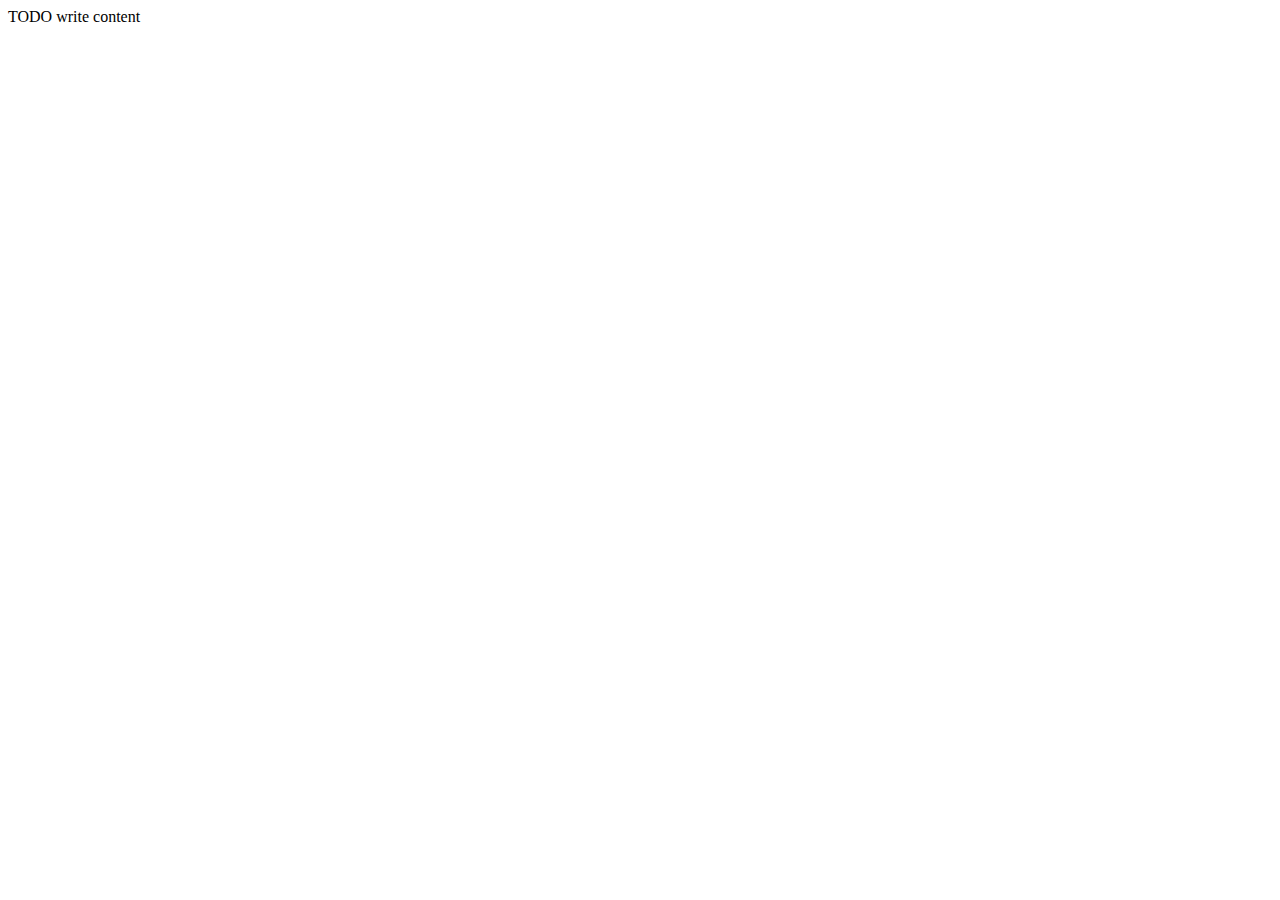
==== RankHacker/web/index.html @ cf40bd7f "Created NetBeans project from GitHub" ====
<!DOCTYPE html>
<!--
To change this license header, choose License Headers in Project Properties.
To change this template file, choose Tools | Templates
and open the template in the editor.
-->
<html>
    <head>
        <title>TODO supply a title</title>
        <meta charset="UTF-8">
        <meta name="viewport" content="width=device-width, initial-scale=1.0">
    </head>
    <body>
        <div>TODO write content</div>
    </body>
</html>
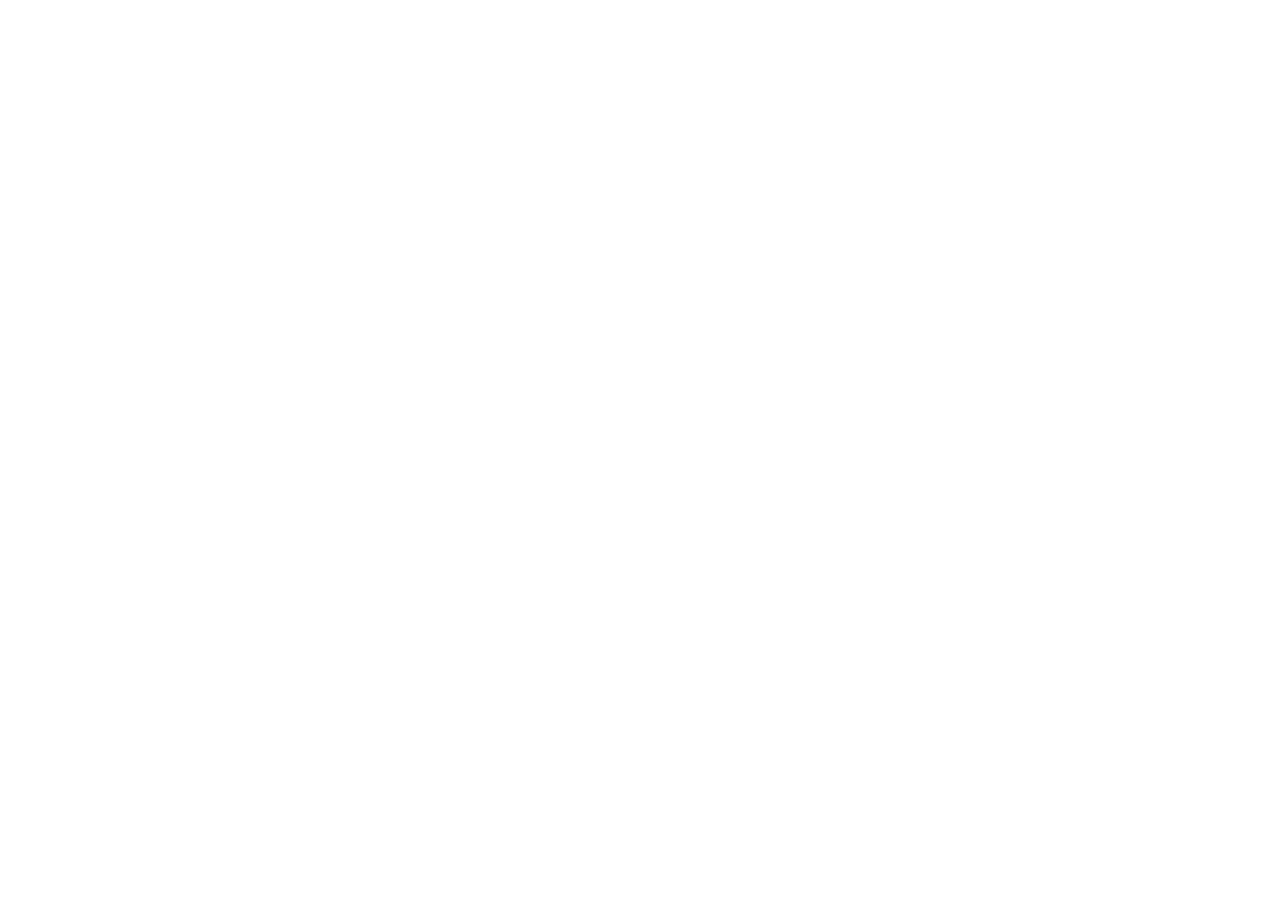
==== commit 691fa38d: "Added redirect from HTML to JSP" ====
--- a/RankHacker/web/index.html
+++ b/RankHacker/web/index.html
@@ -1,16 +1,185 @@
-<!DOCTYPE html>
-<!--
-To change this license header, choose License Headers in Project Properties.
-To change this template file, choose Tools | Templates
-and open the template in the editor.
--->
-<html>
-    <head>
-        <title>TODO supply a title</title>
-        <meta charset="UTF-8">
-        <meta name="viewport" content="width=device-width, initial-scale=1.0">
-    </head>
-    <body>
-        <div>TODO write content</div>
-    </body>
-</html>
+<!doctype html>
+<html lang="en">
+<head>
+    <meta charset="UTF-8">
+    <meta name="viewport" content="width=device-width, initial-scale=1, maximum-scale=1">
+
+    <!-- =========================
+          BASIC PAGE INFORMATION
+    ============================== -->
+    <!-- PAGE TITLE -->
+    <title>RankHacker - The intelligent content strategy platform!</title>
+
+    <!-- WHAT'S YOUR PAGE ABOUT? -->
+    <meta name="description" content="Intelligently generate an actionable content strategy complete with publication calendar to beat your competition.">
+
+    <!-- KEYWORDS THAT DESCRIBES YOUR PAGE -->
+    <meta name="keywords" content="content strategy, content roadmap, content calendar">
+
+    <!-- HELP US SPREAD THE LOVE :-) -->
+    <meta name="author" content="fairmarketing.com">
+
+    <!-- ALLOW GOOGLE TO INDEX YOUR PAGE -->
+    <meta name="robots" content="noindex, nofollow">
+
+    <!-- =========================
+          FAV & TOUCH ICONS
+    ============================== -->
+    <!-- FAVICON FOR DESKTOPS
+        <link rel="icon" href="img/favicon/favicon.ico">
+        -->
+    <!-- SET OF FAVICONS FOR APPLE PRODUCTS
+        <link rel="apple-touch-icon" href="img/favicon/apple-touch-icon.png">
+        <link rel="apple-touch-icon" sizes="72x72" href="img/favicon/apple-touch-icon-72x72.png">
+        <link rel="apple-touch-icon" sizes="114x114" href="img/favicon/apple-touch-icon-114x114.png">
+        -->
+
+    <!-- =========================
+         FONTS
+    ============================== -->
+    <!-- RALEWAY FONT FROM GOOGLE FONTS -->
+    <link href='http://fonts.googleapis.com/css?family=Rationale' rel='stylesheet' type='text/css'>
+    <link href='http://fonts.googleapis.com/css?family=Oswald:400,300,700' rel='stylesheet' type='text/css'>
+    <link href='http://fonts.googleapis.com/css?family=Ubuntu:300,400,500,700' rel='stylesheet' type='text/css'>
+    <link href='http://fonts.googleapis.com/css?family=Raleway:400,100,200,300,500,600,700,800,900' rel='stylesheet' type='text/css'>
+    <link href="http://fonts.googleapis.com/css?family=Cousine:400,700,400italic,700italic" rel="stylesheet" type="text/css">
+    <link href='http://fonts.googleapis.com/css?family=Anonymous+Pro:400,700' rel='stylesheet' type='text/css'>
+    <link href='http://fonts.googleapis.com/css?family=Source+Sans+Pro:200,300,400,600,700,900' rel='stylesheet' type='text/css'>
+
+    <!-- ELEGANT ICON PACK -->
+    <link href="fonts/elegant/css/elegant.css" rel='stylesheet' type='text/css'>
+
+    <!-- ENTYPO ICON PACK -->
+    <link href="fonts/entypo/css/entypo.css" rel='stylesheet' type='text/css'>
+
+    <!-- =========================
+         STYLESHEETS
+    ============================== -->
+    <!-- BOOTSTRAP -->
+    <link href="https://maxcdn.bootstrapcdn.com/bootstrap/3.3.4/css/bootstrap.min.css" rel="stylesheet">
+
+    <!-- POPOVERS -->
+    <link href="css/popovers.less" rel="stylesheet">
+
+    <!-- RANKHACKER! THEME -->
+    <link href="css/rankhacker.css" rel="stylesheet" id="theme-change">
+
+    <!-- ADDITIONAL STYLES -->
+    <link href="css/tiles.css" rel="stylesheet">
+    <!-- This is a comment -->
+
+    <!-- ANIMATIONS BASED ON ANIMATE.CSS -->
+    <link href="css/animations.css" rel="stylesheet" type="text/css">
+
+    <!-- =========================
+         INTERNET EXPLORER FIXES
+    ============================== -->
+    <!-- HTML5 shim and Respond.js for IE8 support of HTML5 elements and media queries -->
+    <!--[if lt IE 9]>
+    <script src="https://oss.maxcdn.com/html5shiv/3.7.2/html5shiv.min.js"></script>
+    <script src="https://oss.maxcdn.com/respond/1.4.2/respond.min.js"></script>
+    <![endif]-->
+
+    <!-- =========================
+         GOOGLE PLACES API
+    ============================== -->
+    <script type="text/javascript" src="https://maps.googleapis.com/maps/api/js?v=3.exp&sensor=false&libraries=places,drawing,geometry"></script>
+
+    <script language="JavaScript" type="text/javascript" type="text/javascript">
+        function redirect(){
+            window.location = "index.jsp";
+        }
+    </script>
+    
+    <!--Load the AJAX API-->
+    <script type="text/javascript" src="https://www.google.com/jsapi"></script>
+
+    <script type="text/javascript">
+
+        // Load the Visualization API and the piechart package.
+        google.load('visualization', '1.0', {'packages': ['corechart']});
+
+        // Set a callback to run when the Google Visualization API is loaded.
+        google.setOnLoadCallback(drawChart1);
+        google.setOnLoadCallback(drawChart2);
+
+        function drawChart1() {
+            // Some raw data (not necessarily accurate)
+            var data = google.visualization.arrayToDataTable([
+                ['Month', 'You', 'Competitors'],
+                ['Jun 14', 233, 1222],
+                ['Jul 14', 444, 1234],
+                ['Aug 14', 117, 876],
+                ['Sep 14', 43, 976],
+                ['Oct 14', 136, 1053],
+                ['Nov 14', 122, 1210],
+                ['Dec 14', 212, 938],
+                ['Jan 15', 135, 1120],
+                ['Feb 15', 157, 1167],
+                ['Mar 15', 139, 1110],
+                ['Apr 15', 136, 691],
+                ['May 15', 110, 345]
+            ]);
+            var options = {
+                vAxis: {title: "Pieces of Content"},
+                hAxis: {title: "Month"},
+                width: '1050',
+                height: '300',
+                colors: ['#a94442', '#3c763d'],
+                backgroundColor: {fill: 'transparent'},
+                seriesType: "area",
+                series: {
+                    0: {type: "area"},
+                    1: {type: "area"}
+                }
+            };
+
+            var chart1 = new google.visualization.ComboChart(document.getElementById('chart_div1'));
+
+            chart1.draw(data, options);
+
+        }
+
+        function drawChart2() {
+            // Some raw data (not necessarily accurate)
+            var data = google.visualization.arrayToDataTable([
+                ['Month', 'You', 'Competitors'],
+                ['Jun 14', 23, 45],
+                ['Jul 14', 45, 43],
+                ['Aug 14', 23, 41],
+                ['Sep 14', 32, 48],
+                ['Oct 14', 32, 38],
+                ['Nov 14', 34, 36],
+                ['Dec 14', 45, 32],
+                ['Jan 15', 67, 38],
+                ['Feb 15', 58, 42],
+                ['Mar 15', 89, 47],
+                ['Apr 15', 92, 45],
+                ['May 15', 110, 53]
+            ]);
+            var options = {
+                vAxis: {title: "Pieces of Content"},
+                hAxis: {title: "Month"},
+                width: '1050',
+                height: '300',
+                colors: ['#a94442', '#3c763d'],
+                backgroundColor: {fill: 'transparent'},
+                seriesType: "area",
+                series: {
+                    0: {type: "area"},
+                    1: {type: "area"}
+                }
+            };
+
+            var chart2 = new google.visualization.ComboChart(document.getElementById('chart_div2'));
+
+            chart2.draw(data, options);
+
+        }
+
+    </script>
+
+
+</head>
+<body onload="redirect()"></body>
+</html>--- a/RankHacker/web/fonts/elegant/css/elegant.css
+++ b/RankHacker/web/fonts/elegant/css/elegant.css
@@ -0,0 +1,1159 @@
+@font-face {
+	font-family: 'ElegantIcons';
+	src:url('../fonts/ElegantIcons.eot');
+	src:url('../fonts/ElegantIcons.eot?#iefix') format('embedded-opentype'),
+		url('../fonts/ElegantIcons.woff') format('woff'),
+		url('../fonts/ElegantIcons.ttf') format('truetype'),
+		url('../fonts/ElegantIcons.svg#ElegantIcons') format('svg');
+	font-weight: normal;
+	font-style: normal;
+}
+
+/* Use the following CSS code if you want to use data attributes for inserting your icons */
+[data-icon]:before {
+	font-family: 'ElegantIcons';
+	content: attr(data-icon);
+	speak: none;
+	font-weight: normal;
+	font-variant: normal;
+	text-transform: none;
+	line-height: 1;
+	-webkit-font-smoothing: antialiased;
+	-moz-osx-font-smoothing: grayscale;
+}
+
+/* Use the following CSS code if you want to have a class per icon */
+/*
+Instead of a list of all class selectors,
+you can use the generic selector below, but it's slower:
+[class*="your-class-prefix"] {
+*/
+.arrow_up, .arrow_down, .arrow_left, .arrow_right, .arrow_left-up, .arrow_right-up, .arrow_right-down, .arrow_left-down, .arrow-up-down, .arrow_up-down_alt, .arrow_left-right_alt, .arrow_left-right, .arrow_expand_alt2, .arrow_expand_alt, .arrow_condense, .arrow_expand, .arrow_move, .arrow_carrot-up, .arrow_carrot-down, .arrow_carrot-left, .arrow_carrot-right, .arrow_carrot-2up, .arrow_carrot-2down, .arrow_carrot-2left, .arrow_carrot-2right, .arrow_carrot-up_alt2, .arrow_carrot-down_alt2, .arrow_carrot-left_alt2, .arrow_carrot-right_alt2, .arrow_carrot-2up_alt2, .arrow_carrot-2down_alt2, .arrow_carrot-2left_alt2, .arrow_carrot-2right_alt2, .arrow_triangle-up, .arrow_triangle-down, .arrow_triangle-left, .arrow_triangle-right, .arrow_triangle-up_alt2, .arrow_triangle-down_alt2, .arrow_triangle-left_alt2, .arrow_triangle-right_alt2, .arrow_back, .icon_minus-06, .icon_plus, .icon_close, .icon_check, .icon_minus_alt2, .icon_plus_alt2, .icon_close_alt2, .icon_check_alt2, .icon_zoom-out_alt, .icon_zoom-in_alt, .icon_search, .icon_box-empty, .icon_box-selected, .icon_minus-box, .icon_plus-box, .icon_box-checked, .icon_circle-empty, .icon_circle-slelected, .icon_stop_alt2, .icon_stop, .icon_pause_alt2, .icon_pause, .icon_menu, .icon_menu-square_alt2, .icon_menu-circle_alt2, .icon_ul, .icon_ol, .icon_adjust-horiz, .icon_adjust-vert, .icon_document_alt, .icon_documents_alt, .icon_pencil, .icon_pencil-edit_alt, .icon_pencil-edit, .icon_folder-alt, .icon_folder-open_alt, .icon_folder-add_alt, .icon_info_alt, .icon_error-oct_alt, .icon_error-circle_alt, .icon_error-triangle_alt, .icon_question_alt2, .icon_question, .icon_comment_alt, .icon_chat_alt, .icon_vol-mute_alt, .icon_volume-low_alt, .icon_volume-high_alt, .icon_quotations, .icon_quotations_alt2, .icon_clock_alt, .icon_lock_alt, .icon_lock-open_alt, .icon_key_alt, .icon_cloud_alt, .icon_cloud-upload_alt, .icon_cloud-download_alt, .icon_image, .icon_images, .icon_lightbulb_alt, .icon_gift_alt, .icon_house_alt, .icon_genius, .icon_mobile, .icon_tablet, .icon_laptop, .icon_desktop, .icon_camera_alt, .icon_mail_alt, .icon_cone_alt, .icon_ribbon_alt, .icon_bag_alt, .icon_creditcard, .icon_cart_alt, .icon_paperclip, .icon_tag_alt, .icon_tags_alt, .icon_trash_alt, .icon_cursor_alt, .icon_mic_alt, .icon_compass_alt, .icon_pin_alt, .icon_pushpin_alt, .icon_map_alt, .icon_drawer_alt, .icon_toolbox_alt, .icon_book_alt, .icon_calendar, .icon_film, .icon_table, .icon_contacts_alt, .icon_headphones, .icon_lifesaver, .icon_piechart, .icon_refresh, .icon_link_alt, .icon_link, .icon_loading, .icon_blocked, .icon_archive_alt, .icon_heart_alt, .icon_star_alt, .icon_star-half_alt, .icon_star, .icon_star-half, .icon_tools, .icon_tool, .icon_cog, .icon_cogs, .arrow_up_alt, .arrow_down_alt, .arrow_left_alt, .arrow_right_alt, .arrow_left-up_alt, .arrow_right-up_alt, .arrow_right-down_alt, .arrow_left-down_alt, .arrow_condense_alt, .arrow_expand_alt3, .arrow_carrot_up_alt, .arrow_carrot-down_alt, .arrow_carrot-left_alt, .arrow_carrot-right_alt, .arrow_carrot-2up_alt, .arrow_carrot-2dwnn_alt, .arrow_carrot-2left_alt, .arrow_carrot-2right_alt, .arrow_triangle-up_alt, .arrow_triangle-down_alt, .arrow_triangle-left_alt, .arrow_triangle-right_alt, .icon_minus_alt, .icon_plus_alt, .icon_close_alt, .icon_check_alt, .icon_zoom-out, .icon_zoom-in, .icon_stop_alt, .icon_menu-square_alt, .icon_menu-circle_alt, .icon_document, .icon_documents, .icon_pencil_alt, .icon_folder, .icon_folder-open, .icon_folder-add, .icon_folder_upload, .icon_folder_download, .icon_info, .icon_error-circle, .icon_error-oct, .icon_error-triangle, .icon_question_alt, .icon_comment, .icon_chat, .icon_vol-mute, .icon_volume-low, .icon_volume-high, .icon_quotations_alt, .icon_clock, .icon_lock, .icon_lock-open, .icon_key, .icon_cloud, .icon_cloud-upload, .icon_cloud-download, .icon_lightbulb, .icon_gift, .icon_house, .icon_camera, .icon_mail, .icon_cone, .icon_ribbon, .icon_bag, .icon_cart, .icon_tag, .icon_tags, .icon_trash, .icon_cursor, .icon_mic, .icon_compass, .icon_pin, .icon_pushpin, .icon_map, .icon_drawer, .icon_toolbox, .icon_book, .icon_contacts, .icon_archive, .icon_heart, .icon_profile, .icon_group, .icon_grid-2x2, .icon_grid-3x3, .icon_music, .icon_pause_alt, .icon_phone, .icon_upload, .icon_download, .social_facebook, .social_twitter, .social_pinterest, .social_googleplus, .social_tumblr, .social_tumbleupon, .social_wordpress, .social_instagram, .social_dribbble, .social_vimeo, .social_linkedin, .social_rss, .social_deviantart, .social_share, .social_myspace, .social_skype, .social_youtube, .social_picassa, .social_googledrive, .social_flickr, .social_blogger, .social_spotify, .social_delicious, .social_facebook_circle, .social_twitter_circle, .social_pinterest_circle, .social_googleplus_circle, .social_tumblr_circle, .social_stumbleupon_circle, .social_wordpress_circle, .social_instagram_circle, .social_dribbble_circle, .social_vimeo_circle, .social_linkedin_circle, .social_rss_circle, .social_deviantart_circle, .social_share_circle, .social_myspace_circle, .social_skype_circle, .social_youtube_circle, .social_picassa_circle, .social_googledrive_alt2, .social_flickr_circle, .social_blogger_circle, .social_spotify_circle, .social_delicious_circle, .social_facebook_square, .social_twitter_square, .social_pinterest_square, .social_googleplus_square, .social_tumblr_square, .social_stumbleupon_square, .social_wordpress_square, .social_instagram_square, .social_dribbble_square, .social_vimeo_square, .social_linkedin_square, .social_rss_square, .social_deviantart_square, .social_share_square, .social_myspace_square, .social_skype_square, .social_youtube_square, .social_picassa_square, .social_googledrive_square, .social_flickr_square, .social_blogger_square, .social_spotify_square, .social_delicious_square, .icon_printer, .icon_calulator, .icon_building, .icon_floppy, .icon_drive, .icon_search-2, .icon_id, .icon_id-2, .icon_puzzle, .icon_like, .icon_dislike, .icon_mug, .icon_currency, .icon_wallet, .icon_pens, .icon_easel, .icon_flowchart, .icon_datareport, .icon_briefcase, .icon_shield, .icon_percent, .icon_globe, .icon_globe-2, .icon_target, .icon_hourglass, .icon_balance, .icon_rook, .icon_printer-alt, .icon_calculator_alt, .icon_building_alt, .icon_floppy_alt, .icon_drive_alt, .icon_search_alt, .icon_id_alt, .icon_id-2_alt, .icon_puzzle_alt, .icon_like_alt, .icon_dislike_alt, .icon_mug_alt, .icon_currency_alt, .icon_wallet_alt, .icon_pens_alt, .icon_easel_alt, .icon_flowchart_alt, .icon_datareport_alt, .icon_briefcase_alt, .icon_shield_alt, .icon_percent_alt, .icon_globe_alt, .icon_clipboard {
+	font-family: 'ElegantIcons';
+	speak: none;
+	font-style: normal;
+	font-weight: normal;
+	font-variant: normal;
+	text-transform: none;
+	line-height: 1;
+	-webkit-font-smoothing: antialiased;
+}
+.arrow_up:before {
+	content: "\21";
+}
+.arrow_down:before {
+	content: "\22";
+}
+.arrow_left:before {
+	content: "\23";
+}
+.arrow_right:before {
+	content: "\24";
+}
+.arrow_left-up:before {
+	content: "\25";
+}
+.arrow_right-up:before {
+	content: "\26";
+}
+.arrow_right-down:before {
+	content: "\27";
+}
+.arrow_left-down:before {
+	content: "\28";
+}
+.arrow-up-down:before {
+	content: "\29";
+}
+.arrow_up-down_alt:before {
+	content: "\2a";
+}
+.arrow_left-right_alt:before {
+	content: "\2b";
+}
+.arrow_left-right:before {
+	content: "\2c";
+}
+.arrow_expand_alt2:before {
+	content: "\2d";
+}
+.arrow_expand_alt:before {
+	content: "\2e";
+}
+.arrow_condense:before {
+	content: "\2f";
+}
+.arrow_expand:before {
+	content: "\30";
+}
+.arrow_move:before {
+	content: "\31";
+}
+.arrow_carrot-up:before {
+	content: "\32";
+}
+.arrow_carrot-down:before {
+	content: "\33";
+}
+.arrow_carrot-left:before {
+	content: "\34";
+}
+.arrow_carrot-right:before {
+	content: "\35";
+}
+.arrow_carrot-2up:before {
+	content: "\36";
+}
+.arrow_carrot-2down:before {
+	content: "\37";
+}
+.arrow_carrot-2left:before {
+	content: "\38";
+}
+.arrow_carrot-2right:before {
+	content: "\39";
+}
+.arrow_carrot-up_alt2:before {
+	content: "\3a";
+}
+.arrow_carrot-down_alt2:before {
+	content: "\3b";
+}
+.arrow_carrot-left_alt2:before {
+	content: "\3c";
+}
+.arrow_carrot-right_alt2:before {
+	content: "\3d";
+}
+.arrow_carrot-2up_alt2:before {
+	content: "\3e";
+}
+.arrow_carrot-2down_alt2:before {
+	content: "\3f";
+}
+.arrow_carrot-2left_alt2:before {
+	content: "\40";
+}
+.arrow_carrot-2right_alt2:before {
+	content: "\41";
+}
+.arrow_triangle-up:before {
+	content: "\42";
+}
+.arrow_triangle-down:before {
+	content: "\43";
+}
+.arrow_triangle-left:before {
+	content: "\44";
+}
+.arrow_triangle-right:before {
+	content: "\45";
+}
+.arrow_triangle-up_alt2:before {
+	content: "\46";
+}
+.arrow_triangle-down_alt2:before {
+	content: "\47";
+}
+.arrow_triangle-left_alt2:before {
+	content: "\48";
+}
+.arrow_triangle-right_alt2:before {
+	content: "\49";
+}
+.arrow_back:before {
+	content: "\4a";
+}
+.icon_minus-06:before {
+	content: "\4b";
+}
+.icon_plus:before {
+	content: "\4c";
+}
+.icon_close:before {
+	content: "\4d";
+}
+.icon_check:before {
+	content: "\4e";
+}
+.icon_minus_alt2:before {
+	content: "\4f";
+}
+.icon_plus_alt2:before {
+	content: "\50";
+}
+.icon_close_alt2:before {
+	content: "\51";
+}
+.icon_check_alt2:before {
+	content: "\52";
+}
+.icon_zoom-out_alt:before {
+	content: "\53";
+}
+.icon_zoom-in_alt:before {
+	content: "\54";
+}
+.icon_search:before {
+	content: "\55";
+}
+.icon_box-empty:before {
+	content: "\56";
+}
+.icon_box-selected:before {
+	content: "\57";
+}
+.icon_minus-box:before {
+	content: "\58";
+}
+.icon_plus-box:before {
+	content: "\59";
+}
+.icon_box-checked:before {
+	content: "\5a";
+}
+.icon_circle-empty:before {
+	content: "\5b";
+}
+.icon_circle-slelected:before {
+	content: "\5c";
+}
+.icon_stop_alt2:before {
+	content: "\5d";
+}
+.icon_stop:before {
+	content: "\5e";
+}
+.icon_pause_alt2:before {
+	content: "\5f";
+}
+.icon_pause:before {
+	content: "\60";
+}
+.icon_menu:before {
+	content: "\61";
+}
+.icon_menu-square_alt2:before {
+	content: "\62";
+}
+.icon_menu-circle_alt2:before {
+	content: "\63";
+}
+.icon_ul:before {
+	content: "\64";
+}
+.icon_ol:before {
+	content: "\65";
+}
+.icon_adjust-horiz:before {
+	content: "\66";
+}
+.icon_adjust-vert:before {
+	content: "\67";
+}
+.icon_document_alt:before {
+	content: "\68";
+}
+.icon_documents_alt:before {
+	content: "\69";
+}
+.icon_pencil:before {
+	content: "\6a";
+}
+.icon_pencil-edit_alt:before {
+	content: "\6b";
+}
+.icon_pencil-edit:before {
+	content: "\6c";
+}
+.icon_folder-alt:before {
+	content: "\6d";
+}
+.icon_folder-open_alt:before {
+	content: "\6e";
+}
+.icon_folder-add_alt:before {
+	content: "\6f";
+}
+.icon_info_alt:before {
+	content: "\70";
+}
+.icon_error-oct_alt:before {
+	content: "\71";
+}
+.icon_error-circle_alt:before {
+	content: "\72";
+}
+.icon_error-triangle_alt:before {
+	content: "\73";
+}
+.icon_question_alt2:before {
+	content: "\74";
+}
+.icon_question:before {
+	content: "\75";
+}
+.icon_comment_alt:before {
+	content: "\76";
+}
+.icon_chat_alt:before {
+	content: "\77";
+}
+.icon_vol-mute_alt:before {
+	content: "\78";
+}
+.icon_volume-low_alt:before {
+	content: "\79";
+}
+.icon_volume-high_alt:before {
+	content: "\7a";
+}
+.icon_quotations:before {
+	content: "\7b";
+}
+.icon_quotations_alt2:before {
+	content: "\7c";
+}
+.icon_clock_alt:before {
+	content: "\7d";
+}
+.icon_lock_alt:before {
+	content: "\7e";
+}
+.icon_lock-open_alt:before {
+	content: "\e000";
+}
+.icon_key_alt:before {
+	content: "\e001";
+}
+.icon_cloud_alt:before {
+	content: "\e002";
+}
+.icon_cloud-upload_alt:before {
+	content: "\e003";
+}
+.icon_cloud-download_alt:before {
+	content: "\e004";
+}
+.icon_image:before {
+	content: "\e005";
+}
+.icon_images:before {
+	content: "\e006";
+}
+.icon_lightbulb_alt:before {
+	content: "\e007";
+}
+.icon_gift_alt:before {
+	content: "\e008";
+}
+.icon_house_alt:before {
+	content: "\e009";
+}
+.icon_genius:before {
+	content: "\e00a";
+}
+.icon_mobile:before {
+	content: "\e00b";
+}
+.icon_tablet:before {
+	content: "\e00c";
+}
+.icon_laptop:before {
+	content: "\e00d";
+}
+.icon_desktop:before {
+	content: "\e00e";
+}
+.icon_camera_alt:before {
+	content: "\e00f";
+}
+.icon_mail_alt:before {
+	content: "\e010";
+}
+.icon_cone_alt:before {
+	content: "\e011";
+}
+.icon_ribbon_alt:before {
+	content: "\e012";
+}
+.icon_bag_alt:before {
+	content: "\e013";
+}
+.icon_creditcard:before {
+	content: "\e014";
+}
+.icon_cart_alt:before {
+	content: "\e015";
+}
+.icon_paperclip:before {
+	content: "\e016";
+}
+.icon_tag_alt:before {
+	content: "\e017";
+}
+.icon_tags_alt:before {
+	content: "\e018";
+}
+.icon_trash_alt:before {
+	content: "\e019";
+}
+.icon_cursor_alt:before {
+	content: "\e01a";
+}
+.icon_mic_alt:before {
+	content: "\e01b";
+}
+.icon_compass_alt:before {
+	content: "\e01c";
+}
+.icon_pin_alt:before {
+	content: "\e01d";
+}
+.icon_pushpin_alt:before {
+	content: "\e01e";
+}
+.icon_map_alt:before {
+	content: "\e01f";
+}
+.icon_drawer_alt:before {
+	content: "\e020";
+}
+.icon_toolbox_alt:before {
+	content: "\e021";
+}
+.icon_book_alt:before {
+	content: "\e022";
+}
+.icon_calendar:before {
+	content: "\e023";
+}
+.icon_film:before {
+	content: "\e024";
+}
+.icon_table:before {
+	content: "\e025";
+}
+.icon_contacts_alt:before {
+	content: "\e026";
+}
+.icon_headphones:before {
+	content: "\e027";
+}
+.icon_lifesaver:before {
+	content: "\e028";
+}
+.icon_piechart:before {
+	content: "\e029";
+}
+.icon_refresh:before {
+	content: "\e02a";
+}
+.icon_link_alt:before {
+	content: "\e02b";
+}
+.icon_link:before {
+	content: "\e02c";
+}
+.icon_loading:before {
+	content: "\e02d";
+}
+.icon_blocked:before {
+	content: "\e02e";
+}
+.icon_archive_alt:before {
+	content: "\e02f";
+}
+.icon_heart_alt:before {
+	content: "\e030";
+}
+.icon_star_alt:before {
+	content: "\e031";
+}
+.icon_star-half_alt:before {
+	content: "\e032";
+}
+.icon_star:before {
+	content: "\e033";
+}
+.icon_star-half:before {
+	content: "\e034";
+}
+.icon_tools:before {
+	content: "\e035";
+}
+.icon_tool:before {
+	content: "\e036";
+}
+.icon_cog:before {
+	content: "\e037";
+}
+.icon_cogs:before {
+	content: "\e038";
+}
+.arrow_up_alt:before {
+	content: "\e039";
+}
+.arrow_down_alt:before {
+	content: "\e03a";
+}
+.arrow_left_alt:before {
+	content: "\e03b";
+}
+.arrow_right_alt:before {
+	content: "\e03c";
+}
+.arrow_left-up_alt:before {
+	content: "\e03d";
+}
+.arrow_right-up_alt:before {
+	content: "\e03e";
+}
+.arrow_right-down_alt:before {
+	content: "\e03f";
+}
+.arrow_left-down_alt:before {
+	content: "\e040";
+}
+.arrow_condense_alt:before {
+	content: "\e041";
+}
+.arrow_expand_alt3:before {
+	content: "\e042";
+}
+.arrow_carrot_up_alt:before {
+	content: "\e043";
+}
+.arrow_carrot-down_alt:before {
+	content: "\e044";
+}
+.arrow_carrot-left_alt:before {
+	content: "\e045";
+}
+.arrow_carrot-right_alt:before {
+	content: "\e046";
+}
+.arrow_carrot-2up_alt:before {
+	content: "\e047";
+}
+.arrow_carrot-2dwnn_alt:before {
+	content: "\e048";
+}
+.arrow_carrot-2left_alt:before {
+	content: "\e049";
+}
+.arrow_carrot-2right_alt:before {
+	content: "\e04a";
+}
+.arrow_triangle-up_alt:before {
+	content: "\e04b";
+}
+.arrow_triangle-down_alt:before {
+	content: "\e04c";
+}
+.arrow_triangle-left_alt:before {
+	content: "\e04d";
+}
+.arrow_triangle-right_alt:before {
+	content: "\e04e";
+}
+.icon_minus_alt:before {
+	content: "\e04f";
+}
+.icon_plus_alt:before {
+	content: "\e050";
+}
+.icon_close_alt:before {
+	content: "\e051";
+}
+.icon_check_alt:before {
+	content: "\e052";
+}
+.icon_zoom-out:before {
+	content: "\e053";
+}
+.icon_zoom-in:before {
+	content: "\e054";
+}
+.icon_stop_alt:before {
+	content: "\e055";
+}
+.icon_menu-square_alt:before {
+	content: "\e056";
+}
+.icon_menu-circle_alt:before {
+	content: "\e057";
+}
+.icon_document:before {
+	content: "\e058";
+}
+.icon_documents:before {
+	content: "\e059";
+}
+.icon_pencil_alt:before {
+	content: "\e05a";
+}
+.icon_folder:before {
+	content: "\e05b";
+}
+.icon_folder-open:before {
+	content: "\e05c";
+}
+.icon_folder-add:before {
+	content: "\e05d";
+}
+.icon_folder_upload:before {
+	content: "\e05e";
+}
+.icon_folder_download:before {
+	content: "\e05f";
+}
+.icon_info:before {
+	content: "\e060";
+}
+.icon_error-circle:before {
+	content: "\e061";
+}
+.icon_error-oct:before {
+	content: "\e062";
+}
+.icon_error-triangle:before {
+	content: "\e063";
+}
+.icon_question_alt:before {
+	content: "\e064";
+}
+.icon_comment:before {
+	content: "\e065";
+}
+.icon_chat:before {
+	content: "\e066";
+}
+.icon_vol-mute:before {
+	content: "\e067";
+}
+.icon_volume-low:before {
+	content: "\e068";
+}
+.icon_volume-high:before {
+	content: "\e069";
+}
+.icon_quotations_alt:before {
+	content: "\e06a";
+}
+.icon_clock:before {
+	content: "\e06b";
+}
+.icon_lock:before {
+	content: "\e06c";
+}
+.icon_lock-open:before {
+	content: "\e06d";
+}
+.icon_key:before {
+	content: "\e06e";
+}
+.icon_cloud:before {
+	content: "\e06f";
+}
+.icon_cloud-upload:before {
+	content: "\e070";
+}
+.icon_cloud-download:before {
+	content: "\e071";
+}
+.icon_lightbulb:before {
+	content: "\e072";
+}
+.icon_gift:before {
+	content: "\e073";
+}
+.icon_house:before {
+	content: "\e074";
+}
+.icon_camera:before {
+	content: "\e075";
+}
+.icon_mail:before {
+	content: "\e076";
+}
+.icon_cone:before {
+	content: "\e077";
+}
+.icon_ribbon:before {
+	content: "\e078";
+}
+.icon_bag:before {
+	content: "\e079";
+}
+.icon_cart:before {
+	content: "\e07a";
+}
+.icon_tag:before {
+	content: "\e07b";
+}
+.icon_tags:before {
+	content: "\e07c";
+}
+.icon_trash:before {
+	content: "\e07d";
+}
+.icon_cursor:before {
+	content: "\e07e";
+}
+.icon_mic:before {
+	content: "\e07f";
+}
+.icon_compass:before {
+	content: "\e080";
+}
+.icon_pin:before {
+	content: "\e081";
+}
+.icon_pushpin:before {
+	content: "\e082";
+}
+.icon_map:before {
+	content: "\e083";
+}
+.icon_drawer:before {
+	content: "\e084";
+}
+.icon_toolbox:before {
+	content: "\e085";
+}
+.icon_book:before {
+	content: "\e086";
+}
+.icon_contacts:before {
+	content: "\e087";
+}
+.icon_archive:before {
+	content: "\e088";
+}
+.icon_heart:before {
+	content: "\e089";
+}
+.icon_profile:before {
+	content: "\e08a";
+}
+.icon_group:before {
+	content: "\e08b";
+}
+.icon_grid-2x2:before {
+	content: "\e08c";
+}
+.icon_grid-3x3:before {
+	content: "\e08d";
+}
+.icon_music:before {
+	content: "\e08e";
+}
+.icon_pause_alt:before {
+	content: "\e08f";
+}
+.icon_phone:before {
+	content: "\e090";
+}
+.icon_upload:before {
+	content: "\e091";
+}
+.icon_download:before {
+	content: "\e092";
+}
+.social_facebook:before {
+	content: "\e093";
+}
+.social_twitter:before {
+	content: "\e094";
+}
+.social_pinterest:before {
+	content: "\e095";
+}
+.social_googleplus:before {
+	content: "\e096";
+}
+.social_tumblr:before {
+	content: "\e097";
+}
+.social_tumbleupon:before {
+	content: "\e098";
+}
+.social_wordpress:before {
+	content: "\e099";
+}
+.social_instagram:before {
+	content: "\e09a";
+}
+.social_dribbble:before {
+	content: "\e09b";
+}
+.social_vimeo:before {
+	content: "\e09c";
+}
+.social_linkedin:before {
+	content: "\e09d";
+}
+.social_rss:before {
+	content: "\e09e";
+}
+.social_deviantart:before {
+	content: "\e09f";
+}
+.social_share:before {
+	content: "\e0a0";
+}
+.social_myspace:before {
+	content: "\e0a1";
+}
+.social_skype:before {
+	content: "\e0a2";
+}
+.social_youtube:before {
+	content: "\e0a3";
+}
+.social_picassa:before {
+	content: "\e0a4";
+}
+.social_googledrive:before {
+	content: "\e0a5";
+}
+.social_flickr:before {
+	content: "\e0a6";
+}
+.social_blogger:before {
+	content: "\e0a7";
+}
+.social_spotify:before {
+	content: "\e0a8";
+}
+.social_delicious:before {
+	content: "\e0a9";
+}
+.social_facebook_circle:before {
+	content: "\e0aa";
+}
+.social_twitter_circle:before {
+	content: "\e0ab";
+}
+.social_pinterest_circle:before {
+	content: "\e0ac";
+}
+.social_googleplus_circle:before {
+	content: "\e0ad";
+}
+.social_tumblr_circle:before {
+	content: "\e0ae";
+}
+.social_stumbleupon_circle:before {
+	content: "\e0af";
+}
+.social_wordpress_circle:before {
+	content: "\e0b0";
+}
+.social_instagram_circle:before {
+	content: "\e0b1";
+}
+.social_dribbble_circle:before {
+	content: "\e0b2";
+}
+.social_vimeo_circle:before {
+	content: "\e0b3";
+}
+.social_linkedin_circle:before {
+	content: "\e0b4";
+}
+.social_rss_circle:before {
+	content: "\e0b5";
+}
+.social_deviantart_circle:before {
+	content: "\e0b6";
+}
+.social_share_circle:before {
+	content: "\e0b7";
+}
+.social_myspace_circle:before {
+	content: "\e0b8";
+}
+.social_skype_circle:before {
+	content: "\e0b9";
+}
+.social_youtube_circle:before {
+	content: "\e0ba";
+}
+.social_picassa_circle:before {
+	content: "\e0bb";
+}
+.social_googledrive_alt2:before {
+	content: "\e0bc";
+}
+.social_flickr_circle:before {
+	content: "\e0bd";
+}
+.social_blogger_circle:before {
+	content: "\e0be";
+}
+.social_spotify_circle:before {
+	content: "\e0bf";
+}
+.social_delicious_circle:before {
+	content: "\e0c0";
+}
+.social_facebook_square:before {
+	content: "\e0c1";
+}
+.social_twitter_square:before {
+	content: "\e0c2";
+}
+.social_pinterest_square:before {
+	content: "\e0c3";
+}
+.social_googleplus_square:before {
+	content: "\e0c4";
+}
+.social_tumblr_square:before {
+	content: "\e0c5";
+}
+.social_stumbleupon_square:before {
+	content: "\e0c6";
+}
+.social_wordpress_square:before {
+	content: "\e0c7";
+}
+.social_instagram_square:before {
+	content: "\e0c8";
+}
+.social_dribbble_square:before {
+	content: "\e0c9";
+}
+.social_vimeo_square:before {
+	content: "\e0ca";
+}
+.social_linkedin_square:before {
+	content: "\e0cb";
+}
+.social_rss_square:before {
+	content: "\e0cc";
+}
+.social_deviantart_square:before {
+	content: "\e0cd";
+}
+.social_share_square:before {
+	content: "\e0ce";
+}
+.social_myspace_square:before {
+	content: "\e0cf";
+}
+.social_skype_square:before {
+	content: "\e0d0";
+}
+.social_youtube_square:before {
+	content: "\e0d1";
+}
+.social_picassa_square:before {
+	content: "\e0d2";
+}
+.social_googledrive_square:before {
+	content: "\e0d3";
+}
+.social_flickr_square:before {
+	content: "\e0d4";
+}
+.social_blogger_square:before {
+	content: "\e0d5";
+}
+.social_spotify_square:before {
+	content: "\e0d6";
+}
+.social_delicious_square:before {
+	content: "\e0d7";
+}
+.icon_printer:before {
+	content: "\e103";
+}
+.icon_calulator:before {
+	content: "\e0ee";
+}
+.icon_building:before {
+	content: "\e0ef";
+}
+.icon_floppy:before {
+	content: "\e0e8";
+}
+.icon_drive:before {
+	content: "\e0ea";
+}
+.icon_search-2:before {
+	content: "\e101";
+}
+.icon_id:before {
+	content: "\e107";
+}
+.icon_id-2:before {
+	content: "\e108";
+}
+.icon_puzzle:before {
+	content: "\e102";
+}
+.icon_like:before {
+	content: "\e106";
+}
+.icon_dislike:before {
+	content: "\e0eb";
+}
+.icon_mug:before {
+	content: "\e105";
+}
+.icon_currency:before {
+	content: "\e0ed";
+}
+.icon_wallet:before {
+	content: "\e100";
+}
+.icon_pens:before {
+	content: "\e104";
+}
+.icon_easel:before {
+	content: "\e0e9";
+}
+.icon_flowchart:before {
+	content: "\e109";
+}
+.icon_datareport:before {
+	content: "\e0ec";
+}
+.icon_briefcase:before {
+	content: "\e0fe";
+}
+.icon_shield:before {
+	content: "\e0f6";
+}
+.icon_percent:before {
+	content: "\e0fb";
+}
+.icon_globe:before {
+	content: "\e0e2";
+}
+.icon_globe-2:before {
+	content: "\e0e3";
+}
+.icon_target:before {
+	content: "\e0f5";
+}
+.icon_hourglass:before {
+	content: "\e0e1";
+}
+.icon_balance:before {
+	content: "\e0ff";
+}
+.icon_rook:before {
+	content: "\e0f8";
+}
+.icon_printer-alt:before {
+	content: "\e0fa";
+}
+.icon_calculator_alt:before {
+	content: "\e0e7";
+}
+.icon_building_alt:before {
+	content: "\e0fd";
+}
+.icon_floppy_alt:before {
+	content: "\e0e4";
+}
+.icon_drive_alt:before {
+	content: "\e0e5";
+}
+.icon_search_alt:before {
+	content: "\e0f7";
+}
+.icon_id_alt:before {
+	content: "\e0e0";
+}
+.icon_id-2_alt:before {
+	content: "\e0fc";
+}
+.icon_puzzle_alt:before {
+	content: "\e0f9";
+}
+.icon_like_alt:before {
+	content: "\e0dd";
+}
+.icon_dislike_alt:before {
+	content: "\e0f1";
+}
+.icon_mug_alt:before {
+	content: "\e0dc";
+}
+.icon_currency_alt:before {
+	content: "\e0f3";
+}
+.icon_wallet_alt:before {
+	content: "\e0d8";
+}
+.icon_pens_alt:before {
+	content: "\e0db";
+}
+.icon_easel_alt:before {
+	content: "\e0f0";
+}
+.icon_flowchart_alt:before {
+	content: "\e0df";
+}
+.icon_datareport_alt:before {
+	content: "\e0f2";
+}
+.icon_briefcase_alt:before {
+	content: "\e0f4";
+}
+.icon_shield_alt:before {
+	content: "\e0d9";
+}
+.icon_percent_alt:before {
+	content: "\e0da";
+}
+.icon_globe_alt:before {
+	content: "\e0de";
+}
+.icon_clipboard:before {
+	content: "\e0e6";
+}
+
+
+	.glyph {
+		float: left;
+		text-align: center;
+		padding: .75em;
+		margin: .4em 1.5em .75em 0;
+		width: 6em;
+text-shadow: none;
+	}
+        .glyph_big {
+        font-size: 128px;
+        color: #59c5dc;
+        float: left;
+        margin-right: 20px;
+        }
+
+        .glyph div { padding-bottom: 10px;}
+
+	.glyph input {
+		font-family: consolas, monospace;
+		font-size: 12px;
+		width: 100%;
+		text-align: center;
+		border: 0;
+		box-shadow: 0 0 0 1px #ccc;
+		padding: .2em;
+                -moz-border-radius: 5px;
+                -webkit-border-radius: 5px;
+	}
+	.centered {
+		margin-left: auto;
+		margin-right: auto;
+	}
+	.glyph .fs1 {
+		font-size: 2em;
+	}
+
+	
--- a/RankHacker/web/fonts/entypo/css/entypo.css
+++ b/RankHacker/web/fonts/entypo/css/entypo.css
@@ -0,0 +1,336 @@
+@font-face {
+  font-family: 'entypo';
+  src: url('../font/entypo.eot?71205724');
+  src: url('../font/entypo.eot?71205724#iefix') format('embedded-opentype'),
+url('../font/entypo.woff?71205724') format('woff'),
+url('../font/entypo.ttf?71205724') format('truetype'),
+url('../font/entypo.svg?71205724#entypo') format('svg');
+  font-weight: normal;
+  font-style: normal;
+}
+/* Chrome hack: SVG is rendered more smooth in Windozze. 100% magic, uncomment if you need it. */
+/* Note, that will break hinting! In other OS-es font will be not as sharp as it could be */
+/*
+@media screen and (-webkit-min-device-pixel-ratio:0) {
+  @font-face {
+    font-family: 'entypo';
+    src: url('../font/entypo.svg?71205724#entypo') format('svg');
+  }
+}
+*/
+ 
+ [class^="entypo-"]:before, [class*=" entypo-"]:before {
+  font-family: "entypo";
+  font-style: normal;
+  font-weight: normal;
+  speak: none;
+ 
+  display: inline-block;
+  text-decoration: inherit;
+  width: 1em;
+  margin-right: .2em;
+  text-align: center;
+  /* opacity: .8; */
+ 
+  /* For safety - reset parent styles, that can break glyph codes*/
+  font-variant: normal;
+  text-transform: none;
+     
+  /* fix buttons height, for twitter bootstrap */
+  line-height: 1em;
+ 
+  /* Animation center compensation - margins should be symmetric */
+  /* remove if not needed */
+  margin-left: .2em;
+ 
+  /* you can be more comfortable with increased icons size */
+  /* font-size: 120%; */
+ 
+  /* Uncomment for 3D effect */
+  /* text-shadow: 1px 1px 1px rgba(127, 127, 127, 0.3); */
+}
+ 
+.entypo-note:before { content: '\e800'; } /* '' */
+.entypo-logo-db:before { content: '\e91b'; } /* '' */
+.entypo-music:before { content: '\e802'; } /* '' */
+.entypo-search:before { content: '\e803'; } /* '' */
+.entypo-flashlight:before { content: '\e804'; } /* '' */
+.entypo-mail:before { content: '\e805'; } /* '' */
+.entypo-heart:before { content: '\e806'; } /* '' */
+.entypo-heart-empty:before { content: '\e807'; } /* '' */
+.entypo-star:before { content: '\e808'; } /* '' */
+.entypo-star-empty:before { content: '\e809'; } /* '' */
+.entypo-user:before { content: '\e80a'; } /* '' */
+.entypo-users:before { content: '\e80b'; } /* '' */
+.entypo-user-add:before { content: '\e80c'; } /* '' */
+.entypo-video:before { content: '\e80d'; } /* '' */
+.entypo-picture:before { content: '\e80e'; } /* '' */
+.entypo-camera:before { content: '\e80f'; } /* '' */
+.entypo-layout:before { content: '\e810'; } /* '' */
+.entypo-menu:before { content: '\e811'; } /* '' */
+.entypo-check:before { content: '\e812'; } /* '' */
+.entypo-cancel:before { content: '\e813'; } /* '' */
+.entypo-cancel-circled:before { content: '\e814'; } /* '' */
+.entypo-cancel-squared:before { content: '\e815'; } /* '' */
+.entypo-plus:before { content: '\e816'; } /* '' */
+.entypo-plus-circled:before { content: '\e817'; } /* '' */
+.entypo-plus-squared:before { content: '\e818'; } /* '' */
+.entypo-minus:before { content: '\e819'; } /* '' */
+.entypo-minus-circled:before { content: '\e81a'; } /* '' */
+.entypo-minus-squared:before { content: '\e81b'; } /* '' */
+.entypo-help:before { content: '\e81c'; } /* '' */
+.entypo-help-circled:before { content: '\e81d'; } /* '' */
+.entypo-info:before { content: '\e81e'; } /* '' */
+.entypo-info-circled:before { content: '\e81f'; } /* '' */
+.entypo-back:before { content: '\e820'; } /* '' */
+.entypo-home:before { content: '\e821'; } /* '' */
+.entypo-link:before { content: '\e822'; } /* '' */
+.entypo-attach:before { content: '\e823'; } /* '' */
+.entypo-lock:before { content: '\e824'; } /* '' */
+.entypo-lock-open:before { content: '\e825'; } /* '' */
+.entypo-eye:before { content: '\e826'; } /* '' */
+.entypo-tag:before { content: '\e827'; } /* '' */
+.entypo-bookmark:before { content: '\e828'; } /* '' */
+.entypo-bookmarks:before { content: '\e829'; } /* '' */
+.entypo-flag:before { content: '\e82a'; } /* '' */
+.entypo-thumbs-up:before { content: '\e82b'; } /* '' */
+.entypo-thumbs-down:before { content: '\e82c'; } /* '' */
+.entypo-download:before { content: '\e82d'; } /* '' */
+.entypo-upload:before { content: '\e82e'; } /* '' */
+.entypo-upload-cloud:before { content: '\e82f'; } /* '' */
+.entypo-reply:before { content: '\e830'; } /* '' */
+.entypo-reply-all:before { content: '\e831'; } /* '' */
+.entypo-forward:before { content: '\e832'; } /* '' */
+.entypo-quote:before { content: '\e833'; } /* '' */
+.entypo-code:before { content: '\e834'; } /* '' */
+.entypo-export:before { content: '\e835'; } /* '' */
+.entypo-pencil:before { content: '\e836'; } /* '' */
+.entypo-feather:before { content: '\e837'; } /* '' */
+.entypo-print:before { content: '\e838'; } /* '' */
+.entypo-retweet:before { content: '\e839'; } /* '' */
+.entypo-keyboard:before { content: '\e83a'; } /* '' */
+.entypo-comment:before { content: '\e83b'; } /* '' */
+.entypo-chat:before { content: '\e83c'; } /* '' */
+.entypo-bell:before { content: '\e83d'; } /* '' */
+.entypo-attention:before { content: '\e83e'; } /* '' */
+.entypo-alert:before { content: '\e83f'; } /* '' */
+.entypo-vcard:before { content: '\e840'; } /* '' */
+.entypo-address:before { content: '\e841'; } /* '' */
+.entypo-location:before { content: '\e842'; } /* '' */
+.entypo-map:before { content: '\e843'; } /* '' */
+.entypo-direction:before { content: '\e844'; } /* '' */
+.entypo-compass:before { content: '\e845'; } /* '' */
+.entypo-cup:before { content: '\e846'; } /* '' */
+.entypo-trash:before { content: '\e847'; } /* '' */
+.entypo-doc:before { content: '\e848'; } /* '' */
+.entypo-docs:before { content: '\e849'; } /* '' */
+.entypo-doc-landscape:before { content: '\e84a'; } /* '' */
+.entypo-doc-text:before { content: '\e84b'; } /* '' */
+.entypo-doc-text-inv:before { content: '\e84c'; } /* '' */
+.entypo-newspaper:before { content: '\e84d'; } /* '' */
+.entypo-book-open:before { content: '\e84e'; } /* '' */
+.entypo-book:before { content: '\e84f'; } /* '' */
+.entypo-folder:before { content: '\e850'; } /* '' */
+.entypo-archive:before { content: '\e851'; } /* '' */
+.entypo-box:before { content: '\e852'; } /* '' */
+.entypo-rss:before { content: '\e853'; } /* '' */
+.entypo-phone:before { content: '\e854'; } /* '' */
+.entypo-cog:before { content: '\e855'; } /* '' */
+.entypo-tools:before { content: '\e856'; } /* '' */
+.entypo-share:before { content: '\e857'; } /* '' */
+.entypo-shareable:before { content: '\e858'; } /* '' */
+.entypo-basket:before { content: '\e859'; } /* '' */
+.entypo-bag:before { content: '\e85a'; } /* '' */
+.entypo-calendar:before { content: '\e85b'; } /* '' */
+.entypo-login:before { content: '\e85c'; } /* '' */
+.entypo-logout:before { content: '\e85d'; } /* '' */
+.entypo-mic:before { content: '\e85e'; } /* '' */
+.entypo-mute:before { content: '\e85f'; } /* '' */
+.entypo-sound:before { content: '\e860'; } /* '' */
+.entypo-volume:before { content: '\e861'; } /* '' */
+.entypo-clock:before { content: '\e862'; } /* '' */
+.entypo-hourglass:before { content: '\e863'; } /* '' */
+.entypo-lamp:before { content: '\e864'; } /* '' */
+.entypo-light-down:before { content: '\e865'; } /* '' */
+.entypo-light-up:before { content: '\e866'; } /* '' */
+.entypo-adjust:before { content: '\e867'; } /* '' */
+.entypo-block:before { content: '\e868'; } /* '' */
+.entypo-resize-full:before { content: '\e869'; } /* '' */
+.entypo-resize-small:before { content: '\e86a'; } /* '' */
+.entypo-popup:before { content: '\e86b'; } /* '' */
+.entypo-publish:before { content: '\e86c'; } /* '' */
+.entypo-window:before { content: '\e86d'; } /* '' */
+.entypo-arrow-combo:before { content: '\e86e'; } /* '' */
+.entypo-down-circled:before { content: '\e86f'; } /* '' */
+.entypo-left-circled:before { content: '\e870'; } /* '' */
+.entypo-right-circled:before { content: '\e871'; } /* '' */
+.entypo-up-circled:before { content: '\e872'; } /* '' */
+.entypo-down-open:before { content: '\e873'; } /* '' */
+.entypo-left-open:before { content: '\e874'; } /* '' */
+.entypo-right-open:before { content: '\e875'; } /* '' */
+.entypo-up-open:before { content: '\e876'; } /* '' */
+.entypo-down-open-mini:before { content: '\e877'; } /* '' */
+.entypo-left-open-mini:before { content: '\e878'; } /* '' */
+.entypo-right-open-mini:before { content: '\e879'; } /* '' */
+.entypo-up-open-mini:before { content: '\e87a'; } /* '' */
+.entypo-down-open-big:before { content: '\e87b'; } /* '' */
+.entypo-left-open-big:before { content: '\e87c'; } /* '' */
+.entypo-right-open-big:before { content: '\e87d'; } /* '' */
+.entypo-up-open-big:before { content: '\e87e'; } /* '' */
+.entypo-down:before { content: '\e87f'; } /* '' */
+.entypo-left:before { content: '\e880'; } /* '' */
+.entypo-right:before { content: '\e881'; } /* '' */
+.entypo-up:before { content: '\e882'; } /* '' */
+.entypo-down-dir:before { content: '\e883'; } /* '' */
+.entypo-left-dir:before { content: '\e884'; } /* '' */
+.entypo-right-dir:before { content: '\e885'; } /* '' */
+.entypo-up-dir:before { content: '\e886'; } /* '' */
+.entypo-down-bold:before { content: '\e887'; } /* '' */
+.entypo-left-bold:before { content: '\e888'; } /* '' */
+.entypo-right-bold:before { content: '\e889'; } /* '' */
+.entypo-up-bold:before { content: '\e88a'; } /* '' */
+.entypo-down-thin:before { content: '\e88b'; } /* '' */
+.entypo-left-thin:before { content: '\e88c'; } /* '' */
+.entypo-right-thin:before { content: '\e88d'; } /* '' */
+.entypo-note-beamed:before { content: '\e801'; } /* '' */
+.entypo-ccw:before { content: '\e88f'; } /* '' */
+.entypo-cw:before { content: '\e890'; } /* '' */
+.entypo-arrows-ccw:before { content: '\e891'; } /* '' */
+.entypo-level-down:before { content: '\e892'; } /* '' */
+.entypo-level-up:before { content: '\e893'; } /* '' */
+.entypo-shuffle:before { content: '\e894'; } /* '' */
+.entypo-loop:before { content: '\e895'; } /* '' */
+.entypo-switch:before { content: '\e896'; } /* '' */
+.entypo-play:before { content: '\e897'; } /* '' */
+.entypo-stop:before { content: '\e898'; } /* '' */
+.entypo-pause:before { content: '\e899'; } /* '' */
+.entypo-record:before { content: '\e89a'; } /* '' */
+.entypo-to-end:before { content: '\e89b'; } /* '' */
+.entypo-to-start:before { content: '\e89c'; } /* '' */
+.entypo-fast-forward:before { content: '\e89d'; } /* '' */
+.entypo-fast-backward:before { content: '\e89e'; } /* '' */
+.entypo-progress-0:before { content: '\e89f'; } /* '' */
+.entypo-progress-1:before { content: '\e8a0'; } /* '' */
+.entypo-progress-2:before { content: '\e8a1'; } /* '' */
+.entypo-progress-3:before { content: '\e8a2'; } /* '' */
+.entypo-target:before { content: '\e8a3'; } /* '' */
+.entypo-palette:before { content: '\e8a4'; } /* '' */
+.entypo-list:before { content: '\e8a5'; } /* '' */
+.entypo-list-add:before { content: '\e8a6'; } /* '' */
+.entypo-signal:before { content: '\e8a7'; } /* '' */
+.entypo-trophy:before { content: '\e8a8'; } /* '' */
+.entypo-battery:before { content: '\e8a9'; } /* '' */
+.entypo-back-in-time:before { content: '\e8aa'; } /* '' */
+.entypo-monitor:before { content: '\e8ab'; } /* '' */
+.entypo-mobile:before { content: '\e8ac'; } /* '' */
+.entypo-network:before { content: '\e8ad'; } /* '' */
+.entypo-cd:before { content: '\e8ae'; } /* '' */
+.entypo-inbox:before { content: '\e8af'; } /* '' */
+.entypo-install:before { content: '\e8b0'; } /* '' */
+.entypo-globe:before { content: '\e8b1'; } /* '' */
+.entypo-cloud:before { content: '\e8b2'; } /* '' */
+.entypo-cloud-thunder:before { content: '\e8b3'; } /* '' */
+.entypo-flash:before { content: '\e8b4'; } /* '' */
+.entypo-moon:before { content: '\e8b5'; } /* '' */
+.entypo-flight:before { content: '\e8b6'; } /* '' */
+.entypo-paper-plane:before { content: '\e8b7'; } /* '' */
+.entypo-leaf:before { content: '\e8b8'; } /* '' */
+.entypo-lifebuoy:before { content: '\e8b9'; } /* '' */
+.entypo-mouse:before { content: '\e8ba'; } /* '' */
+.entypo-briefcase:before { content: '\e8bb'; } /* '' */
+.entypo-suitcase:before { content: '\e8bc'; } /* '' */
+.entypo-dot:before { content: '\e8bd'; } /* '' */
+.entypo-dot-2:before { content: '\e8be'; } /* '' */
+.entypo-dot-3:before { content: '\e8bf'; } /* '' */
+.entypo-brush:before { content: '\e8c0'; } /* '' */
+.entypo-magnet:before { content: '\e8c1'; } /* '' */
+.entypo-infinity:before { content: '\e8c2'; } /* '' */
+.entypo-erase:before { content: '\e8c3'; } /* '' */
+.entypo-chart-pie:before { content: '\e8c4'; } /* '' */
+.entypo-chart-line:before { content: '\e8c5'; } /* '' */
+.entypo-chart-bar:before { content: '\e8c6'; } /* '' */
+.entypo-chart-area:before { content: '\e8c7'; } /* '' */
+.entypo-tape:before { content: '\e8c8'; } /* '' */
+.entypo-graduation-cap:before { content: '\e8c9'; } /* '' */
+.entypo-language:before { content: '\e8ca'; } /* '' */
+.entypo-ticket:before { content: '\e8cb'; } /* '' */
+.entypo-water:before { content: '\e8cc'; } /* '' */
+.entypo-droplet:before { content: '\e8cd'; } /* '' */
+.entypo-air:before { content: '\e8ce'; } /* '' */
+.entypo-credit-card:before { content: '\e8cf'; } /* '' */
+.entypo-floppy:before { content: '\e8d0'; } /* '' */
+.entypo-clipboard:before { content: '\e8d1'; } /* '' */
+.entypo-megaphone:before { content: '\e8d2'; } /* '' */
+.entypo-database:before { content: '\e8d3'; } /* '' */
+.entypo-drive:before { content: '\e8d4'; } /* '' */
+.entypo-bucket:before { content: '\e8d5'; } /* '' */
+.entypo-thermometer:before { content: '\e8d6'; } /* '' */
+.entypo-key:before { content: '\e8d7'; } /* '' */
+.entypo-flow-cascade:before { content: '\e8d8'; } /* '' */
+.entypo-flow-branch:before { content: '\e8d9'; } /* '' */
+.entypo-flow-tree:before { content: '\e8da'; } /* '' */
+.entypo-flow-line:before { content: '\e8db'; } /* '' */
+.entypo-flow-parallel:before { content: '\e8dc'; } /* '' */
+.entypo-rocket:before { content: '\e8dd'; } /* '' */
+.entypo-gauge:before { content: '\e8de'; } /* '' */
+.entypo-traffic-cone:before { content: '\e8df'; } /* '' */
+.entypo-cc:before { content: '\e8e0'; } /* '' */
+.entypo-cc-by:before { content: '\e8e1'; } /* '' */
+.entypo-cc-nc:before { content: '\e8e2'; } /* '' */
+.entypo-cc-nc-eu:before { content: '\e8e3'; } /* '' */
+.entypo-cc-nc-jp:before { content: '\e8e4'; } /* '' */
+.entypo-cc-sa:before { content: '\e8e5'; } /* '' */
+.entypo-cc-nd:before { content: '\e8e6'; } /* '' */
+.entypo-cc-pd:before { content: '\e8e7'; } /* '' */
+.entypo-cc-zero:before { content: '\e8e8'; } /* '' */
+.entypo-cc-share:before { content: '\e8e9'; } /* '' */
+.entypo-cc-remix:before { content: '\e8ea'; } /* '' */
+.entypo-github:before { content: '\e8eb'; } /* '' */
+.entypo-github-circled:before { content: '\e8ec'; } /* '' */
+.entypo-flickr:before { content: '\e8ed'; } /* '' */
+.entypo-flickr-circled:before { content: '\e8ee'; } /* '' */
+.entypo-vimeo:before { content: '\e8ef'; } /* '' */
+.entypo-vimeo-circled:before { content: '\e8f0'; } /* '' */
+.entypo-twitter:before { content: '\e8f1'; } /* '' */
+.entypo-twitter-circled:before { content: '\e8f2'; } /* '' */
+.entypo-facebook:before { content: '\e8f3'; } /* '' */
+.entypo-facebook-circled:before { content: '\e8f4'; } /* '' */
+.entypo-facebook-squared:before { content: '\e8f5'; } /* '' */
+.entypo-gplus:before { content: '\e8f6'; } /* '' */
+.entypo-gplus-circled:before { content: '\e8f7'; } /* '' */
+.entypo-pinterest:before { content: '\e8f8'; } /* '' */
+.entypo-pinterest-circled:before { content: '\e8f9'; } /* '' */
+.entypo-tumblr:before { content: '\e8fa'; } /* '' */
+.entypo-tumblr-circled:before { content: '\e8fb'; } /* '' */
+.entypo-linkedin:before { content: '\e8fc'; } /* '' */
+.entypo-linkedin-circled:before { content: '\e8fd'; } /* '' */
+.entypo-dribbble:before { content: '\e8fe'; } /* '' */
+.entypo-dribbble-circled:before { content: '\e8ff'; } /* '' */
+.entypo-stumbleupon:before { content: '\e900'; } /* '' */
+.entypo-stumbleupon-circled:before { content: '\e901'; } /* '' */
+.entypo-lastfm:before { content: '\e902'; } /* '' */
+.entypo-lastfm-circled:before { content: '\e903'; } /* '' */
+.entypo-rdio:before { content: '\e904'; } /* '' */
+.entypo-rdio-circled:before { content: '\e905'; } /* '' */
+.entypo-spotify:before { content: '\e906'; } /* '' */
+.entypo-spotify-circled:before { content: '\e907'; } /* '' */
+.entypo-qq:before { content: '\e908'; } /* '' */
+.entypo-instagram:before { content: '\e909'; } /* '' */
+.entypo-dropbox:before { content: '\e90a'; } /* '' */
+.entypo-evernote:before { content: '\e90b'; } /* '' */
+.entypo-flattr:before { content: '\e90c'; } /* '' */
+.entypo-skype:before { content: '\e90d'; } /* '' */
+.entypo-skype-circled:before { content: '\e90e'; } /* '' */
+.entypo-renren:before { content: '\e90f'; } /* '' */
+.entypo-sina-weibo:before { content: '\e910'; } /* '' */
+.entypo-paypal:before { content: '\e911'; } /* '' */
+.entypo-picasa:before { content: '\e912'; } /* '' */
+.entypo-soundcloud:before { content: '\e913'; } /* '' */
+.entypo-mixi:before { content: '\e914'; } /* '' */
+.entypo-behance:before { content: '\e915'; } /* '' */
+.entypo-google-circles:before { content: '\e916'; } /* '' */
+.entypo-vkontakte:before { content: '\e917'; } /* '' */
+.entypo-smashing:before { content: '\e918'; } /* '' */
+.entypo-sweden:before { content: '\e919'; } /* '' */
+.entypo-db-shape:before { content: '\e91a'; } /* '' */
+.entypo-up-thin:before { content: '\e88e'; } /* '' */--- a/RankHacker/web/css/rankhacker.css
+++ b/RankHacker/web/css/rankhacker.css
@@ -0,0 +1,2621 @@
+/*------------------------------------------------------------------
+
+[Alive: Responsive Bootstrap HTML5 App Landing Page]
+
+Version:	1.01
+Project:	Vivente Themes
+URL:            http://themeforest.net/user/ViventeThemes
+Primary use:	Themeforest premium HTML template
+
+-------------------------------------------------------------------*/
+
+
+
+/*------------------------------------------------------------------
+
+[Table of contents]
+
+0. LESS variables (style.less file only)
+1. Global HTML styles
+2. Theme global styles
+3. Bootstrap components styles
+    3.1. Buttons
+    3.2. Forms
+    3.3. Form validation
+    3.4. Button icons
+    3.5. Tabs
+    3.6. Navigation bar
+    3.7. Modal windows
+4. Plugin and Extras styles
+    4.1. OWL carousels
+    4.2. Headroom.js - smart navbar scrolling
+	4.3  Loader
+5. Headers
+    5.1. Main header styles & layout-1 styles
+    5.2. Layout-2 styles
+    5.3. Layout-3 styles
+    5.4. Layout-4 styles
+6. Features section
+    6.1. General features styles
+    6.2. Load more panel
+7. About section
+8. Testimonials section
+9. Logos carousel
+10. Pricing tables
+11. Team section
+12. Content tabs
+13. Gallery section
+14. Fun facts section
+15. Contact
+    15.1. Contact form
+    15.2. Addonial contact informations
+16. Footer
+17. Responsive web design
+    17.1. Breakpoint: 1900px width and more
+    17.2. Breakpoint: 1200px width and less
+    17.3. Breakpoint: 991px width and less
+    17.4. Breakpoint: 768px width and less
+    17.5. Breakpoint: 600px width and less
+    17.6. Breakpoint: 480px width and less
+    17.7. Breakpoint: 700px width and less, landscape orientation
+
+-------------------------------------------------------------------*/
+
+
+
+
+/*------------------------------------------------------------------
+
+ [1. Global HTML styles]
+
+------------------------------------------------------------------*/
+body {
+  background: #ffffff;
+  color: #333333;
+  /*font-family: 'Oswald', sans-serif;*/
+  font-family: 'Cousine';
+  font-weight: 400;
+  font-size: 16px;
+  overflow-x: hidden;
+}
+a {
+  outline: 0 !important;
+  color: #ffffff;
+  text-decoration: none !important;
+}
+a:visited {
+  color: #ffffff;
+}
+button a:visited {
+  color: #ffffff;
+}
+a:hover {
+  color: #3d3d3d;
+}
+button a:hover {
+  color: #ffffff;
+}
+h1,
+h2,
+h3,
+h4,
+h5 {
+  font-weight: 400;
+  font-family: 'Source Sans Pro';
+}
+h2 {
+  text-align: center;
+  color: #333333;
+  text-transform: uppercase;
+  font-size: 3em;
+  line-height: .8em;
+}
+h2 span {
+  color: #37afd7;
+  font-weight: 300 !important;
+  text-transform: none !important;
+  font-size: .625em;
+}
+h3 {
+  color: #333333;
+  font-size: 2.5em;
+}
+h4 {
+  font-size: 1.5em;
+  font-weight: 700;
+}
+h5 {
+  color: #3d3d3d;
+  font-size: 1.25em;
+  font-weight: 400;
+}
+h6 {
+  color: #333333;
+  font-size: 1.125em;
+  font-weight: 700;
+}
+::selection {
+  /* webkit */
+
+  background: #37afd7;
+  color: #ffffff;
+}
+::-moz-selection {
+  /* gecko */
+
+  background: #37afd7;
+  color: #ffffff;
+}
+
+
+
+/*------------------------------------------------------------------
+
+ [2. Theme global styles]
+
+------------------------------------------------------------------*/
+.bg-grey {
+  background: #f3f3f3;
+}
+.caption-margin {
+  margin-top: 60px;
+}
+.parallax {
+  background-attachment: fixed !important;
+  /*fix for background parallax bug*/
+
+}
+.color-overlay-sec {
+  background: rgba(11, 121, 157, 0.92) !important;
+  position: relative;
+  padding: 20px 0;
+}
+.overlay-sec {
+  background: rgba(0, 0, 0, 0.3);
+  padding: 20px 0;
+}
+.overlay-sec h2 {
+  color: #ffffff;
+}
+.color-overlay-sec h2 {
+  color: #ffffff;
+}
+.color-overlay-sec h2 span {
+  color: #8cffff;
+}
+.color-overlay-sec .person span {
+  color: #cccccc !important;
+}
+.color-overlay-sec p {
+  border-bottom-color: rgba(51, 51, 51, 0.1) !important;
+}
+.icon-list {
+  list-style: none;
+  padding: 0;
+}
+.icon-list li {
+  width: 100%;
+  display: inline-block;
+  margin-bottom: .5em;
+}
+.icon-list .elegant {
+  float: left;
+  width: 10%;
+  color: #37afd7;
+  font-size: 1.3em;
+}
+.icon-list .txt {
+  float: left;
+  max-width: 90%;
+}
+.noopacity {
+  opacity: 0;
+}
+.nodisplay {
+  display: none;
+}
+.breakit {
+  word-break: break-all;
+}
+/*------------------------------------------------------------------
+
+ [3. Bootstrap components styles]
+
+------------------------------------------------------------------*/
+/*     3.1. Buttons     */
+.btn {
+  padding: 10px 18px;
+  border-radius: 5px;
+  outline: 0 !important;
+}
+.btn-primary {
+  background: transparent;
+  border-color: #ffffff;
+  color: #ffffff;
+}
+.btn-success {
+  background: transparent;
+  border-color: #ffffff;
+  font-weight: 300;
+}
+.btn-info {
+  background: #4e4e4e;
+  border-color: #4e4e4e;
+  font-weight: 300;
+}
+.btn-primary:hover,
+.btn-primary:active,
+.btn-primary:focus,
+.btn-success:hover,
+.btn-success:active,
+.btn-success:focus {
+  background: #000;
+  border-color: #ffffff;
+  outline: 0;
+}
+.btn-info:hover,
+.btn-info:active,
+.btn-info:focus {
+  background: #000;
+  border-color: #ffffff;
+  outline: 0;
+}
+/*     3.2. Forms     */
+input {
+  height: 64px !important;
+  border-color: #ffffff;
+  font-weight: 400;
+}
+input:focus,
+input:active {
+  outline: 0;
+  box-shadow: none;
+  -webkit-box-shadow: none;
+  border-color: #cccccc;
+}
+.form-control {
+  font-size: 20px;
+}
+.form-control:focus {
+  -webkit-box-shadow: none;
+  box-shadow: none;
+}
+.input-group-addon {
+  width: 68px !important;
+  background: #3d3d3d;
+  border-color: #3d3d3d;
+  color: #f3f3f3;
+}
+/*	   3.2.1 Forms Custom Styling	*/
+/* Hiding default checkbox and Radio button design */
+#selectCompetitor label {
+	display: block;
+	margin: 0 0 15px;
+}
+input[type=checkbox].styled,
+input[type=radio].styled {
+    opacity: 0;
+    position: absolute;
+    z-index: 12;
+    width: 100%;
+    height: 38px !important;
+	margin: 0;
+}
+/* Disable outline when clicked*/
+input[type=checkbox].styled:checked,
+input[type=radio].styled:checked,
+input[type=checkbox].styled:focus,
+input[type=radio].styled:focus {
+    outline: none !important;
+}
+input[type=checkbox].styled+.lbl,
+input[type=radio].styled+.lbl {
+    position: relative;
+    z-index: 11;
+    display: inline-block;
+    margin: 0;
+    line-height: 38px;
+    min-height: 38px;
+    min-width: 38px;
+	width: 100%;
+    font-weight: normal;
+	font-size: 28px;
+	float: right;
+}
+input[type=checkbox].styled+.lbl.padding-16::before,
+input[type=radio].styled+.lbl.padding-16::before {
+    margin-right: 16px;
+}
+ 
+input[type=checkbox].styled+.lbl.padding-12::before,
+input[type=radio].styled+.lbl.padding-12::before {
+    margin-right: 12px;
+}
+ 
+input[type=checkbox].styled+.lbl.padding-8::before,
+input[type=radio].styled+.lbl.padding-8::before {
+    margin-right: 8px;
+}
+ 
+input[type=checkbox].styled+.lbl.padding-4::before,
+input[type=radio].styled+.lbl.padding-4::before {
+    margin-right: 4px;
+}
+ 
+input[type=checkbox].styled+.lbl.padding-0::before,
+input[type=radio].styled+.lbl.padding-0::before {
+    margin-right: 0px;
+}
+/* Basic Checkbox styles */
+input[type=checkbox].styled+.lbl::before,
+input[type=radio].styled+.lbl::before {
+  font-family: ElegantIcons;
+  font-weight: normal;
+  color: #ffffff;
+  border: none;
+  display: inline-block;
+  text-align: center;
+  vertical-align: middle;
+  height: 38px;
+  line-height: 38px;
+  min-width: 38px;
+  float: right;
+}
+input[type=checkbox].styled+.lbl::before {
+  content: "\56";
+}
+input[type=radio].styled+.lbl::before {
+  content: "\5b";	
+}
+#selectCompetitor input[type=radio].styled+.lbl::before {
+  content: "\56";
+}
+/* Checked state styles */
+input[type=checkbox].styled:checked+.lbl::before,
+input[type=radio].styled:checked+.lbl::before {
+  display: inline-block;
+  /*color: #33333;
+  background-color: #F5F8FC;
+  border-color: #adb8c0;
+  box-shadow: 0 1px 2px rgba(0, 0, 0, 0.05),inset 0px -15px 10px -12px rgba(0, 0, 0, 0.05),inset 15px 10px -12px rgba(255, 255, 255, 0.1);*/
+}
+input[type=checkbox].styled:checked+.lbl::before{
+  content: '\5a';
+}
+input[type=radio].styled:checked+.lbl::before {
+  content: "\5c";
+}
+#selectCompetitor input[type=radio].styled:checked+.lbl::before {
+  content: '\5a';
+}
+/* Hover state styles */
+input[type=checkbox].styled:hover+.lbl::before,
+input[type=radio].styled:hover+.lbl::before,
+input[type=checkbox].styled+.lbl:hover::before,
+input[type=radio].styled+.lbl:hover::before {
+  border-color: #1c7aad;
+}
+
+/* Shadow when checked or Active */
+input[type=checkbox].styled:active+.lbl::before,
+input[type=radio].styled:active+.lbl::before,
+input[type=checkbox].styled:checked:active+.lbl::before,
+input[type=radio].styled:checked:active+.lbl::before {
+  /*box-shadow: 0 1px 2px rgba(0, 0, 0, 0.05),inset 0px 1px 3px rgba(0, 0, 0, 0.1);*/
+}
+/* Disabled state styles */
+input[type=checkbox].styled:disabled+.lbl::before,
+input[type=radio].styled:disabled+.lbl::before,
+input[type=checkbox].styled[disabled]+.lbl::before,
+input[type=radio].styled[disabled]+.lbl::before,
+input[type=checkbox].styled.disabled+.lbl::before,
+input[type=radio].styled.disabled+.lbl::before {
+  background-color: #DDD !important;
+  border-color: #CCC !important;
+  box-shadow: none !important;
+  color: #BBB;
+}
+/* Styles for Radio button */
+input[type=radio].styled+.lbl::before {
+  /*border-radius: 32px;*/
+  font-size: 36px;
+}
+
+/*     3.3. Form validation     */
+.has-error .help-block,
+.has-error .control-label,
+.has-error .radio,
+.has-error .checkbox,
+.has-error .radio-inline,
+.has-error .checkbox-inline,
+.has-error.radio label,
+.has-error.checkbox label,
+.has-error.radio-inline label,
+.has-error.checkbox-inline label {
+  color: #999999;
+}
+.has-error .form-control {
+  border-color: #cc2424;
+  -webkit-box-shadow: inset 0 1px 1px rgba(0, 0, 0, 0.075);
+  box-shadow: inset 0 1px 1px rgba(0, 0, 0, 0.075);
+}
+.has-error .input-group-addon {
+  color: #ffffff;
+  background-color: #cc2424;
+  border-color: #cc2424;
+}
+.has-error .form-control-feedback {
+  color: #cc2424;
+}
+.btn.disabled,
+.btn[disabled],
+fieldset[disabled] .btn {
+  background: #3d3d3d;
+  border-color: #3d3d3d;
+}
+.help-block {
+  font-size: .75em;
+  margin-bottom: 0px;
+}
+.help-block ul {
+  margin-bottom: 0px;
+}
+/*     3.4. Button icons     */
+.btn .elegant {
+  margin-right: 0px;
+}
+.btn .elegant:before {
+  margin-top: 6px;
+  margin-left: 5%;
+  float: left;
+}
+.elegant {
+  font-size: 1.75em;
+}
+/*     3.5. Tabs     */
+.nav-tabs {
+  border: none !important;
+  width: auto !important;
+  height: auto;
+  text-align: center;
+  display: table;
+  margin: 0 auto;
+}
+.nav-tabs li {
+  overflow: hidden;
+  border: 1px solid #cccccc !important;
+  border-left: 0px !important;
+}
+.nav-tabs li:first-of-type {
+  border: 1px solid #cccccc !important;
+  border-radius: 5px;
+  border-bottom-right-radius: 0px;
+  border-top-right-radius: 0px;
+}
+.nav-tabs li:last-of-type {
+  border: 1px solid #cccccc !important;
+  border-left: 0px !important;
+  border-radius: 5px;
+  border-bottom-left-radius: 0px;
+  border-top-left-radius: 0px;
+}
+.nav-tabs li a {
+  border-radius: 0px !important;
+  border: none !important;
+  margin-right: 0px !important;
+  padding: 10px 40px;
+  font-weight: 400;
+  color: #333333;
+}
+.nav-tabs li a:hover {
+  background: #666666;
+  color: #ffffff;
+}
+.nav-tabs .active a {
+  background: #37afd7 !important;
+  color: #ffffff !important;
+}
+.tab-content {
+  margin-top: 60px;
+}
+.nav-light li,
+.nav-light li:first-of-type,
+.nav-light li:last-of-type {
+  border-color: #666666 !important;
+}
+.nav-light .active a {
+  background: #f3f3f3 !important;
+  color: #333333 !important;
+}
+.nav-light li a {
+  color: #999999;
+}
+.gradient-overlay-sec .nav-light li,
+.gradient-overlay-sec .nav-light li:first-of-type,
+.gradient-overlay-sec .nav-light li:last-of-type {
+  border-color: rgba(255, 255, 255, 0.5) !important;
+}
+.gradient-overlay-sec .nav-light .active a {
+  color: #37afd7 !important;
+}
+.gradient-overlay-sec .nav-light li a:hover {
+  background: rgba(51, 51, 51, 0.5);
+}
+.gradient-overlay-sec .nav-light li a {
+  color: #ffffff;
+}
+/*     3.6. Navigation bar    */
+.navbar-brand {
+  margin-bottom: 5px;
+  opacity: .6;
+  display: table;
+  padding: 16px 0 0;
+  margin-bottom: 0px;
+  /*font-family: 'Rationale', sans-serif;*/
+  font-family: 'Cousine';
+  font-size: 46px;
+   color: #3D3D3C;
+   -webkit-text-stroke: 1px white;
+   text-shadow:
+       3px 3px 0 #3D3D3C,
+     -1px -1px 0 #3D3D3C,  
+      1px -1px 0 #3D3D3C,
+      -1px 1px 0 #3D3D3C,
+       1px 1px 0 #3D3D3C;
+}
+.navbar-brand:hover {
+  opacity: 1;
+}
+.navbar-brand span {
+   color: white;
+   -webkit-text-stroke: 1px white;
+   text-shadow:
+       3px 3px 0 #3D3D3C,
+     -1px -1px 0 #3D3D3C,  
+      1px -1px 0 #3D3D3C,
+      -1px 1px 0 #3D3D3C,
+       1px 1px 0 #3D3D3C;
+}
+.main-menu {
+  background: #000000;
+  height: auto;
+  padding: 13px 0 15px 0;
+  z-index: 10000;
+}
+.main-menu .navbar-nav {
+  padding: 8px 0 0 0;
+}
+.main-menu .navbar-nav a {
+  color: #666666;
+  border-radius: 5px;
+}
+.main-menu .navbar-collapse a {
+  padding-top: 11px;
+  padding-bottom: 11px;
+}
+.main-menu .navbar-collapse li {
+  background: #000000;
+  font-size: .875em;
+}
+.main-menu .navbar-collapse a:hover {
+  background: transparent;
+  color: #ffffff;
+}
+/*toggle menu icon*/
+.main-menu .navbar-toggle .icon-bar {
+  background: #ffffff;
+}
+.main-menu .navbar-toggle {
+  border-color: #3d3d3d;
+  background: #3d3d3d;
+  margin-top: 10px;
+}
+.main-menu .collapsed {
+  background: #ffffff;
+  border-color: #cccccc;
+}
+.main-menu .collapsed .icon-bar {
+  background: #666666;
+}
+/*Menu - page scrolled down & RWD menu*/
+.main-menu .in li {
+  background: #3d3d3d;
+}
+.main-menu .in a {
+  color: #cccccc;
+  width: 95%;
+  margin: 0 auto;
+}
+.main-menu .in li,
+.main-menu .collapsing li {
+  text-align: center;
+  border-bottom: 1px solid #4e4e4e;
+  padding: 4px 0;
+}
+.main-menu .in a:hover {
+  background: #37afd7;
+  color: #ffffff;
+}
+/*buttons in menu */
+.main-menu .buttons-cont {
+  float: right;
+}
+.main-menu .btn-primary,
+.main-menu .btn-success {
+  margin: 5px 0 0 0;
+}
+.main-menu .btn-primary {
+  margin-left: 20px;
+}
+.main-menu .btn {
+  margin-left: 10px;
+}
+.main-menu .btn-primary.gotoLogin,
+.main-menu .btn-primary.gotoRegister {
+	background: transparent;
+	color: rgba(255,255,255,.6);
+	border-color: rgba(255,255,255,.6);
+}
+.main-menu .btn-primary.gotoLogin:hover,
+.main-menu .btn-primary.gotoRegister:hover {
+	color: rgba(255,255,255,1);
+	border-color: rgba(255,255,255,1);
+}
+/*     3.7. Modal windows     */
+.modal-dialog {
+  margin-top: 20vh;
+  max-width: 500px;
+  width: auto;
+}
+.modal-content {
+  padding: 0 10px;
+}
+.modal-body {
+  padding-bottom: 0px;
+}
+.modal-header h5,
+.modal-header h6 {
+  text-align: center;
+}
+.modal-header h5 {
+  font-size: 1.5em;
+  font-weight: 700;
+  line-height: 1.125em;
+  margin-top: 10px;
+}
+.modal-header h6 {
+  font-size: 1em;
+  font-weight: 300;
+  color: #666666;
+}
+.modal-body .form-horizontal,
+.modal-body .form-group {
+  margin-left: 0px;
+  margin-right: 0px;
+}
+.modal-body .icon-password {
+  font-size: 5.625em;
+  line-height: 0px;
+  margin-top: 35px;
+  display: block;
+}
+.modal-body .icon-repeat {
+  font-size: 3.125em;
+  line-height: 0px;
+  display: block;
+  margin-top: 20px;
+}
+.modal-body button {
+  font-size: 1.125em;
+  font-weight: 300;
+  padding: 20px 0;
+}
+.modal-body input {
+  background: #ffffff;
+}
+.modal-body .other {
+  font-size: .875em;
+  font-weight: 400;
+  color: #999999;
+  width: 100%;
+  text-align: center;
+  margin-top: 10px;
+  display: inline-block;
+  cursor: pointer;
+}
+.modal-body .other:hover {
+  color: #666666;
+}
+.modal-footer p {
+  color: #333333;
+  font-weight: 400;
+  cursor: pointer;
+  width: 100%;
+  text-align: center;
+  margin-top: 7px;
+}
+.modal-footer p span {
+  color: #3d3d3d;
+  text-decoration: underline;
+}
+.modal-footer p:hover span {
+  color: #3d3d3d;
+}
+.formModal {
+  text-align: center;
+  margin-bottom: 30px;
+}
+.formModal .elegant {
+  font-size: 6em;
+  color: #cccccc;
+  display: block;
+}
+.formModal .error {
+  color: #37afd7 !important;
+}
+.formModal .desc {
+  font-size: 2em;
+  font-weight: 400;
+  color: #37afd7;
+}
+.modal .btn-ok {
+  min-width: 66%;
+  margin: 0 auto;
+  display: block;
+}
+/*------------------------------------------------------------------
+
+ [3.8 Custom Modals]
+
+------------------------------------------------------------------*/
+#selectCompetitor .form-group{
+	margin: 15px 0;
+}
+.modal.transparent .close {
+  font-size: 80px;
+}
+.modal.transparent .border-bottom {
+	border-bottom: 2px solid rgba(255,255,255,.2);
+	-webkit-box-shadow: 0 2px 2px -2px rgba(0,0,0,0.2);
+  	-moz-box-shadow: 0 2px 2px -2px rgba(0,0,0,0.2);
+  	box-shadow: 0 2px 2px -2px rgba(0,0,0,0.2);
+	padding-bottom: 30px;
+}
+.modal.transparent .border-right {
+	border-right: 2px solid rgba(255,255,255,.2);
+}
+.modal.transparent span.count {
+	font-size: 1.5em;
+	text-decoration: underline;
+	color: #a94442;
+}
+.modal.transparent .data-card {
+  border-radius: 10px;
+  background: rgba(245,245,245,.6);
+  -webkit-box-shadow: 1px 1px 2px rgba(0,0,0,0.2);
+  -moz-box-shadow: 1px 1px 2px rgba(0,0,0,0.2);
+  box-shadow: 1px 1px 2px rgba(0,0,0,0.2);
+  border-top: 67px solid #3D3D3C;
+  padding: 15px;
+  margin-bottom: 30px;
+}
+.modal.transparent .data-card-title {
+	position: relative;
+	top: -67px;
+}
+.modal.transparent .chart {
+  width: 100%;
+}
+ 
+.modal.transparent .modal-dialog {
+  max-width: 1170px;
+  margin-top: 10vh;
+}
+.modal.transparent .modal-header {
+  border-bottom: none;
+}
+.modal.transparent .modal-content,
+.modal.transparent .list-group-item {
+	background: transparent;
+	-webkit-box-shadow: none;
+    box-shadow: none;
+	border: none;
+}
+.modal.transparent .list-group-item:hover {
+  background-color: rgba(245,245,245,1);
+}
+.modal.transparent h1 {
+  font-size: 7.5em !important;
+  text-transform: uppercase;
+  font-weight: 700;
+  line-height: 0.5em;
+}
+.modal.transparent .modal-header h6 {
+  font-size: 1.75em;
+  color: #fff;
+  text-shadow: 3px 3px 0 #3D3D3C, -1px -1px 0 #3D3D3C, 1px -1px 0 #3D3D3C, -1px 1px 0 #3D3D3C, 1px 1px 0 #3D3D3C;
+}
+.modal.transparent .header-txt-small {
+  font-size: .5em !important;
+   -webkit-text-stroke: 1px #3D3D3C;
+   text-shadow:
+       3px 3px 0 #3D3D3C,
+     -1px -1px 0 #3D3D3C,  
+      1px -1px 0 #3D3D3C,
+      -1px 1px 0 #3D3D3C,
+       1px 1px 0 #3D3D3C;
+}
+.modal.transparent .header-txt-color {
+  font-size: .4em !important;
+  color: #3D3D3C;
+   -webkit-text-stroke: 1px white;
+   text-shadow:
+       3px 3px 0 #3D3D3C,
+     -1px -1px 0 #3D3D3C,  
+      1px -1px 0 #3D3D3C,
+      -1px 1px 0 #3D3D3C,
+       1px 1px 0 #3D3D3C;
+}
+.modal.transparent .header-txt-white {
+   color: #ffffff;
+}
+.modal.transparent .input-group.inline {
+	display: inline-block;
+}
+.modal.transparent .input-group[class*="col-"] {
+  float: left;
+  padding-right: 15px;
+  padding-left: 15px;
+}
+.modal.transparent .list-group-item {
+   background: rgba(245,245,245,.6);
+  -webkit-box-shadow: 1px 1px 2px rgba(0,0,0,0.2);
+  -moz-box-shadow: 1px 1px 2px rgba(0,0,0,0.2);
+  box-shadow: 1px 1px 2px rgba(0,0,0,0.2);
+  margin-bottom: 4px;
+  border-left: 67px solid #3D3D3C;
+  -webkit-transition: all 300ms ease-in-out;
+  -moz-transition: all 300ms ease-in-out;
+  -o-transition: all 300ms ease-in-out;
+  -ms-transition: all 300ms ease-in-out;
+  transition: all 300ms ease-in-out;
+}
+.modal.transparent .list-group-item:first-child {
+  border-top-left-radius: 10px;
+  border-top-right-radius: 10px;
+}
+.modal.transparent .list-group-item:last-child {
+  border-bottom-right-radius: 10px;
+  border-bottom-left-radius: 10px;
+}
+.modal.transparent .list-group-item label {
+	width: 100%;
+	padding-top: 10px;
+	margin-bottom: 0px;
+}
+.modal.transparent .list-group-item label i {
+	margin-right: 5px;
+}
+.modal.transparent input[type=checkbox].styled+.lbl.list-txt {
+  color: #3D3D3C;
+  font-size: 1.5em !important;
+  font-weight: 300;
+  -webkit-text-stroke: 1px #000000;
+}
+.modal.transparent .rank {
+	font-size: 2.5em;
+	font-weight: 700;
+	color: #ffffff;
+	display: inline-block;
+	width: 67px;
+	margin-left: -82px;
+}
+.modal.transparent .modal-footer {
+  border-top: 2px solid #fff;
+}
+/*------------------------------------------------------------------
+
+ [4. Plugins styles]
+
+------------------------------------------------------------------*/
+/*     4.1. OWL carusels     */
+.owl-nav div {
+  position: absolute;
+  top: 50%;
+  height: 50px;
+  width: 50px;
+  background: none !important;
+  font-size: 5em;
+  color: #37afd7;
+  margin-top: -40px !important;
+}
+.owl-nav div:hover {
+  color: #666666;
+}
+.owl-nav .owl-prev:hover {
+  left: -7px;
+}
+.owl-nav .owl-next:hover {
+  right: -7px;
+}
+.owl-nav .owl-prev {
+  left: 0;
+  content: ' ' !important;
+}
+.owl-nav .owl-next {
+  right: 0;
+}
+.owl-theme .owl-dots .owl-dot span {
+  background: none !important;
+  border: 1px solid #3d3d3d;
+}
+.owl-theme .owl-dots .owl-dot.active span,
+.owl-theme .owl-dots .owl-dot:hover span {
+  background: #37afd7 !important;
+  border: 1px solid #37afd7;
+}
+.parallax .owl-theme .owl-dots .owl-dot span {
+  background: none !important;
+  border: 1px solid #ffffff;
+}
+.parallax .owl-theme .owl-dots .owl-dot.active span,
+.owl-theme .owl-dots .owl-dot:hover span {
+  background: #37afd7 !important;
+  border: 1px solid #37afd7;
+}
+/*     4.2. Headroom.js - smart navbar scrolling     */
+.headroom {
+  position: fixed;
+  top: 0;
+  left: 0;
+  right: 0;
+  transition: all 0.5s ease-in-out;
+}
+.headroom--unpinned {
+  top: -100px;
+}
+.headroom--pinned {
+  top: 0;
+}
+.headroom--not-top {
+  -webkit-box-shadow: 0px 0px 10px 0px rgba(0, 0, 0, 0.1);
+  -moz-box-shadow: 0px 0px 10px 0px rgba(0, 0, 0, 0.1);
+  box-shadow: 0px 0px 10px 0px rgba(0, 0, 0, 0.1);
+}
+/*------------------------------------------------------------------
+
+ [4.3. Loaders]
+
+------------------------------------------------------------------*/
+.loader{
+  margin: 50px auto 10px;
+  width: 550px;
+  height: 45px;
+  border-radius: 14px;
+  border-bottom: 1px solid #fff;
+  border-top: 1px solid #999;
+  background: #ccc;
+  overflow: hidden;
+  position: relative;
+}
+.loader.gray{
+  background: #999;
+}
+.progress-bar{
+  height: inherit;
+  width: 0%;
+  border-radius: inherit;
+  position: relative;
+  overflow: hidden;
+}
+.progress-stripes{
+  width: inherit;
+  height: inherit;
+  font-size: 180px;
+  font-weight: bold;
+  margin-top: -50px;
+  letter-spacing: -14px;
+}
+.percentage{
+  position: absolute;
+  top: 4px;
+  right: 5px;
+  font-weight: bold;
+  font-size: 28px;
+}
+/* GRAY */
+#loading .gray .progress-bar{
+  background: #ecf0f1;
+}
+#loading .gray .progress-stripes{
+  color: #bdc3c7;
+}
+#loading .gray .percentage{
+  color: #333;
+}
+/*** LOADED ***/
+#loading span{
+  text-shadow: 0 1px 0 #fff;
+}
+#loading .loading-text .letter {
+ -webkit-animation-duration: 3s;
+  	-moz-animation-duration: 3s;
+	 -ms-animation-duration: 3s;
+  	  -o-animation-duration: 3s;
+  		 animation-duration: 3s;
+}
+#competitor-analyzer .loading-text .letter {
+ -webkit-animation-duration: 3.24s;
+  	-moz-animation-duration: 3.24s;
+	 -ms-animation-duration: 3.24s;
+  	  -o-animation-duration: 3.24s;
+  		 animation-duration: 3.24s;
+}
+#user-analyzer .loading-text .letter {
+ -webkit-animation-duration: 2.76s;
+  	-moz-animation-duration: 2.76s;
+	 -ms-animation-duration: 2.76s;
+  	  -o-animation-duration: 2.76s;
+  		 animation-duration: 2.76s;
+}
+.loading-text .letter {
+ -webkit-animation-name: loadingText;
+  	-moz-animation-name: loadingText;
+	 -ms-animation-name: loadingText;
+  	  -o-animation-name: loadingText;
+  		 animation-name: loadingText;
+ -webkit-animation-iteration-count: infinite;
+  	-moz-animation-iteration-count: infinite;
+	 -ms-animation-iteration-count: infinite;
+  	  -o-animation-iteration-count: infinite;
+  		 animation-iteration-count: infinite;
+ -webkit-animation-direction: linear;
+  	-moz-animation-direction: linear;
+	 -ms-animation-direction: linear;
+  	  -o-animation-direction: linear;
+  		 animation-direction: linear;
+}
+.l-1 {
+ -webkit-animation-delay: .48s;
+  	-moz-animation-delay: .48s;
+	 -ms-animation-delay: .48s;
+  	  -o-animation-delay: .48s;
+  		 animation-delay: .48s;
+}
+.l-2 {
+ -webkit-animation-delay: .6s;
+  	-moz-animation-delay: .6s;
+	 -ms-animation-delay: .6s;
+  	  -o-animation-delay: .6s;
+  		 animation-delay: .6s;
+}
+.l-3 {
+ -webkit-animation-delay: .72s;
+  	-moz-animation-delay: .72s;
+	 -ms-animation-delay: .72s;
+  	  -o-animation-delay: .72s;
+  		 animation-delay: .72s;
+}
+.l-4 {
+ -webkit-animation-delay: .84s;
+  	-moz-animation-delay: .84s;
+	 -ms-animation-delay: .84s;
+  	  -o-animation-delay: .84s;
+  		 animation-delay: .84s;
+}
+.l-5 {
+ -webkit-animation-delay: .96s;
+  	-moz-animation-delay: .96s;
+	 -ms-animation-delay: .96s;
+  	  -o-animation-delay: .96s;
+  		 animation-delay: .96s;
+}
+.l-6 {
+ -webkit-animation-delay: 1.08s;
+  	-moz-animation-delay: 1.08s;
+	 -ms-animation-delay: 1.08s;
+  	  -o-animation-delay: 1.08s;
+  		 animation-delay: 1.08s;
+}
+.l-7 {
+ -webkit-animation-delay: 1.2s;
+  	-moz-animation-delay: 1.2s;
+	 -ms-animation-delay: 1.2s;
+  	  -o-animation-delay: 1.2s;
+  		 animation-delay: 1.2s;
+}
+.l-8 {
+ -webkit-animation-delay: 1.32s;
+  	-moz-animation-delay: 1.32s;
+	 -ms-animation-delay: 1.32s;
+  	  -o-animation-delay: 1.32s;
+  		 animation-delay: 1.32s;
+}
+.l-9 {
+ -webkit-animation-delay: 1.44s;
+  	-moz-animation-delay: 1.44s;
+	 -ms-animation-delay: 1.44s;
+  	  -o-animation-delay: 1.44s;
+  		 animation-delay: 1.44s;
+}
+.l-10 {
+ -webkit-animation-delay: 1.56s;
+  	-moz-animation-delay: 1.56s;
+	 -ms-animation-delay: 1.56s;
+  	  -o-animation-delay: 1.56s;
+  		 animation-delay: 1.56s;
+}
+.l-11 {
+ -webkit-animation-delay: 1.68s;
+  	-moz-animation-delay: 1.68s;
+	 -ms-animation-delay: 1.68s;
+  	  -o-animation-delay: 1.68s;
+  		 animation-delay: 1.68s;
+}
+.l-12 {
+ -webkit-animation-delay: 1.8s;
+  	-moz-animation-delay: 1.8s;
+	 -ms-animation-delay: 1.8s;
+  	  -o-animation-delay: 1.8s;
+  		 animation-delay: 1.8s;
+}
+.l-13 {
+ -webkit-animation-delay: 1.92s;
+  	-moz-animation-delay: 1.92s;
+	 -ms-animation-delay: 1.92s;
+  	  -o-animation-delay: 1.92s;
+  		 animation-delay: 1.92s;
+}
+.l-14 {
+ -webkit-animation-delay: 2.04s;
+  	-moz-animation-delay: 2.04s;
+	 -ms-animation-delay: 2.04s;
+  	  -o-animation-delay: 2.04s;
+  		 animation-delay: 2.04s;
+} 
+.l-15 {
+ -webkit-animation-delay: 2.16s;
+  	-moz-animation-delay: 2.16s;
+	 -ms-animation-delay: 2.16s;
+  	  -o-animation-delay: 2.16s;
+  		 animation-delay: 2.16s;
+}
+.l-16 {
+ -webkit-animation-delay: 2.28s;
+  	-moz-animation-delay: 2.28s;
+	 -ms-animation-delay: 2.28s;
+  	  -o-animation-delay: 2.28s;
+  		 animation-delay: 2.28s;
+}
+.l-17 {
+ -webkit-animation-delay: 2.4s;
+  	-moz-animation-delay: 2.4s;
+	 -ms-animation-delay: 2.4s;
+  	  -o-animation-delay: 2.4s;
+  		 animation-delay: 2.4s;
+}
+.l-18 {
+ -webkit-animation-delay: 2.52s;
+  	-moz-animation-delay: 2.52s;
+	 -ms-animation-delay: 2.52s;
+  	  -o-animation-delay: 2.52s;
+  		 animation-delay: 2.52s;
+}
+.l-19 {
+ -webkit-animation-delay: 2.64s;
+  	-moz-animation-delay: 2.64s;
+	 -ms-animation-delay: 2.64s;
+  	  -o-animation-delay: 2.64s;
+  		 animation-delay: 2.64s;
+}
+.l-20 {
+ -webkit-animation-delay: 2.76s;
+  	-moz-animation-delay: 2.76s;
+	 -ms-animation-delay: 2.76s;
+  	  -o-animation-delay: 2.76s;
+  		 animation-delay: 2.76s;
+}
+.l-21 {
+ -webkit-animation-delay: 2.88s;
+  	-moz-animation-delay: 2.88s;
+	 -ms-animation-delay: 2.88s;
+  	  -o-animation-delay: 2.88s;
+  		 animation-delay: 2.88s;
+}
+.l-22 {
+ -webkit-animation-delay: 3s;
+  	-moz-animation-delay: 3s;
+	 -ms-animation-delay: 3s;
+  	  -o-animation-delay: 3s;
+  		 animation-delay: 3s;
+}
+.l-23 {
+ -webkit-animation-delay: 3.12s;
+  	-moz-animation-delay: 3.12s;
+	 -ms-animation-delay: 3.12s;
+  	  -o-animation-delay: 3.12s;
+  		 animation-delay: 3.12s;
+}
+.l-24 {
+ -webkit-animation-delay: 3.24s;
+  	-moz-animation-delay: 3.24s;
+	 -ms-animation-delay: 3.24s;
+  	  -o-animation-delay: 3.24s;
+  		 animation-delay: 3.24s;
+}
+@-webkit-keyframes loadingText {
+    0% {opacity: 0;}
+    100% {opacity: 1;}
+}
+@-moz-keyframes loadingText {
+    0% {opacity: 0;}
+    100% {opacity: 1;}
+}
+@-ms-keyframes loadingText{
+    0% {opacity: 0;}
+    100% {opacity: 1;}
+}
+@-o-keyframes loadingText{
+    0% {opacity: 0;}
+    100% {opacity: 1;}
+}
+@keyframes loadingText {
+    0% {opacity: 0;}
+    100% {opacity: 1;}
+}
+.loading-analyze {
+	height: 120px;
+	overflow: hidden;
+}
+.line {
+    display: inline-block;
+    width: 30px;
+	height: 15px;
+    border-radius: 15px;
+    background-color: #ecf0f1;
+	border-left: 1px solid #fff;
+  	border-right: 1px solid #999;
+}
+.loading-analyze .line:nth-last-child(1) {
+ -webkit-animation: loadingAnalyze 1.5s 2s infinite;
+  	-moz-animation: loadingAnalyze 1.5s 2s infinite;
+	 -ms-animation: loadingAnalyze 1.5s 2s infinite;
+  	  -o-animation: loadingAnalyze 1.5s 2s infinite;
+  		 animation: loadingAnalyze 1.5s 2s infinite;
+}
+.loading-analyze .line:nth-last-child(2) {
+ -webkit-animation: loadingAnalyze 1.5s 1.5s infinite;
+  	-moz-animation: loadingAnalyze 1.5s 1.5s infinite;
+	 -ms-animation: loadingAnalyze 1.5s 1.5s infinite;
+  	  -o-animation: loadingAnalyze 1.5s 1.5s infinite;
+  		 animation: loadingAnalyze 1.5s 1.5s infinite;	
+}
+.loading-analyze .line:nth-last-child(3) {
+ -webkit-animation: loadingAnalyze 1.5s 1s infinite;
+  	-moz-animation: loadingAnalyze 1.5s 1s infinite;
+	 -ms-animation: loadingAnalyze 1.5s 1s infinite;
+  	  -o-animation: loadingAnalyze 1.5s 1s infinite;
+  		 animation: loadingAnalyze 1.5s 1s infinite;	
+}
+.loading-analyze .line:nth-last-child(4) {
+ -webkit-animation: loadingAnalyze 1.5s .5s infinite;
+  	-moz-animation: loadingAnalyze 1.5s .5s infinite;
+	 -ms-animation: loadingAnalyze 1.5s .5s infinite;
+  	  -o-animation: loadingAnalyze 1.5s .5s infinite;
+  		 animation: loadingAnalyze 1.5s .5s infinite;	
+}
+.loading-analyze .line:nth-last-child(5) {
+ -webkit-animation: loadingAnalyze 1.5s 0s infinite;
+  	-moz-animation: loadingAnalyze 1.5s 0s infinite;
+	 -ms-animation: loadingAnalyze 1.5s 0s infinite;
+  	  -o-animation: loadingAnalyze 1.5s 0s infinite;
+  		 animation: loadingAnalyze 1.5s 0s infinite;	
+}
+@-webkit-keyframes loadingAnalyze {
+    0 {height: 15px;}
+    50% {height: 120px;}
+    100% {height: 30px;}
+}
+@-moz-keyframes loadingAnalyze {
+    0 {height: 15px;}
+    50% {height: 120px;}
+    100% {height: 30px;}
+}
+@-ms-keyframes loadingAnalyze{
+    0 {height: 15px;}
+    50% {height: 120px;}
+    100% {height: 30px;}
+}
+@-o-keyframes loadingAnalyze{
+    0 {height: 15px;}
+    50% {height: 120px;}
+    100% {height: 30px;}
+}
+@keyframes loadingAnalyze {
+    0 {height: 15px;}
+    50% {height: 120px;}
+    100% {height: 30px;}
+}
+
+/*------------------------------------------------------------------
+
+ [5. Headers]
+
+------------------------------------------------------------------*/
+/*     5.1. Main header styles & layout-1 styles     */
+#header {
+  height: 100vh;
+  min-height: 100vh;
+  /*margin-bottom: 50px;*/
+  margin-bottom: 0px;
+  z-index: 0;
+}
+#header #googlemaps {
+  height: 100vh;
+  min-height: 100vh;
+  /*margin-bottom: 50px;*/
+  margin-bottom: 0px;
+  position: relative;
+  top:0;
+  left:0; 
+  z-index: 1;
+}
+#header .overlay {
+
+  height: 100%;
+  z-index: 2;
+  position: relative;
+  top: -100vh;
+}
+#header .color-overlay {
+  background: rgba(79, 202, 243, 0.9);
+  height: 100%;
+}
+#header .color-overlay .header-txt-color {
+  color: #ffffff;
+}
+#header .color-overlay .btn-success {
+  border-color: transparent;
+  background: rgba(11, 121, 157, 0.7);
+}
+#header .color-overlay .btn-success:hover {
+  background: #3d3d3d;
+  border-color: #3d3d3d;
+}
+#header .container {
+  height: 100%;
+}
+#header .row {
+  height: 100%;
+  border-bottom: 5px solid #000000;
+}
+#header .header-cont {
+  height: 100%;
+}
+#header .header-image-right {
+  margin-top: -100px;
+}
+/* captions for header only */
+#header header {
+  margin-bottom: 30px;
+}
+#header h1,
+#header h2,
+#header h3,
+#header h4,
+#header h5 {
+  color: #ffffff;
+}
+.interior #header h1,
+.interior #header h2,
+.interior #header h3,
+.interior #header h4,
+.interior #header h5 {
+  color: #333333;
+}
+#header h1 {
+  font-size: 6.25em;
+  text-transform: uppercase;
+  font-weight: 700;
+  line-height: 0.75em;
+}
+#header h3 {
+  font-size: 2.25em;
+  font-weight: 300;
+}
+#header h3:after {
+  display: none;
+}
+#header .header-txt-small {
+  font-size: .3em;
+  font-weight: 400;
+   -webkit-text-stroke: 1px #3D3D3C;
+   text-shadow:
+       3px 3px 0 #3D3D3C,
+     -1px -1px 0 #3D3D3C,  
+      1px -1px 0 #3D3D3C,
+      -1px 1px 0 #3D3D3C,
+       1px 1px 0 #3D3D3C;
+}
+#header .header-txt-color {
+  font-size: .5em;
+  color: #3D3D3C;
+   -webkit-text-stroke: 1px white;
+   text-shadow:
+       3px 3px 0 #3D3D3C,
+     -1px -1px 0 #3D3D3C,  
+      1px -1px 0 #3D3D3C,
+      -1px 1px 0 #3D3D3C,
+       1px 1px 0 #3D3D3C;
+}
+#header .header-addonial-bg {
+  border-radius: 5px;
+  background: rgba(0, 0, 0, 0.35);
+}
+/* buttons in header */
+.home #header .btn {
+  width: 100%;
+  /*margin-left: 30px;*/
+  padding: 5px 0px;
+  font-size: 1.125em;
+}
+.interior #header .btn {
+  width: 100%;
+  margin-left: 30px;
+  padding: 20px 0;
+  font-size: 1.125em;
+  font-weight: 300;
+}
+#header .btn a {
+  color: inherit;
+  width: 100%;
+  height: 100%;
+  display: block;
+  padding: 14px 20px;
+}
+.interior #header .btn a {
+  padding: 0;
+}
+#header .btn-subscribe {
+  display: block;
+  width: 100% !important;
+  padding: 20px 0;
+  max-width: none !important;
+}
+/* margins before content in the header */
+#header .header-margin-much-less {
+  width: 100%;
+  height: 3%;
+}
+#header .header-margin-less {
+  width: 100%;
+  height: 12%;
+}
+
+#header .header-margin {
+  width: 100%;
+  height: 26%;
+}
+#header .header-margin-more {
+  width: 100%;
+  height: 35%;
+}
+#header .header-margin-much-more {
+  width: 100%;
+  height: 70%;
+}
+#header .buttons-cont .btn:last-of-type {
+  margin-right: 0px;
+}
+/*     5.2. Layout-2 styles     */
+.header-centred {
+  text-align: center;
+}
+.header-centred h1 {
+  font-size: 3.9em !important;
+}
+.results .header-centred h1,
+.compare .header-centred h1 {
+  font-size: 5.5em !important;
+}
+.header-centred .header-txt-small {
+  font-size: 2.8em !important;
+}
+.header-centred .header-margin-more {
+  height: 25% !important;
+}
+.results .header-centred .header-margin-more,
+.compare .header-centred .header-margin-more {
+  height: 15% !important;
+}
+/*
+     5.3. Layout-3 styles     */
+.header-submit {
+  text-align: center;
+}
+.header-submit .header-txt-small {
+  font-size: .55em !important;
+  line-height: 0.9em;
+}
+.header-form form {
+  width: 100%;
+  padding: 20px 0;
+  display: table;
+}
+.header-form form .btn {
+  width: 90% !important;
+}
+.header-more {
+  text-align: center;
+  width: 100%;
+  position: absolute;
+  left: 0;
+  bottom: 40px;
+}
+.header-more p {
+  color: #fff;
+  opacity: 0;
+  line-height: 1em;
+  margin-bottom: 20px;
+}
+.header-more:hover p {
+  opacity: 0.5;
+}
+.header-more .elegant {
+  color: #4fcaf3;
+  font-size: 2.85em;
+}
+.header-more .elegant:hover {
+  margin-top: 0px;
+  color: #37afd7;
+  cursor: pointer !important;
+}
+/*     5.4. Layout-4 styles     */
+.header-countdown {
+  text-align: center;
+}
+.header-countdown .header-txt-small {
+  line-height: .9em;
+}
+.header-countdown h3 {
+  line-height: .3em;
+}
+.header-countdown #countdown {
+  color: #ffffff;
+}
+.header-countdown #countdown div {
+  float: left;
+  text-align: center;
+  width: 25%;
+  font-size: 1.125em;
+  font-weight: 300;
+  margin-bottom: 20px;
+}
+.header-countdown #countdown div p {
+  font-size: 3.33em;
+  font-weight: 700;
+  margin-bottom: -10px;
+}
+.pricing #header {
+  height: 20vh;
+  max-height: 250px;
+  min-height: 200px;
+}
+.interior #header {
+  background: none;
+  background-color: #f3f3f3;
+}
+
+/*------------------------------------------------------------------
+
+ [6. Features section]
+
+------------------------------------------------------------------*/
+/*     6.1. General features styles     */
+#features .feature {
+  text-align: center;
+  color: #666666;
+  margin-bottom: 60px;
+  padding-top: 20px;
+  padding-bottom: 10px;
+  box-shadow: inset 0px 0px 0px 1px transparent;
+}
+#features .feature .elegant {
+  color: #333333;
+  font-size: 5.5em;
+}
+#features .feature h5 {
+  margin-top: 32px;
+}
+#features .feature:hover {
+  box-shadow: inset 0px 0px 0px 1px #e2e2e2;
+  border-radius: 5px;
+}
+/*     6.2. Load more panel     */
+#features .load-more {
+  position: relative;
+  z-index: 1;
+  margin-bottom: 50px;
+}
+#features .load-more:before {
+  border-top: 2px solid #f3f3f3;
+  content: "";
+  margin: 0 auto;
+  /* this centers the line to the full width specified */
+
+  position: absolute;
+  /* positioning must be absolute here, and relative positioning must be applied to the parent */
+
+  top: 50%;
+  left: 0;
+  right: 0;
+  bottom: 0;
+  width: 95%;
+  z-index: -1;
+}
+#features .load-more .btn {
+  margin: 0 auto;
+  display: block;
+  font-weight: 300;
+  font-size: 1em;
+  padding: 15px 5%;
+}
+/*------------------------------------------------------------------
+
+ [7. About section]
+
+------------------------------------------------------------------*/
+#about {
+  margin: 45px 0;
+}
+#about h2 {
+  margin-bottom: 60px;
+}
+#about .about-cont {
+  padding: 70px 0;
+}
+#about p {
+  width: 100%;
+  display: inline-block;
+  margin-bottom: 20px;
+}
+.about-to-right h3,
+.about-to-right p {
+  text-align: right;
+}
+.about-to-right h3:after {
+  float: right;
+}
+.about-to-right .about-img {
+  text-align: right;
+}
+/*------------------------------------------------------------------
+
+ [8. Testimonials section]
+
+------------------------------------------------------------------*/
+#testimonials {
+  background: url(../img/parallax_bg/01-blue.jpg);
+  background-size: cover;
+}
+.carousel-element {
+  padding: 50px 0;
+}
+#testimonials .avatar {
+  border-radius: 50%;
+  border: 4px solid #ffffff;
+  width: 100%;
+  max-width: 100px;
+  margin: 0 auto;
+}
+#testimonials p {
+  color: #ffffff;
+  font-size: 2.25em;
+  line-height: 1.2em;
+  font-weight: 400;
+  padding-bottom: 10px;
+  border-bottom: 2px solid rgba(51, 51, 51, 0.5);
+}
+#testimonials .person {
+  font-size: 1em;
+  border-bottom: none;
+  font-weight: 400;
+}
+#testimonials .person span {
+  color: #999999;
+  margin-left: 15px;
+}
+/*------------------------------------------------------------------
+
+ [9. Logos carousel]
+
+------------------------------------------------------------------*/
+#logos {
+  padding: 30px 0 25px;
+  margin-bottom: 80px;
+}
+#logos img {
+  filter: url("data:image/svg+xml;utf8,<svg xmlns=\'http://www.w3.org/2000/svg\'><filter id=\'grayscale\'><feColorMatrix type=\'matrix\' values=\'0.3333 0.3333 0.3333 0 0 0.3333 0.3333 0.3333 0 0 0.3333 0.3333 0.3333 0 0 0 0 0 1 0\'/></filter></svg>#grayscale");
+  /* Firefox 10+ */
+
+  filter: gray;
+  /* IE6-9 */
+
+  -webkit-filter: grayscale(100%);
+  -moz-filter: grayscale(100%);
+  -o-filter: grayscale(100%);
+  -ms-filter: grayscale(100%);
+  filter: grayscale(100%);
+  opacity: 0.5;
+}
+#logos img:hover {
+  filter: url("data:image/svg+xml;utf8,<svg xmlns=\'http://www.w3.org/2000/svg\'><filter id=\'grayscale\'><feColorMatrix type=\'matrix\' values=\'1 0 0 0 0, 0 1 0 0 0, 0 0 1 0 0, 0 0 0 1 0\'/></filter></svg>#grayscale");
+  -webkit-filter: grayscale(0%);
+  -moz-filter: grayscale(0%);
+  -o-filter: grayscale(0%);
+  -ms-filter: grayscale(0%);
+  filter: grayscale(0%);
+  opacity: 1;
+}
+#logos .owl-prev,
+#logos .owl-next {
+  display: none !important;
+}
+/*------------------------------------------------------------------
+
+ [10. Pricing tables]
+
+------------------------------------------------------------------*/
+#pricing {
+  background: url(../img/grey_bg/01.jpg) center bottom no-repeat;
+  min-height: 840px;
+}
+#pricing .container {
+  margin-top: 45px;
+}
+#pricing .offer {
+  background: #ffffff;
+  border-radius: 5px;
+  overflow: hidden;
+  text-align: center;
+  padding: 0 0 !important;
+  margin-top: 23px;
+}
+#pricing .offer:hover {
+  -webkit-box-shadow: 0px 0px 10px 0px rgba(0, 0, 0, 0.2);
+  -moz-box-shadow: 0px 0px 10px 0px rgba(0, 0, 0, 0.2);
+  box-shadow: 0px 0px 10px 0px rgba(0, 0, 0, 0.2);
+}
+#pricing .offer .offer-name {
+  color: #f3f3f3;
+  background: #3d3d3d;
+  font-size: 1.125em;
+  padding: 12px 0;
+  width: 100%;
+}
+#pricing .offer .offer-price {
+  background: #f3f3f3;
+  font-size: 1.25em;
+  padding-bottom: 16px;
+}
+#pricing .offer .offer-price span:nth-child(1) {
+  color: #37afd7;
+  font-size: 1.5em;
+}
+#pricing .offer .offer-price span:nth-child(2) {
+  color: #37afd7;
+  font-size: 3em;
+  font-weight: 700;
+}
+#pricing .offer .offer-features p {
+  width: 90%;
+  margin: 0 5%;
+  padding: 15px 0;
+  border-bottom: 1px solid #f3f3f3;
+  font-weight: 400;
+}
+#pricing .offer .offer-features p:last-of-type {
+  border-bottom: 0px;
+}
+#pricing .offer .offer-features .unactive {
+  color: #999999;
+}
+#pricing .offer .offer-buy {
+  background: #f3f3f3;
+  padding: 16px 0;
+}
+#pricing .offer .offer-buy button {
+  width: 75%;
+}
+#pricing .offer .offer-buy .btn-info:hover {
+  background: #37afd7 !important;
+  border-color: #37afd7 !important;
+}
+#pricing .offer .offer-buy .btn-info:active {
+  background: #047ca4 !important;
+}
+#pricing .offer-best {
+  margin-top: 0px;
+  -webkit-box-shadow: 0px 0px 20px 0px rgba(0, 0, 0, 0.2);
+  -moz-box-shadow: 0px 0px 20px 0px rgba(0, 0, 0, 0.2);
+  box-shadow: 0px 0px 20px 0px rgba(0, 0, 0, 0.2);
+}
+#pricing .offer-best:hover {
+  -webkit-box-shadow: 0px 0px 25px 0px rgba(0, 0, 0, 0.3);
+  -moz-box-shadow: 0px 0px 25px 0px rgba(0, 0, 0, 0.3);
+  box-shadow: 0px 0px 25px 0px rgba(0, 0, 0, 0.3);
+}
+#pricing .offer-best:before {
+  content: 'Most popular!';
+  text-transform: uppercase;
+  font-size: .875em;
+  position: absolute;
+  width: 100%;
+  margin-top: -25px;
+  left: 0;
+}
+#pricing .offer-best .offer-name {
+  background: #37afd7;
+  padding: 19px 0;
+  font-size: 1.5em;
+}
+#pricing .offer-best .offer-buy {
+  padding: 24px 0;
+}
+#pricing .offer-best .offer-buy button {
+  background: #37afd7;
+  border-color: #37afd7;
+}
+#pricing .offer-best .offer-buy .btn-info:hover {
+  background: #047ca4 !important;
+  border-color: #37afd7 !important;
+}
+#pricing .offer-best .offer-buy .btn-info:active {
+  background: #0a0a0a !important;
+  border-color: #3d3d3d !important;
+}
+/*------------------------------------------------------------------
+
+ [11. Team section]
+
+------------------------------------------------------------------*/
+#team {
+  margin-bottom: 90px;
+}
+#team .container {
+  margin-top: 50px;
+}
+#team .carousel-team {
+  text-align: center;
+}
+#team .team-member:hover .avatar {
+  border-color: #37afd7;
+}
+#team .avatar {
+  border-radius: 50%;
+  max-width: 100px;
+  border: 4px solid #666666;
+  margin: 0 auto 20px;
+}
+#team .socialmedia {
+  margin-bottom: 15px;
+}
+#team .socialmedia a {
+  font-size: 1.25em;
+  color: #cccccc;
+  margin-right: 5px;
+}
+#team .socialmedia a:last-of-type {
+  margin-right: 0px;
+}
+#team .socialmedia a:hover {
+  color: #666666;
+}
+#team .personal {
+  line-height: 1em;
+}
+#team .personal span {
+  width: 100%;
+  display: block;
+  color: #999999;
+}
+#team .owl-prev,
+#team .owl-next {
+  display: none !important;
+}
+/*------------------------------------------------------------------
+
+ [12. Content tabs]
+
+------------------------------------------------------------------*/
+#tabs {
+  background: url(../img/parallax_bg/01-blue.jpg);
+  background-size: cover;
+  margin-bottom: 80px;
+}
+#tabs h3 {
+  text-align: center;
+  color: #ffffff;
+  font-weight: 300;
+}
+#tabs h3:after {
+  margin-left: auto;
+  margin-right: auto;
+  margin-bottom: 40px;
+}
+#tabs .tab-content {
+  color: #cccccc;
+  display: table;
+  padding-bottom: 50px !important;
+}
+#tabs h4 {
+  color: #ffffff;
+  margin-bottom: 20px;
+}
+#tabs p {
+  line-height: 1.6em;
+}
+#tabs .icon-list {
+  margin-bottom: 35px;
+}
+#tabs b {
+  color: #ffffff;
+}
+#tabs .color-overlay-sec h3:after {
+  border-color: rgba(255, 255, 255, 0.25);
+}
+#tabs .color-overlay-sec .tab-content {
+  color: rgba(255, 255, 255, 0.75);
+}
+#tabs .color-overlay-sec .icon-list .elegant {
+  color: #ffffff;
+}
+#tabs .color-overlay-sec .nav-light li,
+#tabs .color-overlay-sec .nav-light li .nav-light li:first-of-type,
+#tabs .color-overlay-sec .nav-light li .nav-light li:last-of-type {
+  border-color: #ffffff !important;
+}
+/*------------------------------------------------------------------
+
+ [13. Gallery section]
+
+------------------------------------------------------------------*/
+#gallery {
+  margin-bottom: 80px;
+}
+#gallery h2 {
+  margin-bottom: 60px;
+}
+#gallery .carousel-gallery .image {
+  width: 97%;
+  padding: 0 1.5%;
+  text-align: center;
+}
+#gallery .carousel-gallery .image span {
+  display: inline-block;
+  background: #4fcaf3 url(../img/02zoomin.png) center no-repeat;
+  cursor: pointer;
+  border-radius: 5px;
+}
+#gallery .carousel-gallery .image span:hover img {
+  opacity: 0.1;
+}
+#gallery .carousel-gallery .image img {
+  width: 100%;
+  border-radius: 5px;
+}
+#gallery .owl-dots {
+  margin-top: 40px;
+}
+#gallery .owl-prev,
+#gallery .owl-next {
+  display: none !important;
+}
+/*------------------------------------------------------------------
+
+ [14. Fun facts section]
+
+------------------------------------------------------------------*/
+#funfacts {
+  background: #f3f3f3 url(../img/03pattern.png);
+  text-align: center;
+  margin-bottom: 50px;
+}
+#funfacts .carousel-funfacts {
+  max-width: 75%;
+  margin: 0 auto;
+}
+#funfacts .owl-prev {
+  left: -15%;
+}
+#funfacts .owl-prev:hover {
+  left: -16.5%;
+}
+#funfacts .owl-next {
+  right: -10.5%;
+}
+#funfacts .owl-next:hover {
+  right: -12%;
+}
+#funfacts .elegant {
+  font-size: 4.5em;
+}
+#funfacts .count {
+  font-size: 3.75em;
+  font-weight: 700;
+  color: #37afd7;
+  margin-bottom: 0px;
+}
+#funfacts .desc {
+  font-weight: 1.125em;
+  color: #333333;
+  font-weight: 700;
+}
+/*------------------------------------------------------------------
+
+ [15. Contact]
+
+------------------------------------------------------------------*/
+/*     15.1. Contact form     */
+#contact {
+  background: url(../img/grey_bg/02.jpg) center bottom no-repeat;
+  min-height: 650px;
+}
+#contact h2 {
+  margin-bottom: 60px;
+}
+#contact input,
+#contact textarea {
+  font-size: 1em !important;
+}
+#contact .inline-input {
+  margin-right: 1.3%;
+}
+#contact .col-inline input {
+  width: 93%;
+}
+#contact .col-inline:last-of-type input {
+  width: 100%;
+}
+#contact textarea {
+  resize: none;
+  padding: 20px 15px;
+}
+#contact input,
+#contact textarea {
+  background-color: #f3f3f3;
+}
+#contact input:focus,
+#contact textarea:focus {
+  background-color: #ffffff;
+}
+#contact .form-group {
+  margin-bottom: 30px;
+}
+#contact button {
+  font-size: 1.125em;
+  font-weight: 300;
+  padding: 15px 0 20px;
+  float: right;
+}
+#contact button span {
+  font-size: 1.5em;
+  margin-bottom: -20px;
+}
+/*     15.2. Addonial contact informations     */
+#contact-more {
+  /*background: rgba(61, 61, 61, 0.08);*/
+  background: rgba(255, 255, 255, 0.08);
+  /*margin: 40px 0 0;*/
+  margin: 0;
+  padding: 25px 0 30px;
+  color: #666666;
+  font-size: .875em;
+  line-height: 1.5em;
+}
+.home #contact-more {
+  margin: 0;
+}
+#contact-more h6 {
+  margin-bottom: .33em;
+}
+#contact-more a {
+  color: rgba(61,61,60,.6) !important;
+}
+#contact-more a:hover {
+  color: #000000 !important;
+}
+#contact-more ul {
+  list-style: none;
+  padding-left: 0px;
+}
+#contact-more ul li span {
+  width: 12%;
+  margin: 5px 0;
+  float: left;
+}
+/*------------------------------------------------------------------
+
+ [15.3 Results section]
+
+------------------------------------------------------------------*/
+#results {
+  background: #ffffff;
+  min-height: 100px;
+  border: solid 1px rgb(51, 51, 51);
+  border-radius: 5px;
+}
+
+
+
+
+/*------------------------------------------------------------------
+
+ [16. Footer]
+
+------------------------------------------------------------------*/
+footer {
+  padding: 25px 0 15px;
+  background: #3d3d3d;
+  color: #999999;
+  font-size: .875em;
+  overflow: hidden;
+}
+footer a {
+  color: inherit !important;
+}
+footer .container div:nth-child(1),
+footer .container div:nth-child(3) {
+  padding-top: 15px;
+}
+footer .container div:nth-child(2) {
+  text-align: center;
+}
+footer .container div:nth-child(3) {
+  text-align: right;
+}
+footer .sm {
+  color: #cccccc;
+  width: 50px;
+  height: 50px;
+  border-radius: 50%;
+  background: #3d3d3d;
+  position: relative;
+  display: inline-block;
+  margin-right: 10px;
+}
+footer .sm:hover {
+  background: #999999;
+  color: #fff;
+}
+footer .sm span {
+  top: 0;
+  bottom: 0;
+  left: 0;
+  right: 0;
+  display: inline-table;
+  margin: auto;
+  width: 100%;
+  text-align: center;
+  line-height: 1em;
+}
+/*------------------------------------------------------------------
+
+ [16. UI Widgets & Autocomplete]
+
+------------------------------------------------------------------*/
+body.modal-open {
+	position: fixed;
+	width: 100%;
+}
+.pac-container{
+	z-index: 10000;
+}
+/*------------------------------------------------------------------
+
+ [16.2 Badges ]
+
+------------------------------------------------------------------*/
+.badge {
+  min-width: 10px;
+  padding: 3px 7px;
+  font-size: 12px;
+  font-weight: 700;
+  line-height: 1;
+  color: #fff;
+  text-align: center;
+  background-color: #777;
+  border-radius: 10px;
+}
+  
+.badge-error {
+  background-color: #b94a48;
+}
+.badge-warning {
+  background-color: #f89406;
+}
+.badge-success {
+  background-color: #468847;
+}
+.badge-info {
+  background-color: #37AFD7;
+}
+.badge-inverse {
+  background-color: #333333;
+}
+/*------------------------------------------------------------------
+
+ [16.2 List Group ]
+
+------------------------------------------------------------------*/
+.list-group-item:hover {
+  color: #555;
+  background-color: #f5f5f5;
+}
+/*------------------------------------------------------------------
+
+ [16.2 Extras ]
+
+------------------------------------------------------------------*/
+.blur {
+    -webkit-filter: blur(6px) grayscale(100%);
+}
+
+.versus {
+	margin-top: 18%;
+}
+.breath-above {
+	margin-top: 30px;
+}
+.breath-below {
+	margin-bottom: 30px;
+}
+.breath-left {
+	margin-left: 30px;
+}
+.breath-right {
+	margin-right: 30px;
+}
+.breath-vertical {
+	margin: 30px 0;
+}
+.breath-horizontal {
+	margin: 0 30px;
+}
+.btn-black-outline {
+	background: transparent;
+	color: #3d3d3d;
+	border: 1px #3d3d3d;
+}
+.btn-black {
+	background: #3d3d3d;
+	color: #ffffff;
+    box-shadow:
+	   3px 3px 0 #3D3D3C,
+	 -1px -1px 0 #3D3D3C,  
+	  1px -1px 0 #3D3D3C,
+	  -1px 1px 0 #3D3D3C,
+	   1px 1px 0 #3D3D3C;
+}
+.btn-white {
+	background: transparent;
+	color: #3d3d3d;
+	border-color: #3d3d3d;
+}
+/*------------------------------------------------------------------
+
+ [17. Responsive web design]
+
+------------------------------------------------------------------*/
+/*     17.1. Breakpoint: 1900px width and more     */
+@media all and (min-width: 1900px) {
+  #header {
+    background-size: 100%;
+  }
+}
+/*     17.2. Breakpoint: 1200px width and less     */
+@media all and (max-width: 1200px) {
+  #about .row div img {
+    width: 100%;
+  }
+}
+/*     17.3. Breakpoint: 991px width and less     */
+@media all and (max-width: 991px) {
+  #mainmenu .btn {
+    padding-left: 8px;
+    padding-right: 8px;
+  }
+  #mainmenu .nav li a {
+    padding-left: 8px;
+    padding-right: 8px;
+  }
+  #header {
+    min-height: 650px;
+  }
+  .header-centred .header-margin-more {
+    height: 20% !important;
+  }
+  #about {
+    padding-top: 40px;
+    padding-bottom: 40px;
+    margin-top: 0px;
+    margin-bottom: 0px;
+  }
+  .about-to-right h3,
+  .about-to-right p {
+    text-align: left;
+  }
+  h3:after {
+    max-width: 100%;
+  }
+  h3 {
+    font-size: 1.75em;
+  }
+  h2 {
+    font-size: 2em;
+  }
+  #about h2 {
+    margin-bottom: 30px;
+  }
+  #about .about-cont {
+    padding: 20px 0 70px;
+  }
+  #testimonials p {
+    font-size: 1.25em;
+    text-align: center;
+    margin-top: 10px;
+  }
+  #testimonials .carousel-element {
+    padding: 35px 0;
+  }
+  #testimonials .owl-prev,
+  #testimonials .owl-next {
+    display: none !important;
+  }
+  #testimonials h2 {
+    margin-top: 20px !important;
+  }
+  #pricing {
+    margin-bottom: 60px;
+  }
+  #pricing .offer-best:before {
+    display: none;
+  }
+  #pricing .offer .offer-features p {
+    padding: 10px 0;
+  }
+  #pricing .offer-best {
+    margin-top: 23px;
+  }
+  #pricing .offer-best .offer-name {
+    font-size: 1.125em;
+    padding: 12px 0;
+  }
+  #pricing .offer-best .offer-buy {
+    padding: 16px 0;
+  }
+  #contact .inline-input,
+  .form-textarea {
+    margin-right: auto;
+    margin-left: auto;
+    margin-bottom: 10px;
+    width: 100%;
+  }
+  .form-horizontal .form-group {
+    margin-left: 0px;
+  }
+  .caption-margin {
+    margin-top: 0px;
+  }
+  footer .sm {
+    width: 40px;
+    height: 40px;
+    margin-right: 5px;
+  }
+  footer .sm span {
+    line-height: .5em;
+  }
+  .anim-from-right,
+  .anim-from-left {
+    margin-left: inherit !important;
+    opacity: 1 !important;
+  }
+  .anim-fade,
+  .anim-fade-out,
+  .anim-fade-down {
+    opacity: 1 !important;
+  }
+  .anim-fade-down {
+    margin-top: inherit !important;
+  }
+  .anim-from-right,
+  .anim-from-left,
+  .anim-fade,
+  .anim-fade-out,
+  .anim-fade-down {
+    -moz-transition-property: none;
+    -webkit-transition-property: none;
+    -o-transition-property: none;
+    transition-property: none;
+  }
+}
+/*     17.4. Breakpoint: 768px width and less     */
+@media all and (max-width: 768px) {
+  .main-menu li {
+    background: #3d3d3d !important;
+    font-size: 1.125em !important;
+  }
+  .modal-dialog {
+    max-width: none;
+  }
+  #header header {
+    text-align: center;
+  }
+  #header h1 {
+    font-size: 5em !important;
+  }
+  #header .buttons-cont {
+    text-align: center;
+  }
+  #header .btn {
+    font-size: 1em;
+  }
+  #header form button {
+    width: 100% !important;
+    max-width: none !important;
+  }
+  #header .header-more p {
+    display: none;
+  }
+  #header .header-margin-more {
+    height: 20% !important;
+  }
+  .modal-header h5 {
+    font-size: 1.25em;
+  }
+  .modal-header h6 {
+    font-size: .875em;
+  }
+  #tabs .nav-tabs li {
+    width: 100% !important;
+    border-left: 1px solid #666666 !important;
+    border-radius: 0px;
+  }
+  #tabs .nav-tabs li:first-of-type {
+    border-top-left-radius: 5px;
+    border-top-right-radius: 5px;
+  }
+  #tabs .nav-tabs li:last-of-type {
+    border-bottom-left-radius: 5px;
+    border-bottom-right-radius: 5px;
+  }
+  #tabs .nav-tabs li a {
+    padding: 15px 40px;
+  }
+  #gallery .container {
+    margin: 0 !important;
+  }
+  #gallery .row {
+    margin-left: 0px;
+  }
+  #funfacts .count {
+    font-size: 3em;
+  }
+  #contact-more .col-xs-12 {
+    text-align: center;
+  }
+  #contact-more ul li span {
+    float: none;
+  }
+  footer {
+    padding-top: 20px;
+  }
+  footer .container div:nth-child(1),
+  footer .container div:nth-child(3) {
+    text-align: center;
+  }
+  .anim-from-right,
+  .anim-from-left,
+  .anim-fade-down,
+  .anim-fade-up,
+  .anim-fade,
+  .anim-fade-out,
+  .anim-bounce,
+  .anim-bounce-left,
+  .anim-bounce-right,
+  .anim-bounce-down,
+  .anim-bounce-up,
+  .anim-zoom-up,
+  .anim-zoom-down {
+    opacity: 1 !important;
+  }
+}
+/*     17.5. Breakpoint: 600px width and less     */
+@media all and (max-width: 600px) {
+  #header {
+    min-height: 500px;
+  }
+  #header .btn {
+    width: 100%;
+    margin-bottom: 10px;
+    margin-right: 0px;
+  }
+  #header h1 {
+    font-size: 4em !important;
+  }
+  #header h3 {
+    font-size: 1.75em;
+  }
+  #header .header-margin {
+    height: 20%;
+  }
+  .header-countdown #countdown div p {
+    font-size: 2em;
+  }
+  .header-more .elegant {
+    font-size: 2.5em;
+  }
+}
+/*     17.6. Breakpoint: 480px width and less     */
+@media all and (max-width: 480px) {
+  #header {
+    min-height: 550px;
+  }
+  #header .header-margin {
+    height: 18%;
+  }
+  .logo-cont {
+    width: 30%;
+  }
+  .logo-cont a img {
+    width: 100%;
+  }
+  #mainmenu .btn {
+    font-size: .75em;
+  }
+  .navbar-toggle {
+    padding: 12px 5px;
+  }
+  .main-menu .btn {
+    margin-left: 4px;
+  }
+  .header-countdown #countdown div {
+    font-size: .875em;
+    padding-top: 10px;
+  }
+  #contact-more ul li span {
+    width: 100%;
+  }
+  #header .header-txt-small {
+    font-size: .5em;
+  }
+  #header h1 {
+    font-size: 3.5em;
+  }
+  #header h3 {
+    font-size: 1.5em;
+    margin-top: 10px;
+  }
+  #pricing {
+    background: none;
+  }
+  footer .elegant {
+    font-size: 1.5em;
+  }
+  footer .sm {
+    width: 35px;
+    height: 35px;
+  }
+  footer .container div:nth-child(1),
+  footer .container div:nth-child(3) {
+    padding-top: 12px !important;
+  }
+}
+/*     17.7. Breakpoint: 700px width and less, landscape orientation    */
+@media all and (orientation: landscape) and (max-width: 700px) {
+  .navbar-fixed-top {
+    position: absolute;
+  }
+}
+
+/* This beautiful CSS-File has been crafted with LESS (lesscss.org) and compiled by simpLESS (wearekiss.com/simpless) */--- a/RankHacker/web/css/tiles.css
+++ b/RankHacker/web/css/tiles.css
@@ -0,0 +1,1785 @@
+.tile-stats.stat-tile {
+  padding: 0px;
+  height: 155px;
+  border: none !important;
+  box-shadow: 0px 1px 1px rgba(0, 0, 0, 0.1);
+}
+.tile-stats.tile-neon-red {
+  background: #ff4e50;
+}
+.tile-stats.stat-tile h3 {
+  padding: 20px 20px 0px 20px;
+}
+.tile-stats.stat-tile p {
+  padding: 0px 20px 20px 20px;
+  margin-bottom: 20px;
+}
+.pie-chart {
+  position: absolute;
+  right: 20px;
+  top: 35px;
+}
+.tile-group-2 {
+  background: #FFF !important;
+  box-shadow: 0px 1px 1px rgba(0, 0, 0, 0.1);
+}
+.tile-group-2 .tile-white {
+  background: #FFF !important;
+  border: none !important;
+  color: #000000 !important;
+}
+.tile-group-2 .tile-entry {
+  background: none !important;
+  border: none !important;
+  color: #000000 !important;
+}
+.tile-group-2 .tile-white .tile-entry h3 {
+  color: #2b303a;
+}
+.tile-group-2 .tile-white .tile-entry span {
+  color: rgba(0, 0, 0, 0.4);
+}
+.tile-group-2 .tile-right .map {
+  margin: 0px !important;
+}
+@-moz-document url-prefix() {
+  .page-container .tile-group .tile-left .map,
+  .page-container .tile-group .tile-right .map {
+    left: 40%;
+    right: 16px;
+  }
+  .page-container .tile-stats .icon {
+    bottom: 35px;
+  }
+}
+.tile-stats {
+  position: relative;
+  display: block;
+  background: #000000;
+  padding: 20px;
+  margin-bottom: 10px;
+  overflow: hidden;
+  -webkit-border-radius: 5px;
+  -webkit-background-clip: padding-box;
+  -moz-border-radius: 5px;
+  -moz-background-clip: padding;
+  border-radius: 5px;
+  background-clip: padding-box;
+  -moz-transition: all 300ms ease-in-out;
+  -o-transition: all 300ms ease-in-out;
+  -webkit-transition: all 300ms ease-in-out;
+  transition: all 300ms ease-in-out;
+}
+.tile-stats:hover {
+  background: #252a32;
+}
+.tile-stats .icon {
+  color: rgba(0, 0, 0, 0.1);
+  position: absolute;
+  right: 5px;
+  bottom: 5px;
+  z-index: 1;
+}
+.tile-stats .icon i {
+  font-size: 100px;
+  line-height: 0;
+  margin: 0;
+  padding: 0;
+  vertical-align: bottom;
+}
+.tile-stats .icon i:before {
+  margin: 0;
+  padding: 0;
+  line-height: 0;
+}
+.tile-stats .icon-flip i:before,
+.icon-flip i:before {
+	transform: scaleX(-1);
+	-moz-transform: scaleX(-1);
+	-webkit-transform: scaleX(-1);
+	-ms-transform: scaleX(-1);
+}
+.tile-stats .num,
+.tile-stats h3,
+.tile-stats p {
+  position: relative;
+  color: #ffffff;
+  z-index: 5;
+  margin: 0;
+  padding: 0;
+}
+.tile-stats .num {
+  font-size: 38px;
+  font-weight: bold;
+}
+.tile-stats h3 {
+  font-size: 1.5em;
+  margin-top: 5px;
+}
+.tile-stats p {
+  font-size: .9em;
+  margin-top: 5px;
+}
+.tile-stats.tile-red {
+  background: #a94442;
+}
+.tile-stats.tile-red:hover {
+  background: #872623;
+}
+.tile-stats.tile-red .icon {
+  color: rgba(0, 0, 0, 0.1);
+}
+.tile-stats.tile-red .num,
+.tile-stats.tile-red h3,
+.tile-stats.tile-red p {
+  color: #ffffff;
+}
+.tile-stats.tile-green {
+  background: #3c763d;
+}
+.tile-stats.tile-green:hover {
+  background: #236023;
+}
+.tile-stats.tile-green .icon {
+  color: rgba(0, 0, 0, 0.1);
+}
+.tile-stats.tile-green .num,
+.tile-stats.tile-green h3,
+.tile-stats.tile-green p {
+  color: #ffffff;
+}
+.tile-stats.tile-blue {
+  background: #0073b7;
+}
+.tile-stats.tile-blue:hover {
+  background: #00639e;
+}
+.tile-stats.tile-blue .icon {
+  color: rgba(0, 0, 0, 0.1);
+}
+.tile-stats.tile-blue .num,
+.tile-stats.tile-blue h3,
+.tile-stats.tile-blue p {
+  color: #ffffff;
+}
+.tile-stats.tile-aqua {
+  background: #00c0ef;
+}
+.tile-stats.tile-aqua:hover {
+  background: #00acd6;
+}
+.tile-stats.tile-aqua .icon {
+  color: rgba(0, 0, 0, 0.1);
+}
+.tile-stats.tile-aqua .num,
+.tile-stats.tile-aqua h3,
+.tile-stats.tile-aqua p {
+  color: #ffffff;
+}
+.tile-stats.tile-cyan {
+  background: #00b29e;
+}
+.tile-stats.tile-cyan:hover {
+  background: #009987;
+}
+.tile-stats.tile-cyan .icon {
+  color: rgba(0, 0, 0, 0.1);
+}
+.tile-stats.tile-cyan .num,
+.tile-stats.tile-cyan h3,
+.tile-stats.tile-cyan p {
+  color: #ffffff;
+}
+.tile-stats.tile-purple {
+  background: #ba79cb;
+}
+.tile-stats.tile-purple:hover {
+  background: #b167c4;
+}
+.tile-stats.tile-purple .icon {
+  color: rgba(0, 0, 0, 0.1);
+}
+.tile-stats.tile-purple .num,
+.tile-stats.tile-purple h3,
+.tile-stats.tile-purple p {
+  color: #ffffff;
+}
+.tile-stats.tile-pink {
+  background: #ec3b83;
+}
+.tile-stats.tile-pink:hover {
+  background: #ea2474;
+}
+.tile-stats.tile-pink .icon {
+  color: rgba(0, 0, 0, 0.1);
+}
+.tile-stats.tile-pink .num,
+.tile-stats.tile-pink h3,
+.tile-stats.tile-pink p {
+  color: #ffffff;
+}
+.tile-stats.tile-orange {
+  background: #ffa812;
+}
+.tile-stats.tile-orange:hover {
+  background: #f89d00;
+}
+.tile-stats.tile-orange .icon {
+  color: rgba(0, 0, 0, 0.1);
+}
+.tile-stats.tile-orange .num,
+.tile-stats.tile-orange h3,
+.tile-stats.tile-orange p {
+  color: #ffffff;
+}
+.tile-stats.tile-brown {
+  background: #6c541e;
+}
+.tile-stats.tile-brown:hover {
+  background: #584418;
+}
+.tile-stats.tile-brown .icon {
+  color: rgba(0, 0, 0, 0.1);
+}
+.tile-stats.tile-brown .num,
+.tile-stats.tile-brown h3,
+.tile-stats.tile-brown p {
+  color: #ffffff;
+}
+.tile-stats.tile-plum {
+  background: #701c1c;
+}
+.tile-stats.tile-plum:hover {
+  background: #5c1717;
+}
+.tile-stats.tile-plum .icon {
+  color: rgba(0, 0, 0, 0.1);
+}
+.tile-stats.tile-plum .num,
+.tile-stats.tile-plum h3,
+.tile-stats.tile-plum p {
+  color: #ffffff;
+}
+.tile-stats.tile-gray {
+  background: #f5f5f5;
+}
+.tile-stats.tile-gray:hover {
+  background: #e8e8e8;
+}
+.tile-stats.tile-gray .icon {
+  color: rgba(0, 0, 0, 0.1);
+}
+.tile-stats.tile-gray .num,
+.tile-stats.tile-gray h3,
+.tile-stats.tile-gray p {
+  color: #8f8f8f;
+}
+.tile-stats.tile-white {
+  background: #ffffff;
+  border: 1px solid #ebebeb;
+}
+.tile-stats.tile-white:hover {
+  background: #f2f2f2;
+}
+.tile-stats.tile-white .icon {
+  color: #f2f2f2;
+}
+.tile-stats.tile-white .num,
+.tile-stats.tile-white h3,
+.tile-stats.tile-white p {
+  color: #000000;
+}
+.tile-stats.tile-white:hover {
+  background-color: #fafafa;
+}
+.tile-stats.tile-white-red {
+  background: #ffffff;
+  border: 1px solid #ebebeb;
+}
+.tile-stats.tile-white-red:hover {
+  background: #f2f2f2;
+}
+.tile-stats.tile-white-red .icon {
+  color: #f2f2f2;
+}
+.tile-stats.tile-white-red .num,
+.tile-stats.tile-white-red h3,
+.tile-stats.tile-white-red p {
+  color: #a94442;
+}
+.tile-stats.tile-white-red:hover {
+  background-color: #fafafa;
+}
+.tile-stats.tile-white-green {
+  background: #ffffff;
+  border: 1px solid #ebebeb;
+}
+.tile-stats.tile-white-green:hover {
+  background: #f2f2f2;
+}
+.tile-stats.tile-white-green .icon {
+  color: #f2f2f2;
+}
+.tile-stats.tile-white-green .num,
+.tile-stats.tile-white-green h3,
+.tile-stats.tile-white-green p {
+  color: #3c763d;
+}
+.tile-stats.tile-white-green:hover {
+  background-color: #fafafa;
+}
+.tile-stats.tile-white-blue {
+  background: #ffffff;
+  border: 1px solid #ebebeb;
+}
+.tile-stats.tile-white-blue:hover {
+  background: #f2f2f2;
+}
+.tile-stats.tile-white-blue .icon {
+  color: #f2f2f2;
+}
+.tile-stats.tile-white-blue .num,
+.tile-stats.tile-white-blue h3,
+.tile-stats.tile-white-blue p {
+  color: #0073b7;
+}
+.tile-stats.tile-white-blue:hover {
+  background-color: #fafafa;
+}
+.tile-stats.tile-white-aqua {
+  background: #ffffff;
+  border: 1px solid #ebebeb;
+}
+.tile-stats.tile-white-aqua:hover {
+  background: #f2f2f2;
+}
+.tile-stats.tile-white-aqua .icon {
+  color: #f2f2f2;
+}
+.tile-stats.tile-white-aqua .num,
+.tile-stats.tile-white-aqua h3,
+.tile-stats.tile-white-aqua p {
+  color: #00c0ef;
+}
+.tile-stats.tile-white-aqua:hover {
+  background-color: #fafafa;
+}
+.tile-stats.tile-white-cyan {
+  background: #ffffff;
+  border: 1px solid #ebebeb;
+}
+.tile-stats.tile-white-cyan:hover {
+  background: #f2f2f2;
+}
+.tile-stats.tile-white-cyan .icon {
+  color: #f2f2f2;
+}
+.tile-stats.tile-white-cyan .num,
+.tile-stats.tile-white-cyan h3,
+.tile-stats.tile-white-cyan p {
+  color: #00b29e;
+}
+.tile-stats.tile-white-cyan:hover {
+  background-color: #fafafa;
+}
+.tile-stats.tile-white-purple {
+  background: #ffffff;
+  border: 1px solid #ebebeb;
+}
+.tile-stats.tile-white-purple:hover {
+  background: #f2f2f2;
+}
+.tile-stats.tile-white-purple .icon {
+  color: #f2f2f2;
+}
+.tile-stats.tile-white-purple .num,
+.tile-stats.tile-white-purple h3,
+.tile-stats.tile-white-purple p {
+  color: #ba79cb;
+}
+.tile-stats.tile-white-purple:hover {
+  background-color: #fafafa;
+}
+.tile-stats.tile-white-pink {
+  background: #ffffff;
+  border: 1px solid #ebebeb;
+}
+.tile-stats.tile-white-pink:hover {
+  background: #f2f2f2;
+}
+.tile-stats.tile-white-pink .icon {
+  color: #f2f2f2;
+}
+.tile-stats.tile-white-pink .num,
+.tile-stats.tile-white-pink h3,
+.tile-stats.tile-white-pink p {
+  color: #ec3b83;
+}
+.tile-stats.tile-white-pink:hover {
+  background-color: #fafafa;
+}
+.tile-stats.tile-white-orange {
+  background: #ffffff;
+  border: 1px solid #ebebeb;
+}
+.tile-stats.tile-white-orange:hover {
+  background: #f2f2f2;
+}
+.tile-stats.tile-white-orange .icon {
+  color: #f2f2f2;
+}
+.tile-stats.tile-white-orange .num,
+.tile-stats.tile-white-orange h3,
+.tile-stats.tile-white-orange p {
+  color: #ffa812;
+}
+.tile-stats.tile-white-orange:hover {
+  background-color: #fafafa;
+}
+.tile-stats.tile-white-brown {
+  background: #ffffff;
+  border: 1px solid #ebebeb;
+}
+.tile-stats.tile-white-brown:hover {
+  background: #f2f2f2;
+}
+.tile-stats.tile-white-brown .icon {
+  color: #f2f2f2;
+}
+.tile-stats.tile-white-brown .num,
+.tile-stats.tile-white-brown h3,
+.tile-stats.tile-white-brown p {
+  color: #6c541e;
+}
+.tile-stats.tile-white-brown:hover {
+  background-color: #fafafa;
+}
+.tile-stats.tile-white-plum {
+  background: #ffffff;
+  border: 1px solid #ebebeb;
+}
+.tile-stats.tile-white-plum:hover {
+  background: #f2f2f2;
+}
+.tile-stats.tile-white-plum .icon {
+  color: #f2f2f2;
+}
+.tile-stats.tile-white-plum .num,
+.tile-stats.tile-white-plum h3,
+.tile-stats.tile-white-plum p {
+  color: #701c1c;
+}
+.tile-stats.tile-white-plum:hover {
+  background-color: #fafafa;
+}
+.tile-stats.tile-white-gray {
+  background: #ffffff;
+  border: 1px solid #ebebeb;
+}
+.tile-stats.tile-white-gray:hover {
+  background: #f2f2f2;
+}
+.tile-stats.tile-white-gray .icon {
+  color: #f2f2f2;
+}
+.tile-stats.tile-white-gray .num,
+.tile-stats.tile-white-gray h3,
+.tile-stats.tile-white-gray p {
+  color: #8f8f8f;
+}
+.tile-stats.tile-white-gray:hover {
+  background-color: #fafafa;
+}
+.tile-title {
+  position: relative;
+  display: block;
+  background: #000000;
+  margin-bottom: 10px;
+  -webkit-border-radius: 5px;
+  -webkit-background-clip: padding-box;
+  -moz-border-radius: 5px;
+  -moz-background-clip: padding;
+  border-radius: 5px;
+  background-clip: padding-box;
+  -moz-transition: all 300ms ease-in-out;
+  -o-transition: all 300ms ease-in-out;
+  -webkit-transition: all 300ms ease-in-out;
+  transition: all 300ms ease-in-out;
+}
+.tile-title:hover {
+  background-color: #252a32;
+}
+.tile-title .icon {
+  text-align: center;
+  padding: 20px;
+}
+.tile-title .icon i {
+  font-size: 60px;
+  line-height: 1;
+  margin: 0;
+  padding: 0;
+  vertical-align: middle;
+}
+.tile-title .icon i:before {
+  margin: 0;
+  padding: 0;
+  line-height: 1;
+}
+.tile-title .icon i,
+.tile-title h3,
+.tile-title p {
+  color: #ffffff;
+}
+.tile-title .title {
+  background: #252a32;
+  text-align: center;
+}
+.tile-title .title h3,
+.tile-title .title p {
+  margin: 0;
+  padding: 0 20px;
+}
+.tile-title .title h3 {
+  padding-top: 20px;
+  font-size: 16px;
+  font-weight: bold;
+}
+.tile-title .title p {
+  padding-bottom: 20px;
+  font-size: 11px;
+  color: rgba(255, 255, 255, 0.85);
+}
+.tile-title.tile-red {
+  background: #f56954;
+}
+.tile-title.tile-red:hover {
+  background-color: #f4543c;
+}
+.tile-title.tile-red .icon i,
+.tile-title.tile-red h3,
+.tile-title.tile-red p {
+  color: #ffffff;
+}
+.tile-title.tile-red .icon i {
+  color: #ffffff;
+}
+.tile-title.tile-red .title {
+  background: rgba(0, 0, 0, 0.1);
+}
+.tile-title.tile-red .title p {
+  color: rgba(255, 255, 255, 0.85);
+}
+.tile-title.tile-green {
+  background: #00a65a;
+}
+.tile-title.tile-green:hover {
+  background-color: #008d4c;
+}
+.tile-title.tile-green .icon i,
+.tile-title.tile-green h3,
+.tile-title.tile-green p {
+  color: #ffffff;
+}
+.tile-title.tile-green .icon i {
+  color: #ffffff;
+}
+.tile-title.tile-green .title {
+  background: rgba(0, 0, 0, 0.1);
+}
+.tile-title.tile-green .title p {
+  color: rgba(255, 255, 255, 0.85);
+}
+.tile-title.tile-blue {
+  background: #0073b7;
+}
+.tile-title.tile-blue:hover {
+  background-color: #00639e;
+}
+.tile-title.tile-blue .icon i,
+.tile-title.tile-blue h3,
+.tile-title.tile-blue p {
+  color: #ffffff;
+}
+.tile-title.tile-blue .icon i {
+  color: #ffffff;
+}
+.tile-title.tile-blue .title {
+  background: rgba(0, 0, 0, 0.1);
+}
+.tile-title.tile-blue .title p {
+  color: rgba(255, 255, 255, 0.85);
+}
+.tile-title.tile-aqua {
+  background: #00c0ef;
+}
+.tile-title.tile-aqua:hover {
+  background-color: #00acd6;
+}
+.tile-title.tile-aqua .icon i,
+.tile-title.tile-aqua h3,
+.tile-title.tile-aqua p {
+  color: #ffffff;
+}
+.tile-title.tile-aqua .icon i {
+  color: #ffffff;
+}
+.tile-title.tile-aqua .title {
+  background: rgba(0, 0, 0, 0.1);
+}
+.tile-title.tile-aqua .title p {
+  color: rgba(255, 255, 255, 0.85);
+}
+.tile-title.tile-cyan {
+  background: #00b29e;
+}
+.tile-title.tile-cyan:hover {
+  background-color: #009987;
+}
+.tile-title.tile-cyan .icon i,
+.tile-title.tile-cyan h3,
+.tile-title.tile-cyan p {
+  color: #ffffff;
+}
+.tile-title.tile-cyan .icon i {
+  color: #ffffff;
+}
+.tile-title.tile-cyan .title {
+  background: rgba(0, 0, 0, 0.1);
+}
+.tile-title.tile-cyan .title p {
+  color: rgba(255, 255, 255, 0.85);
+}
+.tile-title.tile-purple {
+  background: #ba79cb;
+}
+.tile-title.tile-purple:hover {
+  background-color: #b167c4;
+}
+.tile-title.tile-purple .icon i,
+.tile-title.tile-purple h3,
+.tile-title.tile-purple p {
+  color: #ffffff;
+}
+.tile-title.tile-purple .icon i {
+  color: #ffffff;
+}
+.tile-title.tile-purple .title {
+  background: rgba(0, 0, 0, 0.1);
+}
+.tile-title.tile-purple .title p {
+  color: rgba(255, 255, 255, 0.85);
+}
+.tile-title.tile-pink {
+  background: #ec3b83;
+}
+.tile-title.tile-pink:hover {
+  background-color: #ea2474;
+}
+.tile-title.tile-pink .icon i,
+.tile-title.tile-pink h3,
+.tile-title.tile-pink p {
+  color: #ffffff;
+}
+.tile-title.tile-pink .icon i {
+  color: #ffffff;
+}
+.tile-title.tile-pink .title {
+  background: rgba(0, 0, 0, 0.1);
+}
+.tile-title.tile-pink .title p {
+  color: rgba(255, 255, 255, 0.85);
+}
+.tile-title.tile-orange {
+  background: #ffa812;
+}
+.tile-title.tile-orange:hover {
+  background-color: #f89d00;
+}
+.tile-title.tile-orange .icon i,
+.tile-title.tile-orange h3,
+.tile-title.tile-orange p {
+  color: #ffffff;
+}
+.tile-title.tile-orange .icon i {
+  color: #ffffff;
+}
+.tile-title.tile-orange .title {
+  background: rgba(0, 0, 0, 0.1);
+}
+.tile-title.tile-orange .title p {
+  color: rgba(255, 255, 255, 0.85);
+}
+.tile-title.tile-brown {
+  background: #6c541e;
+}
+.tile-title.tile-brown:hover {
+  background-color: #584418;
+}
+.tile-title.tile-brown .icon i,
+.tile-title.tile-brown h3,
+.tile-title.tile-brown p {
+  color: #ffffff;
+}
+.tile-title.tile-brown .icon i {
+  color: #ffffff;
+}
+.tile-title.tile-brown .title {
+  background: rgba(0, 0, 0, 0.1);
+}
+.tile-title.tile-brown .title p {
+  color: rgba(255, 255, 255, 0.85);
+}
+.tile-title.tile-plum {
+  background: #701c1c;
+}
+.tile-title.tile-plum:hover {
+  background-color: #5c1717;
+}
+.tile-title.tile-plum .icon i,
+.tile-title.tile-plum h3,
+.tile-title.tile-plum p {
+  color: #ffffff;
+}
+.tile-title.tile-plum .icon i {
+  color: #ffffff;
+}
+.tile-title.tile-plum .title {
+  background: rgba(0, 0, 0, 0.1);
+}
+.tile-title.tile-plum .title p {
+  color: rgba(255, 255, 255, 0.85);
+}
+.tile-title.tile-gray {
+  background: #f5f5f5;
+}
+.tile-title.tile-gray:hover {
+  background-color: #e8e8e8;
+}
+.tile-title.tile-gray .icon i,
+.tile-title.tile-gray h3,
+.tile-title.tile-gray p {
+  color: #8f8f8f;
+}
+.tile-title.tile-gray .icon i {
+  color: #8f8f8f;
+}
+.tile-title.tile-gray .title {
+  background: rgba(0, 0, 0, 0.1);
+}
+.tile-title.tile-gray .title p {
+  color: rgba(143, 143, 143, 0.85);
+}
+.tile-block {
+  background: #00a65b;
+  -webkit-border-radius: 5px;
+  -webkit-background-clip: padding-box;
+  -moz-border-radius: 5px;
+  -moz-background-clip: padding;
+  border-radius: 5px;
+  background-clip: padding-box;
+  margin-bottom: 20px;
+  background-color: #000000;
+  color: #ffffff;
+}
+.tile-block:before,
+.tile-block:after {
+  content: " ";
+  /* 1 */
+  display: table;
+  /* 2 */
+}
+.tile-block:after {
+  clear: both;
+}
+.tile-block .tile-header {
+  color: #ffffff;
+  font-size: 17px;
+  padding: 20px;
+}
+.tile-block .tile-header a,
+.tile-block .tile-header span {
+  color: #ffffff;
+}
+.tile-block .tile-header span {
+  display: block;
+  margin-top: 4px;
+  font-size: 11px;
+}
+.tile-block .tile-header i {
+  float: right;
+  font-size: 28px;
+  position: relative;
+  top: 4px;
+}
+.tile-block .tile-header i[class^="entypo-"] {
+  top: 0;
+}
+.tile-block .tile-content {
+  background: rgba(0, 0, 0, 0.03);
+  padding: 20px;
+}
+.tile-block .tile-content .todo-list .neon-cb-replacement .cb-wrapper + label {
+  top: -3px;
+  margin-left: 8px;
+}
+.tile-block .tile-footer {
+  background: rgba(0, 0, 0, 0.03);
+  border-top: 1px solid rgba(255, 255, 255, 0.1);
+  padding: 20px;
+  color: #ffffff;
+  -webkit-border-radius: 0 0 5px 5px;
+  -webkit-background-clip: padding-box;
+  -moz-border-radius: 0 0 5px 5px;
+  -moz-background-clip: padding;
+  border-radius: 0 0 5px 5px;
+  background-clip: padding-box;
+}
+.tile-block .tile-footer a {
+  color: #ffffff;
+  font-weight: bold;
+}
+.tile-block .form-control,
+.tile-block .btn {
+  background: rgba(0, 0, 0, 0.15);
+  color: #ffffff;
+  border-color: transparent;
+}
+.tile-block .form-control::-webkit-input-placeholder,
+.tile-block .btn::-webkit-input-placeholder {
+  color: rgba(255, 255, 255, 0.6);
+}
+.tile-block .form-control:-moz-placeholder,
+.tile-block .btn:-moz-placeholder {
+  color: rgba(255, 255, 255, 0.6);
+}
+.tile-block .form-control::-moz-placeholder,
+.tile-block .btn::-moz-placeholder {
+  color: rgba(255, 255, 255, 0.6);
+}
+.tile-block .form-control:-ms-input-placeholder,
+.tile-block .btn:-ms-input-placeholder {
+  color: rgba(255, 255, 255, 0.6);
+}
+.tile-block .form-control:-moz-placeholder,
+.tile-block .btn:-moz-placeholder {
+  color: rgba(255, 255, 255, 0.6);
+}
+.tile-block .form-control::-moz-placeholder,
+.tile-block .btn::-moz-placeholder {
+  color: rgba(255, 255, 255, 0.6);
+}
+.tile-block .form-control:-ms-input-placeholder,
+.tile-block .btn:-ms-input-placeholder {
+  color: rgba(255, 255, 255, 0.6);
+}
+.tile-block .form-control::-webkit-input-placeholder,
+.tile-block .btn::-webkit-input-placeholder {
+  color: rgba(255, 255, 255, 0.6);
+}
+.tile-block .form-control + .todo-list,
+.tile-block .btn + .todo-list {
+  margin-top: 20px;
+}
+.tile-block .form-control + .btn {
+  margin-top: 10px;
+}
+.tile-block .tile-header a,
+.tile-block .tile-header span,
+.tile-block .tile-header i {
+  color: #ffffff;
+}
+.tile-block .tile-content .todo-list .neon-cb-replacement .cb-wrapper .checked {
+  background: #000000;
+}
+.tile-block .tile-footer {
+  color: #ffffff;
+}
+.tile-block .tile-footer a {
+  color: #ffffff;
+}
+.tile-block.tile-red {
+  background-color: #f56954;
+  color: #ffffff;
+}
+.tile-block.tile-red .tile-header a,
+.tile-block.tile-red .tile-header span,
+.tile-block.tile-red .tile-header i {
+  color: #ffffff;
+}
+.tile-block.tile-red .tile-content .todo-list .neon-cb-replacement .cb-wrapper .checked {
+  background: #f56954;
+}
+.tile-block.tile-red .tile-footer {
+  color: #ffffff;
+}
+.tile-block.tile-red .tile-footer a {
+  color: #ffffff;
+}
+.tile-block.tile-green {
+  background-color: #00a65a;
+  color: #ffffff;
+}
+.tile-block.tile-green .tile-header a,
+.tile-block.tile-green .tile-header span,
+.tile-block.tile-green .tile-header i {
+  color: #ffffff;
+}
+.tile-block.tile-green .tile-content .todo-list .neon-cb-replacement .cb-wrapper .checked {
+  background: #00a65a;
+}
+.tile-block.tile-green .tile-footer {
+  color: #ffffff;
+}
+.tile-block.tile-green .tile-footer a {
+  color: #ffffff;
+}
+.tile-block.tile-blue {
+  background-color: #0073b7;
+  color: #ffffff;
+}
+.tile-block.tile-blue .tile-header a,
+.tile-block.tile-blue .tile-header span,
+.tile-block.tile-blue .tile-header i {
+  color: #ffffff;
+}
+.tile-block.tile-blue .tile-content .todo-list .neon-cb-replacement .cb-wrapper .checked {
+  background: #0073b7;
+}
+.tile-block.tile-blue .tile-footer {
+  color: #ffffff;
+}
+.tile-block.tile-blue .tile-footer a {
+  color: #ffffff;
+}
+.tile-block.tile-aqua {
+  background-color: #00c0ef;
+  color: #ffffff;
+}
+.tile-block.tile-aqua .tile-header a,
+.tile-block.tile-aqua .tile-header span,
+.tile-block.tile-aqua .tile-header i {
+  color: #ffffff;
+}
+.tile-block.tile-aqua .tile-content .todo-list .neon-cb-replacement .cb-wrapper .checked {
+  background: #00c0ef;
+}
+.tile-block.tile-aqua .tile-footer {
+  color: #ffffff;
+}
+.tile-block.tile-aqua .tile-footer a {
+  color: #ffffff;
+}
+.tile-block.tile-cyan {
+  background-color: #00b29e;
+  color: #ffffff;
+}
+.tile-block.tile-cyan .tile-header a,
+.tile-block.tile-cyan .tile-header span,
+.tile-block.tile-cyan .tile-header i {
+  color: #ffffff;
+}
+.tile-block.tile-cyan .tile-content .todo-list .neon-cb-replacement .cb-wrapper .checked {
+  background: #00b29e;
+}
+.tile-block.tile-cyan .tile-footer {
+  color: #ffffff;
+}
+.tile-block.tile-cyan .tile-footer a {
+  color: #ffffff;
+}
+.tile-block.tile-purple {
+  background-color: #ba79cb;
+  color: #ffffff;
+}
+.tile-block.tile-purple .tile-header a,
+.tile-block.tile-purple .tile-header span,
+.tile-block.tile-purple .tile-header i {
+  color: #ffffff;
+}
+.tile-block.tile-purple .tile-content .todo-list .neon-cb-replacement .cb-wrapper .checked {
+  background: #ba79cb;
+}
+.tile-block.tile-purple .tile-footer {
+  color: #ffffff;
+}
+.tile-block.tile-purple .tile-footer a {
+  color: #ffffff;
+}
+.tile-block.tile-pink {
+  background-color: #ec3b83;
+  color: #ffffff;
+}
+.tile-block.tile-pink .tile-header a,
+.tile-block.tile-pink .tile-header span,
+.tile-block.tile-pink .tile-header i {
+  color: #ffffff;
+}
+.tile-block.tile-pink .tile-content .todo-list .neon-cb-replacement .cb-wrapper .checked {
+  background: #ec3b83;
+}
+.tile-block.tile-pink .tile-footer {
+  color: #ffffff;
+}
+.tile-block.tile-pink .tile-footer a {
+  color: #ffffff;
+}
+.tile-block.tile-orange {
+  background-color: #ffa812;
+  color: #ffffff;
+}
+.tile-block.tile-orange .tile-header a,
+.tile-block.tile-orange .tile-header span,
+.tile-block.tile-orange .tile-header i {
+  color: #ffffff;
+}
+.tile-block.tile-orange .tile-content .todo-list .neon-cb-replacement .cb-wrapper .checked {
+  background: #ffa812;
+}
+.tile-block.tile-orange .tile-footer {
+  color: #ffffff;
+}
+.tile-block.tile-orange .tile-footer a {
+  color: #ffffff;
+}
+.tile-block.tile-brown {
+  background-color: #6c541e;
+  color: #ffffff;
+}
+.tile-block.tile-brown .tile-header a,
+.tile-block.tile-brown .tile-header span,
+.tile-block.tile-brown .tile-header i {
+  color: #ffffff;
+}
+.tile-block.tile-brown .tile-content .todo-list .neon-cb-replacement .cb-wrapper .checked {
+  background: #6c541e;
+}
+.tile-block.tile-brown .tile-footer {
+  color: #ffffff;
+}
+.tile-block.tile-brown .tile-footer a {
+  color: #ffffff;
+}
+.tile-block.tile-plum {
+  background-color: #701c1c;
+  color: #ffffff;
+}
+.tile-block.tile-plum .tile-header a,
+.tile-block.tile-plum .tile-header span,
+.tile-block.tile-plum .tile-header i {
+  color: #ffffff;
+}
+.tile-block.tile-plum .tile-content .todo-list .neon-cb-replacement .cb-wrapper .checked {
+  background: #701c1c;
+}
+.tile-block.tile-plum .tile-footer {
+  color: #ffffff;
+}
+.tile-block.tile-plum .tile-footer a {
+  color: #ffffff;
+}
+.tile-block.tile-gray {
+  background-color: #f5f5f5;
+  color: #767676;
+}
+.tile-block.tile-gray .tile-header a,
+.tile-block.tile-gray .tile-header span,
+.tile-block.tile-gray .tile-header i {
+  color: #767676;
+}
+.tile-block.tile-gray .tile-content .todo-list .neon-cb-replacement .cb-wrapper .checked {
+  background: #f5f5f5;
+}
+.tile-block.tile-gray .tile-footer {
+  color: #767676;
+}
+.tile-block.tile-gray .tile-footer a {
+  color: #767676;
+}
+.tile-block.tile-gray .tile-content .todo-list .neon-cb-replacement .cb-wrapper .checked {
+  background: #dcdcdc;
+}
+  background: #00a65b;
+  margin-bottom: 20px;
+  -webkit-border-radius: 5px;
+  -moz-border-radius: 5px;
+  border-radius: 5px;
+  -webkit-border-radius: 3px;
+  -webkit-background-clip: padding-box;
+  -moz-border-radius: 3px;
+  -moz-background-clip: padding;
+  border-radius: 3px;
+  background-clip: padding-box;
+  background-color: #000000;
+  color: #ffffff;
+}
+.tile-progress:before,
+.tile-progress:after {
+  content: " ";
+  /* 1 */
+  display: table;
+  /* 2 */
+}
+.tile-progress:after {
+  clear: both;
+}
+.tile-progress .tile-header {
+  padding: 15px 20px;
+  padding-bottom: 40px;
+}
+.tile-progress .tile-header h3,
+.tile-progress .tile-header span {
+  display: block;
+  color: #ffffff;
+}
+.tile-progress .tile-header h3 {
+  margin: 0;
+  font-size: 18px;
+  font-weight: bold;
+}
+.tile-progress .tile-header span {
+  margin-top: 4px;
+  color: rgba(255, 255, 255, 0.7);
+  font-size: 11px;
+}
+.tile-progress .tile-progressbar {
+  height: 2px;
+  background: rgba(0, 0, 0, 0.18);
+  margin: 0;
+}
+.tile-progress .tile-progressbar span {
+  display: block;
+  background: #ffffff;
+  width: 0%;
+  height: 100%;
+  -moz-transition: all 1.5s cubic-bezier(0.230, 1.000, 0.320, 1.000);
+  -o-transition: all 1.5s cubic-bezier(0.230, 1.000, 0.320, 1.000);
+  -webkit-transition: all 1.5s cubic-bezier(0.230, 1.000, 0.320, 1.000);
+  transition: all 1.5s cubic-bezier(0.230, 1.000, 0.320, 1.000);
+}
+.tile-progress .tile-footer {
+  padding: 20px;
+  text-align: right;
+  background: rgba(0, 0, 0, 0.1);
+  -webkit-border-radius: 0 0 3px 3px;
+  -webkit-background-clip: padding-box;
+  -moz-border-radius: 0 0 3px 3px;
+  -moz-background-clip: padding;
+  border-radius: 0 0 3px 3px;
+  background-clip: padding-box;
+}
+.tile-progress .tile-footer h4,
+.tile-progress .tile-footer > span {
+  display: block;
+  color: #ffffff;
+}
+.tile-progress .tile-footer h4 {
+  font-size: 14px;
+  margin: 0;
+}
+.tile-progress .tile-footer > span {
+  margin-top: 4px;
+  color: rgba(255, 255, 255, 0.7);
+  font-size: 11px;
+}
+.tile-progress .tile-header h3,
+.tile-progress .tile-header a,
+.tile-progress .tile-header span,
+.tile-progress .tile-header i {
+  color: #ffffff;
+}
+.tile-progress .tile-progressbar span {
+  background: #ffffff;
+}
+.tile-progress .tile-footer h4,
+.tile-progress .tile-footer > span {
+  color: #ffffff;
+}
+.tile-progress .tile-footer > span {
+  color: rgba(255, 255, 255, 0.7);
+}
+.tile-progress.tile-red {
+  background-color: #f56954;
+  color: #ffffff;
+}
+.tile-progress.tile-red .tile-header h3,
+.tile-progress.tile-red .tile-header a,
+.tile-progress.tile-red .tile-header span,
+.tile-progress.tile-red .tile-header i {
+  color: #ffffff;
+}
+.tile-progress.tile-red .tile-progressbar span {
+  background: #ffffff;
+}
+.tile-progress.tile-red .tile-footer h4,
+.tile-progress.tile-red .tile-footer > span {
+  color: #ffffff;
+}
+.tile-progress.tile-red .tile-footer > span {
+  color: rgba(255, 255, 255, 0.7);
+}
+.tile-progress.tile-green {
+  background-color: #00a65a;
+  color: #ffffff;
+}
+.tile-progress.tile-green .tile-header h3,
+.tile-progress.tile-green .tile-header a,
+.tile-progress.tile-green .tile-header span,
+.tile-progress.tile-green .tile-header i {
+  color: #ffffff;
+}
+.tile-progress.tile-green .tile-progressbar span {
+  background: #ffffff;
+}
+.tile-progress.tile-green .tile-footer h4,
+.tile-progress.tile-green .tile-footer > span {
+  color: #ffffff;
+}
+.tile-progress.tile-green .tile-footer > span {
+  color: rgba(255, 255, 255, 0.7);
+}
+.tile-progress.tile-blue {
+  background-color: #0073b7;
+  color: #ffffff;
+}
+.tile-progress.tile-blue .tile-header h3,
+.tile-progress.tile-blue .tile-header a,
+.tile-progress.tile-blue .tile-header span,
+.tile-progress.tile-blue .tile-header i {
+  color: #ffffff;
+}
+.tile-progress.tile-blue .tile-progressbar span {
+  background: #ffffff;
+}
+.tile-progress.tile-blue .tile-footer h4,
+.tile-progress.tile-blue .tile-footer > span {
+  color: #ffffff;
+}
+.tile-progress.tile-blue .tile-footer > span {
+  color: rgba(255, 255, 255, 0.7);
+}
+.tile-progress.tile-aqua {
+  background-color: #00c0ef;
+  color: #ffffff;
+}
+.tile-progress.tile-aqua .tile-header h3,
+.tile-progress.tile-aqua .tile-header a,
+.tile-progress.tile-aqua .tile-header span,
+.tile-progress.tile-aqua .tile-header i {
+  color: #ffffff;
+}
+.tile-progress.tile-aqua .tile-progressbar span {
+  background: #ffffff;
+}
+.tile-progress.tile-aqua .tile-footer h4,
+.tile-progress.tile-aqua .tile-footer > span {
+  color: #ffffff;
+}
+.tile-progress.tile-aqua .tile-footer > span {
+  color: rgba(255, 255, 255, 0.7);
+}
+.tile-progress.tile-cyan {
+  background-color: #00b29e;
+  color: #ffffff;
+}
+.tile-progress.tile-cyan .tile-header h3,
+.tile-progress.tile-cyan .tile-header a,
+.tile-progress.tile-cyan .tile-header span,
+.tile-progress.tile-cyan .tile-header i {
+  color: #ffffff;
+}
+.tile-progress.tile-cyan .tile-progressbar span {
+  background: #ffffff;
+}
+.tile-progress.tile-cyan .tile-footer h4,
+.tile-progress.tile-cyan .tile-footer > span {
+  color: #ffffff;
+}
+.tile-progress.tile-cyan .tile-footer > span {
+  color: rgba(255, 255, 255, 0.7);
+}
+.tile-progress.tile-purple {
+  background-color: #ba79cb;
+  color: #ffffff;
+}
+.tile-progress.tile-purple .tile-header h3,
+.tile-progress.tile-purple .tile-header a,
+.tile-progress.tile-purple .tile-header span,
+.tile-progress.tile-purple .tile-header i {
+  color: #ffffff;
+}
+.tile-progress.tile-purple .tile-progressbar span {
+  background: #ffffff;
+}
+.tile-progress.tile-purple .tile-footer h4,
+.tile-progress.tile-purple .tile-footer > span {
+  color: #ffffff;
+}
+.tile-progress.tile-purple .tile-footer > span {
+  color: rgba(255, 255, 255, 0.7);
+}
+.tile-progress.tile-pink {
+  background-color: #ec3b83;
+  color: #ffffff;
+}
+.tile-progress.tile-pink .tile-header h3,
+.tile-progress.tile-pink .tile-header a,
+.tile-progress.tile-pink .tile-header span,
+.tile-progress.tile-pink .tile-header i {
+  color: #ffffff;
+}
+.tile-progress.tile-pink .tile-progressbar span {
+  background: #ffffff;
+}
+.tile-progress.tile-pink .tile-footer h4,
+.tile-progress.tile-pink .tile-footer > span {
+  color: #ffffff;
+}
+.tile-progress.tile-pink .tile-footer > span {
+  color: rgba(255, 255, 255, 0.7);
+}
+.tile-progress.tile-orange {
+  background-color: #ffa812;
+  color: #ffffff;
+}
+.tile-progress.tile-orange .tile-header h3,
+.tile-progress.tile-orange .tile-header a,
+.tile-progress.tile-orange .tile-header span,
+.tile-progress.tile-orange .tile-header i {
+  color: #ffffff;
+}
+.tile-progress.tile-orange .tile-progressbar span {
+  background: #ffffff;
+}
+.tile-progress.tile-orange .tile-footer h4,
+.tile-progress.tile-orange .tile-footer > span {
+  color: #ffffff;
+}
+.tile-progress.tile-orange .tile-footer > span {
+  color: rgba(255, 255, 255, 0.7);
+}
+.tile-progress.tile-brown {
+  background-color: #6c541e;
+  color: #ffffff;
+}
+.tile-progress.tile-brown .tile-header h3,
+.tile-progress.tile-brown .tile-header a,
+.tile-progress.tile-brown .tile-header span,
+.tile-progress.tile-brown .tile-header i {
+  color: #ffffff;
+}
+.tile-progress.tile-brown .tile-progressbar span {
+  background: #ffffff;
+}
+.tile-progress.tile-brown .tile-footer h4,
+.tile-progress.tile-brown .tile-footer > span {
+  color: #ffffff;
+}
+.tile-progress.tile-brown .tile-footer > span {
+  color: rgba(255, 255, 255, 0.7);
+}
+.tile-progress.tile-plum {
+  background-color: #701c1c;
+  color: #ffffff;
+}
+.tile-progress.tile-plum .tile-header h3,
+.tile-progress.tile-plum .tile-header a,
+.tile-progress.tile-plum .tile-header span,
+.tile-progress.tile-plum .tile-header i {
+  color: #ffffff;
+}
+.tile-progress.tile-plum .tile-progressbar span {
+  background: #ffffff;
+}
+.tile-progress.tile-plum .tile-footer h4,
+.tile-progress.tile-plum .tile-footer > span {
+  color: #ffffff;
+}
+.tile-progress.tile-plum .tile-footer > span {
+  color: rgba(255, 255, 255, 0.7);
+}
+.tile-progress.tile-gray {
+  background-color: #f5f5f5;
+  color: #8f8f8f;
+}
+.tile-progress.tile-gray .tile-header h3,
+.tile-progress.tile-gray .tile-header a,
+.tile-progress.tile-gray .tile-header span,
+.tile-progress.tile-gray .tile-header i {
+  color: #8f8f8f;
+}
+.tile-progress.tile-gray .tile-progressbar span {
+  background: #8f8f8f;
+}
+.tile-progress.tile-gray .tile-footer h4,
+.tile-progress.tile-gray .tile-footer > span {
+  color: #8f8f8f;
+}
+.tile-progress.tile-gray .tile-footer > span {
+  color: rgba(143, 143, 143, 0.7);
+}
+.tile-group {
+  background: #000000;
+  color: #ffffff;
+  margin-bottom: 20px;
+  overflow: hidden;
+  -webkit-border-radius: 5px;
+  -moz-border-radius: 5px;
+  border-radius: 5px;
+  display: table;
+  width: 100%;
+  -webkit-border-radius: 3px;
+  -webkit-background-clip: padding-box;
+  -moz-border-radius: 3px;
+  -moz-background-clip: padding;
+  border-radius: 3px;
+  background-clip: padding-box;
+}
+.tile-group:before,
+.tile-group:after {
+  content: " ";
+  /* 1 */
+  display: table;
+  /* 2 */
+}
+.tile-group:after {
+  clear: both;
+}
+.tile-group .tile-left,
+.tile-group .tile-right {
+  display: table-cell;
+  position: relative;
+}
+.tile-group .tile-left .map,
+.tile-group .tile-right .map {
+  position: absolute;
+  left: 0;
+  right: 0;
+  top: 0;
+  bottom: 0;
+  margin: 1px 0;
+  overflow: hidden;
+  -webkit-box-sizing: border-box;
+  -moz-box-sizing: border-box;
+  box-sizing: border-box;
+  -webkit-border-radius: 3px;
+  -webkit-background-clip: padding-box;
+  -moz-border-radius: 3px;
+  -moz-background-clip: padding;
+  border-radius: 3px;
+  background-clip: padding-box;
+}
+.tile-group .tile-left {
+  width: 40%;
+}
+.tile-group .tile-right {
+  width: 60%;
+}
+.tile-group .tile-entry {
+  background: rgba(0, 0, 0, 0.1);
+  padding: 25px 30px;
+  border-bottom: 1px solid #000000;
+}
+.tile-group .tile-entry span,
+.tile-group .tile-entry h3,
+.tile-group .tile-entry h4 {
+  display: block;
+  color: #ffffff;
+  margin: 0;
+}
+.tile-group .tile-entry span {
+  color: rgba(255, 255, 255, 0.5);
+  font-size: 11px;
+}
+.tile-group .tile-entry h3 + span,
+.tile-group .tile-entry h4 + span {
+  margin-top: 4px;
+}
+.tile-group .tile-entry .op {
+  -webkit-opacity: 0.5;
+  -moz-opacity: 0.5;
+  opacity: 0.5;
+  filter: alpha(opacity=50);
+  -moz-transition: all 300ms ease-in-out;
+  -o-transition: all 300ms ease-in-out;
+  -webkit-transition: all 300ms ease-in-out;
+  transition: all 300ms ease-in-out;
+}
+.tile-group .tile-entry:hover .op {
+  -webkit-opacity: 1;
+  -moz-opacity: 1;
+  opacity: 1;
+  filter: alpha(opacity=100);
+}
+.tile-group div > tile-entry:last-child {
+  border-bottom: 0;
+}
+.tile-group .jvectormap-zoomin,
+.tile-group .jvectormap-zoomout {
+  width: 15px;
+  height: 15px;
+  margin-bottom: 4px;
+}
+.tile-group.tile-red {
+  background-color: #ff4853;
+  color: #ffffff;
+}
+.tile-group.tile-red .tile-entry {
+  border-bottom-color: #ff4853;
+}
+.tile-group.tile-red .tile-entry h3,
+.tile-group.tile-red .tile-entry h4,
+.tile-group.tile-red .tile-entry a,
+.tile-group.tile-red .tile-entry span,
+.tile-group.tile-red .tile-entry i {
+  color: #ffffff;
+}
+.tile-group.tile-red .tile-progressbar span {
+  background: #ffffff;
+}
+.tile-group.tile-red .tile-footer h4,
+.tile-group.tile-red .tile-footer > span {
+  color: #ffffff;
+}
+.tile-group.tile-red .tile-footer > span {
+  color: rgba(255, 255, 255, 0.7);
+}
+.tile-group.tile-green {
+  background-color: #00a65a;
+  color: #ffffff;
+}
+.tile-group.tile-green .tile-entry {
+  border-bottom-color: #00a65a;
+}
+.tile-group.tile-green .tile-entry h3,
+.tile-group.tile-green .tile-entry h4,
+.tile-group.tile-green .tile-entry a,
+.tile-group.tile-green .tile-entry span,
+.tile-group.tile-green .tile-entry i {
+  color: #ffffff;
+}
+.tile-group.tile-green .tile-progressbar span {
+  background: #ffffff;
+}
+.tile-group.tile-green .tile-footer h4,
+.tile-group.tile-green .tile-footer > span {
+  color: #ffffff;
+}
+.tile-group.tile-green .tile-footer > span {
+  color: rgba(255, 255, 255, 0.7);
+}
+.tile-group.tile-blue {
+  background-color: #0073b7;
+  color: #ffffff;
+}
+.tile-group.tile-blue .tile-entry {
+  border-bottom-color: #0073b7;
+}
+.tile-group.tile-blue .tile-entry h3,
+.tile-group.tile-blue .tile-entry h4,
+.tile-group.tile-blue .tile-entry a,
+.tile-group.tile-blue .tile-entry span,
+.tile-group.tile-blue .tile-entry i {
+  color: #ffffff;
+}
+.tile-group.tile-blue .tile-progressbar span {
+  background: #ffffff;
+}
+.tile-group.tile-blue .tile-footer h4,
+.tile-group.tile-blue .tile-footer > span {
+  color: #ffffff;
+}
+.tile-group.tile-blue .tile-footer > span {
+  color: rgba(255, 255, 255, 0.7);
+}
+.tile-group.tile-aqua {
+  background-color: #00c0ef;
+  color: #ffffff;
+}
+.tile-group.tile-aqua .tile-entry {
+  border-bottom-color: #00c0ef;
+}
+.tile-group.tile-aqua .tile-entry h3,
+.tile-group.tile-aqua .tile-entry h4,
+.tile-group.tile-aqua .tile-entry a,
+.tile-group.tile-aqua .tile-entry span,
+.tile-group.tile-aqua .tile-entry i {
+  color: #ffffff;
+}
+.tile-group.tile-aqua .tile-progressbar span {
+  background: #ffffff;
+}
+.tile-group.tile-aqua .tile-footer h4,
+.tile-group.tile-aqua .tile-footer > span {
+  color: #ffffff;
+}
+.tile-group.tile-aqua .tile-footer > span {
+  color: rgba(255, 255, 255, 0.7);
+}
+.tile-group.tile-cyan {
+  background-color: #00b29e;
+  color: #ffffff;
+}
+.tile-group.tile-cyan .tile-entry {
+  border-bottom-color: #00b29e;
+}
+.tile-group.tile-cyan .tile-entry h3,
+.tile-group.tile-cyan .tile-entry h4,
+.tile-group.tile-cyan .tile-entry a,
+.tile-group.tile-cyan .tile-entry span,
+.tile-group.tile-cyan .tile-entry i {
+  color: #ffffff;
+}
+.tile-group.tile-cyan .tile-progressbar span {
+  background: #ffffff;
+}
+.tile-group.tile-cyan .tile-footer h4,
+.tile-group.tile-cyan .tile-footer > span {
+  color: #ffffff;
+}
+.tile-group.tile-cyan .tile-footer > span {
+  color: rgba(255, 255, 255, 0.7);
+}
+.tile-group.tile-purple {
+  background-color: #ba79cb;
+  color: #ffffff;
+}
+.tile-group.tile-purple .tile-entry {
+  border-bottom-color: #ba79cb;
+}
+.tile-group.tile-purple .tile-entry h3,
+.tile-group.tile-purple .tile-entry h4,
+.tile-group.tile-purple .tile-entry a,
+.tile-group.tile-purple .tile-entry span,
+.tile-group.tile-purple .tile-entry i {
+  color: #ffffff;
+}
+.tile-group.tile-purple .tile-progressbar span {
+  background: #ffffff;
+}
+.tile-group.tile-purple .tile-footer h4,
+.tile-group.tile-purple .tile-footer > span {
+  color: #ffffff;
+}
+.tile-group.tile-purple .tile-footer > span {
+  color: rgba(255, 255, 255, 0.7);
+}
+.tile-group.tile-pink {
+  background-color: #ec3b83;
+  color: #ffffff;
+}
+.tile-group.tile-pink .tile-entry {
+  border-bottom-color: #ec3b83;
+}
+.tile-group.tile-pink .tile-entry h3,
+.tile-group.tile-pink .tile-entry h4,
+.tile-group.tile-pink .tile-entry a,
+.tile-group.tile-pink .tile-entry span,
+.tile-group.tile-pink .tile-entry i {
+  color: #ffffff;
+}
+.tile-group.tile-pink .tile-progressbar span {
+  background: #ffffff;
+}
+.tile-group.tile-pink .tile-footer h4,
+.tile-group.tile-pink .tile-footer > span {
+  color: #ffffff;
+}
+.tile-group.tile-pink .tile-footer > span {
+  color: rgba(255, 255, 255, 0.7);
+}
+.tile-group.tile-orange {
+  background-color: #ffa812;
+  color: #ffffff;
+}
+.tile-group.tile-orange .tile-entry {
+  border-bottom-color: #ffa812;
+}
+.tile-group.tile-orange .tile-entry h3,
+.tile-group.tile-orange .tile-entry h4,
+.tile-group.tile-orange .tile-entry a,
+.tile-group.tile-orange .tile-entry span,
+.tile-group.tile-orange .tile-entry i {
+  color: #ffffff;
+}
+.tile-group.tile-orange .tile-progressbar span {
+  background: #ffffff;
+}
+.tile-group.tile-orange .tile-footer h4,
+.tile-group.tile-orange .tile-footer > span {
+  color: #ffffff;
+}
+.tile-group.tile-orange .tile-footer > span {
+  color: rgba(255, 255, 255, 0.7);
+}
+.tile-group.tile-brown {
+  background-color: #6c541e;
+  color: #ffffff;
+}
+.tile-group.tile-brown .tile-entry {
+  border-bottom-color: #6c541e;
+}
+.tile-group.tile-brown .tile-entry h3,
+.tile-group.tile-brown .tile-entry h4,
+.tile-group.tile-brown .tile-entry a,
+.tile-group.tile-brown .tile-entry span,
+.tile-group.tile-brown .tile-entry i {
+  color: #ffffff;
+}
+.tile-group.tile-brown .tile-progressbar span {
+  background: #ffffff;
+}
+.tile-group.tile-brown .tile-footer h4,
+.tile-group.tile-brown .tile-footer > span {
+  color: #ffffff;
+}
+.tile-group.tile-brown .tile-footer > span {
+  color: rgba(255, 255, 255, 0.7);
+}
+.tile-group.tile-plum {
+  background-color: #701c1c;
+  color: #ffffff;
+}
+.tile-group.tile-plum .tile-entry {
+  border-bottom-color: #701c1c;
+}
+.tile-group.tile-plum .tile-entry h3,
+.tile-group.tile-plum .tile-entry h4,
+.tile-group.tile-plum .tile-entry a,
+.tile-group.tile-plum .tile-entry span,
+.tile-group.tile-plum .tile-entry i {
+  color: #ffffff;
+}
+.tile-group.tile-plum .tile-progressbar span {
+  background: #ffffff;
+}
+.tile-group.tile-plum .tile-footer h4,
+.tile-group.tile-plum .tile-footer > span {
+  color: #ffffff;
+}
+.tile-group.tile-plum .tile-footer > span {
+  color: rgba(255, 255, 255, 0.7);
+}
+.tile-group.tile-gray {
+  background-color: #f5f5f5;
+  color: #8f8f8f;
+}
+.tile-group.tile-gray .tile-entry {
+  border-bottom-color: #f5f5f5;
+}
+.tile-group.tile-gray .tile-entry h3,
+.tile-group.tile-gray .tile-entry h4,
+.tile-group.tile-gray .tile-entry a,
+.tile-group.tile-gray .tile-entry span,
+.tile-group.tile-gray .tile-entry i {
+  color: #8f8f8f;
+}
+.tile-group.tile-gray .tile-progressbar span {
+  background: #8f8f8f;
+}
+.tile-group.tile-gray .tile-footer h4,
+.tile-group.tile-gray .tile-footer > span {
+  color: #8f8f8f;
+}
+.tile-group.tile-gray .tile-footer > span {
+  color: rgba(143, 143, 143, 0.7);
+}--- a/RankHacker/web/css/animations.css
+++ b/RankHacker/web/css/animations.css
@@ -0,0 +1,951 @@
+.page-loading {
+  overflow: hidden !important;
+}
+#preloader {
+  height: 100vh;
+  width: 100vw;
+  background: #fff;
+  z-index: 9999999;
+  position: absolute;
+  top: 0;
+  right: 0;
+  bottom: 0;
+  left: 0;
+}
+#loading {
+  /*height: 100vh;
+  width: 100vw;*/
+}
+@-webkit-keyframes rotating {
+  from {
+    rotation: 0;
+  }
+  to {
+    rotation: 360;
+  }
+}
+.none,
+.main-menu *,
+.header-more *,
+.btn,
+#features .feature,
+.owl-nav div,
+.owl-theme .owl-dots .owl-dot span,
+#logos img,
+#pricing .offer,
+#team .socialmedia a,
+.avatar,
+.nav-tabs *,
+#gallery .carousel-gallery .image img,
+#contact form *,
+#contact-more a,
+footer .sm,
+.modal-content * {
+  transition: all 0.3s ease-in-out;
+  -moz-transition: all 0.3s ease-in-out;
+  /* Firefox 4 */
+
+  -webkit-transition: all 0.3s ease-in-out;
+  /* Safari and Chrome */
+
+  -o-transition: all 0.3s ease-in-out;
+  /* Opera */
+
+}
+.main-menu {
+  transition: padding 0.3s ease-in-out, height 0.3s ease-in-out;
+  -moz-transition: padding 0.3s ease-in-out, height 0.3s ease-in-out;
+  /* Firefox 4 */
+
+  -webkit-transition: padding 0.3s ease-in-out, height 0.3s ease-in-out;
+  /* Safari and Chrome */
+
+  -o-transition: padding 0.3s ease-in-out, height 0.3s ease-in-out;
+  /* Opera */
+
+}
+.overlay,
+.overlay-sec,
+.color-overlay-sec {
+  transition: all 1.5s ease-in-out;
+  -moz-transition: all 1.5s ease-in-out;
+  /* Firefox 4 */
+
+  -webkit-transition: all 1.5s ease-in-out;
+  /* Safari and Chrome */
+
+  -o-transition: all 1.5s ease-in-out;
+  /* Opera */
+
+}
+.anim-from-right,
+.anim-from-left,
+.anim-fade-down,
+.anim-fade-up,
+.anim-fade,
+.anim-fade-out,
+.anim-bounce,
+.anim-bounce-left,
+.anim-bounce-right,
+.anim-bounce-down,
+.anim-bounce-up,
+.anim-zoom-up,
+.anim-zoom-down {
+  opacity: 0;
+}
+.head-menu {
+  -webkit-animation-duration: .5s;
+  -moz-animation-duration: .5s;
+  -o-animation-duration: .5s;
+  animation-duration: .5s;
+  -webkit-animation-fill-mode: both;
+  -moz-animation-fill-mode: both;
+  -o-animation-fill-mode: both;
+  animation-fill-mode: both;
+}
+@-webkit-keyframes swingInX {
+  0% {
+    -webkit-transform: perspective(100px) rotatex(-90deg);
+  }
+  100% {
+    -webkit-transform: perspective(400px) rotatex(0deg);
+  }
+}
+@-moz-keyframes swingInX {
+  0% {
+    -moz-transform: perspective(400px) rotatex(-90deg);
+  }
+  100% {
+    -moz-transform: perspective(400px) rotatex(0deg);
+  }
+}
+@-o-keyframes swingInX {
+  0% {
+    -o-transform: perspective(400px) rotatex(-90deg);
+  }
+  100% {
+    -o-transform: perspective(400px) rotatex(0deg);
+  }
+}
+@keyframes swingInX {
+  0% {
+    transform: perspective(400px) rotatex(-90deg);
+  }
+  100% {
+    transform: perspective(400px) rotatex(0deg);
+  }
+}
+.head-menu.swingInX {
+  -webkit-transform-origin: top;
+  -moz-transform-origin: top;
+  -ie-transform-origin: top;
+  -o-transform-origin: top;
+  transform-origin: top;
+  -webkit-backface-visibility: visible!important;
+  -webkit-animation-name: swingInX;
+  -moz-backface-visibility: visible!important;
+  -moz-animation-name: swingInX;
+  -o-backface-visibility: visible!important;
+  -o-animation-name: swingInX;
+  backface-visibility: visible!important;
+  animation-name: swingInX;
+}
+@-webkit-keyframes swingOutX {
+  0% {
+    -webkit-transform: perspective(400px) rotatex(0deg);
+  }
+  100% {
+    -webkit-transform: perspective(400px) rotatex(-90deg);
+  }
+}
+@-moz-keyframes swingOutX {
+  0% {
+    -moz-transform: perspective(400px) rotatex(0deg);
+  }
+  100% {
+    -moz-transform: perspective(400px) rotatex(-90deg);
+  }
+}
+@-o-keyframes swingOutX {
+  0% {
+    -o-transform: perspective(400px) rotatex(0deg);
+  }
+  100% {
+    -o-transform: perspective(400px) rotatex(-90deg);
+  }
+}
+@keyframes swingOutX {
+  0% {
+    transform: perspective(400px) rotatex(0deg);
+  }
+  100% {
+    margin-top: -45px;
+    transform: perspective(400px) rotatex(-90deg);
+  }
+}
+.head-menu.swingOutX {
+  -webkit-transform-origin: top;
+  -webkit-animation-name: swingOutX;
+  -webkit-backface-visibility: visible!important;
+  -moz-animation-name: swingOutX;
+  -moz-backface-visibility: visible!important;
+  -o-animation-name: swingOutX;
+  -o-backface-visibility: visible!important;
+  animation-name: swingOutX;
+  backface-visibility: visible !important;
+}
+/*****  ANIMATE.CSS ANIMATIONS   *****/
+/*!
+Animate.css - http://daneden.me/animate
+Licensed under the MIT license - http://opensource.org/licenses/MIT
+
+Copyright (c) 2014 Daniel Eden
+*/
+@charset "UTF-8";
+.animated {
+  -webkit-animation-duration: 1s;
+  animation-duration: 1s;
+  -webkit-animation-fill-mode: both;
+  animation-fill-mode: both;
+}
+.animated.infinite {
+  -webkit-animation-iteration-count: infinite;
+  animation-iteration-count: infinite;
+}
+.animated.hinge {
+  -webkit-animation-duration: 2s;
+  animation-duration: 2s;
+}
+@-webkit-keyframes bounce {
+  0%,
+  100%,
+  20%,
+  53%,
+  80% {
+    -webkit-transition-timing-function: cubic-bezier(0.215, 0.61, 0.355, 1);
+    transition-timing-function: cubic-bezier(0.215, 0.61, 0.355, 1);
+    -webkit-transform: translate3d(0, 0, 0);
+    transform: translate3d(0, 0, 0);
+  }
+  40%,
+  43% {
+    -webkit-transition-timing-function: cubic-bezier(0.755, 0.05, 0.855, 0.06);
+    transition-timing-function: cubic-bezier(0.755, 0.05, 0.855, 0.06);
+    -webkit-transform: translate3d(0, -30px, 0);
+    transform: translate3d(0, -30px, 0);
+  }
+  70% {
+    -webkit-transition-timing-function: cubic-bezier(0.755, 0.05, 0.855, 0.06);
+    transition-timing-function: cubic-bezier(0.755, 0.05, 0.855, 0.06);
+    -webkit-transform: translate3d(0, -15px, 0);
+    transform: translate3d(0, -15px, 0);
+  }
+  90% {
+    -webkit-transform: translate3d(0, -4px, 0);
+    transform: translate3d(0, -4px, 0);
+  }
+}
+@keyframes bounce {
+  0%,
+  100%,
+  20%,
+  53%,
+  80% {
+    -webkit-transition-timing-function: cubic-bezier(0.215, 0.61, 0.355, 1);
+    transition-timing-function: cubic-bezier(0.215, 0.61, 0.355, 1);
+    -webkit-transform: translate3d(0, 0, 0);
+    transform: translate3d(0, 0, 0);
+  }
+  40%,
+  43% {
+    -webkit-transition-timing-function: cubic-bezier(0.755, 0.05, 0.855, 0.06);
+    transition-timing-function: cubic-bezier(0.755, 0.05, 0.855, 0.06);
+    -webkit-transform: translate3d(0, -30px, 0);
+    transform: translate3d(0, -30px, 0);
+  }
+  70% {
+    -webkit-transition-timing-function: cubic-bezier(0.755, 0.05, 0.855, 0.06);
+    transition-timing-function: cubic-bezier(0.755, 0.05, 0.855, 0.06);
+    -webkit-transform: translate3d(0, -15px, 0);
+    transform: translate3d(0, -15px, 0);
+  }
+  90% {
+    -webkit-transform: translate3d(0, -4px, 0);
+    transform: translate3d(0, -4px, 0);
+  }
+}
+.bounce {
+  -webkit-animation-name: bounce;
+  animation-name: bounce;
+  -webkit-transform-origin: center bottom;
+  -ms-transform-origin: center bottom;
+  transform-origin: center bottom;
+}
+@-webkit-keyframes bounceIn {
+  0%,
+  100%,
+  20%,
+  40%,
+  60%,
+  80% {
+    -webkit-transition-timing-function: cubic-bezier(0.215, 0.61, 0.355, 1);
+    transition-timing-function: cubic-bezier(0.215, 0.61, 0.355, 1);
+  }
+  0% {
+    opacity: 0;
+    -webkit-transform: scale3d(0.3, 0.3, 0.3);
+    transform: scale3d(0.3, 0.3, 0.3);
+  }
+  20% {
+    -webkit-transform: scale3d(1.1, 1.1, 1.1);
+    transform: scale3d(1.1, 1.1, 1.1);
+  }
+  40% {
+    -webkit-transform: scale3d(0.9, 0.9, 0.9);
+    transform: scale3d(0.9, 0.9, 0.9);
+  }
+  60% {
+    opacity: 1;
+    -webkit-transform: scale3d(1.03, 1.03, 1.03);
+    transform: scale3d(1.03, 1.03, 1.03);
+  }
+  80% {
+    -webkit-transform: scale3d(0.97, 0.97, 0.97);
+    transform: scale3d(0.97, 0.97, 0.97);
+  }
+  100% {
+    opacity: 1;
+    -webkit-transform: scale3d(1, 1, 1);
+    transform: scale3d(1, 1, 1);
+  }
+}
+@keyframes bounceIn {
+  0%,
+  100%,
+  20%,
+  40%,
+  60%,
+  80% {
+    -webkit-transition-timing-function: cubic-bezier(0.215, 0.61, 0.355, 1);
+    transition-timing-function: cubic-bezier(0.215, 0.61, 0.355, 1);
+  }
+  0% {
+    opacity: 0;
+    -webkit-transform: scale3d(0.3, 0.3, 0.3);
+    transform: scale3d(0.3, 0.3, 0.3);
+  }
+  20% {
+    -webkit-transform: scale3d(1.1, 1.1, 1.1);
+    transform: scale3d(1.1, 1.1, 1.1);
+  }
+  40% {
+    -webkit-transform: scale3d(0.9, 0.9, 0.9);
+    transform: scale3d(0.9, 0.9, 0.9);
+  }
+  60% {
+    opacity: 1;
+    -webkit-transform: scale3d(1.03, 1.03, 1.03);
+    transform: scale3d(1.03, 1.03, 1.03);
+  }
+  80% {
+    -webkit-transform: scale3d(0.97, 0.97, 0.97);
+    transform: scale3d(0.97, 0.97, 0.97);
+  }
+  100% {
+    opacity: 1;
+    -webkit-transform: scale3d(1, 1, 1);
+    transform: scale3d(1, 1, 1);
+  }
+}
+.bounceIn {
+  -webkit-animation-name: bounceIn;
+  animation-name: bounceIn;
+  -webkit-animation-duration: .75s;
+  animation-duration: 0.75s;
+}
+@-webkit-keyframes bounceInDown {
+  0%,
+  100%,
+  60%,
+  75%,
+  90% {
+    -webkit-transition-timing-function: cubic-bezier(0.215, 0.61, 0.355, 1);
+    transition-timing-function: cubic-bezier(0.215, 0.61, 0.355, 1);
+  }
+  0% {
+    opacity: 0;
+    -webkit-transform: translate3d(0, -3000px, 0);
+    transform: translate3d(0, -3000px, 0);
+  }
+  60% {
+    opacity: 1;
+    -webkit-transform: translate3d(0, 25px, 0);
+    transform: translate3d(0, 25px, 0);
+  }
+  75% {
+    -webkit-transform: translate3d(0, -10px, 0);
+    transform: translate3d(0, -10px, 0);
+  }
+  90% {
+    -webkit-transform: translate3d(0, 5px, 0);
+    transform: translate3d(0, 5px, 0);
+  }
+  100% {
+    -webkit-transform: none;
+    transform: none;
+  }
+}
+@keyframes bounceInDown {
+  0%,
+  100%,
+  60%,
+  75%,
+  90% {
+    -webkit-transition-timing-function: cubic-bezier(0.215, 0.61, 0.355, 1);
+    transition-timing-function: cubic-bezier(0.215, 0.61, 0.355, 1);
+  }
+  0% {
+    opacity: 0;
+    -webkit-transform: translate3d(0, -3000px, 0);
+    transform: translate3d(0, -3000px, 0);
+  }
+  60% {
+    opacity: 1;
+    -webkit-transform: translate3d(0, 25px, 0);
+    transform: translate3d(0, 25px, 0);
+  }
+  75% {
+    -webkit-transform: translate3d(0, -10px, 0);
+    transform: translate3d(0, -10px, 0);
+  }
+  90% {
+    -webkit-transform: translate3d(0, 5px, 0);
+    transform: translate3d(0, 5px, 0);
+  }
+  100% {
+    -webkit-transform: none;
+    transform: none;
+  }
+}
+.bounceInDown {
+  -webkit-animation-name: bounceInDown;
+  animation-name: bounceInDown;
+}
+@-webkit-keyframes bounceInLeft {
+  0%,
+  100%,
+  60%,
+  75%,
+  90% {
+    -webkit-transition-timing-function: cubic-bezier(0.215, 0.61, 0.355, 1);
+    transition-timing-function: cubic-bezier(0.215, 0.61, 0.355, 1);
+  }
+  0% {
+    opacity: 0;
+    -webkit-transform: translate3d(-3000px, 0, 0);
+    transform: translate3d(-3000px, 0, 0);
+  }
+  60% {
+    opacity: 1;
+    -webkit-transform: translate3d(25px, 0, 0);
+    transform: translate3d(25px, 0, 0);
+  }
+  75% {
+    -webkit-transform: translate3d(-10px, 0, 0);
+    transform: translate3d(-10px, 0, 0);
+  }
+  90% {
+    -webkit-transform: translate3d(5px, 0, 0);
+    transform: translate3d(5px, 0, 0);
+  }
+  100% {
+    -webkit-transform: none;
+    transform: none;
+  }
+}
+@keyframes bounceInLeft {
+  0%,
+  100%,
+  60%,
+  75%,
+  90% {
+    -webkit-transition-timing-function: cubic-bezier(0.215, 0.61, 0.355, 1);
+    transition-timing-function: cubic-bezier(0.215, 0.61, 0.355, 1);
+  }
+  0% {
+    opacity: 0;
+    -webkit-transform: translate3d(-3000px, 0, 0);
+    transform: translate3d(-3000px, 0, 0);
+  }
+  60% {
+    opacity: 1;
+    -webkit-transform: translate3d(25px, 0, 0);
+    transform: translate3d(25px, 0, 0);
+  }
+  75% {
+    -webkit-transform: translate3d(-10px, 0, 0);
+    transform: translate3d(-10px, 0, 0);
+  }
+  90% {
+    -webkit-transform: translate3d(5px, 0, 0);
+    transform: translate3d(5px, 0, 0);
+  }
+  100% {
+    -webkit-transform: none;
+    transform: none;
+  }
+}
+.bounceInLeft {
+  -webkit-animation-name: bounceInLeft;
+  animation-name: bounceInLeft;
+}
+@-webkit-keyframes bounceInRight {
+  0%,
+  100%,
+  60%,
+  75%,
+  90% {
+    -webkit-transition-timing-function: cubic-bezier(0.215, 0.61, 0.355, 1);
+    transition-timing-function: cubic-bezier(0.215, 0.61, 0.355, 1);
+  }
+  0% {
+    opacity: 0;
+    -webkit-transform: translate3d(3000px, 0, 0);
+    transform: translate3d(3000px, 0, 0);
+  }
+  60% {
+    opacity: 1;
+    -webkit-transform: translate3d(-25px, 0, 0);
+    transform: translate3d(-25px, 0, 0);
+  }
+  75% {
+    -webkit-transform: translate3d(10px, 0, 0);
+    transform: translate3d(10px, 0, 0);
+  }
+  90% {
+    -webkit-transform: translate3d(-5px, 0, 0);
+    transform: translate3d(-5px, 0, 0);
+  }
+  100% {
+    -webkit-transform: none;
+    transform: none;
+  }
+}
+@keyframes bounceInRight {
+  0%,
+  100%,
+  60%,
+  75%,
+  90% {
+    -webkit-transition-timing-function: cubic-bezier(0.215, 0.61, 0.355, 1);
+    transition-timing-function: cubic-bezier(0.215, 0.61, 0.355, 1);
+  }
+  0% {
+    opacity: 0;
+    -webkit-transform: translate3d(3000px, 0, 0);
+    transform: translate3d(3000px, 0, 0);
+  }
+  60% {
+    opacity: 1;
+    -webkit-transform: translate3d(-25px, 0, 0);
+    transform: translate3d(-25px, 0, 0);
+  }
+  75% {
+    -webkit-transform: translate3d(10px, 0, 0);
+    transform: translate3d(10px, 0, 0);
+  }
+  90% {
+    -webkit-transform: translate3d(-5px, 0, 0);
+    transform: translate3d(-5px, 0, 0);
+  }
+  100% {
+    -webkit-transform: none;
+    transform: none;
+  }
+}
+.bounceInRight {
+  -webkit-animation-name: bounceInRight;
+  animation-name: bounceInRight;
+}
+@-webkit-keyframes bounceInUp {
+  0%,
+  100%,
+  60%,
+  75%,
+  90% {
+    -webkit-transition-timing-function: cubic-bezier(0.215, 0.61, 0.355, 1);
+    transition-timing-function: cubic-bezier(0.215, 0.61, 0.355, 1);
+  }
+  0% {
+    opacity: 0;
+    -webkit-transform: translate3d(0, 3000px, 0);
+    transform: translate3d(0, 3000px, 0);
+  }
+  60% {
+    opacity: 1;
+    -webkit-transform: translate3d(0, -20px, 0);
+    transform: translate3d(0, -20px, 0);
+  }
+  75% {
+    -webkit-transform: translate3d(0, 10px, 0);
+    transform: translate3d(0, 10px, 0);
+  }
+  90% {
+    -webkit-transform: translate3d(0, -5px, 0);
+    transform: translate3d(0, -5px, 0);
+  }
+  100% {
+    -webkit-transform: translate3d(0, 0, 0);
+    transform: translate3d(0, 0, 0);
+  }
+}
+@keyframes bounceInUp {
+  0%,
+  100%,
+  60%,
+  75%,
+  90% {
+    -webkit-transition-timing-function: cubic-bezier(0.215, 0.61, 0.355, 1);
+    transition-timing-function: cubic-bezier(0.215, 0.61, 0.355, 1);
+  }
+  0% {
+    opacity: 0;
+    -webkit-transform: translate3d(0, 3000px, 0);
+    transform: translate3d(0, 3000px, 0);
+  }
+  60% {
+    opacity: 1;
+    -webkit-transform: translate3d(0, -20px, 0);
+    transform: translate3d(0, -20px, 0);
+  }
+  75% {
+    -webkit-transform: translate3d(0, 10px, 0);
+    transform: translate3d(0, 10px, 0);
+  }
+  90% {
+    -webkit-transform: translate3d(0, -5px, 0);
+    transform: translate3d(0, -5px, 0);
+  }
+  100% {
+    -webkit-transform: translate3d(0, 0, 0);
+    transform: translate3d(0, 0, 0);
+  }
+}
+.bounceInUp {
+  -webkit-animation-name: bounceInUp;
+  animation-name: bounceInUp;
+}
+@-webkit-keyframes fadeOut {
+  0% {
+    opacity: 1;
+  }
+
+  100% {
+    opacity: 0;
+  }
+}
+
+@keyframes fadeOut {
+  0% {
+    opacity: 1;
+  }
+
+  100% {
+    opacity: 0;
+  }
+}
+
+.fadeOut {
+  -webkit-animation-name: fadeOut;
+  animation-name: fadeOut;
+}
+@-webkit-keyframes fadeIn {
+  0% {
+    opacity: 0;
+  }
+  100% {
+    opacity: 1;
+  }
+}
+@keyframes fadeIn {
+  0% {
+    opacity: 0;
+  }
+  100% {
+    opacity: 1;
+  }
+}
+.fadeIn {
+  -webkit-animation-name: fadeIn;
+  animation-name: fadeIn;
+}
+@-webkit-keyframes fadeInDown {
+  0% {
+    opacity: 0;
+    -webkit-transform: translate3d(0, -100%, 0);
+    transform: translate3d(0, -100%, 0);
+  }
+  100% {
+    opacity: 1;
+    -webkit-transform: none;
+    transform: none;
+  }
+}
+@keyframes fadeInDown {
+  0% {
+    opacity: 0;
+    -webkit-transform: translate3d(0, -100%, 0);
+    transform: translate3d(0, -100%, 0);
+  }
+  100% {
+    opacity: 1;
+    -webkit-transform: none;
+    transform: none;
+  }
+}
+.fadeInDown {
+  -webkit-animation-name: fadeInDown;
+  animation-name: fadeInDown;
+}
+@-webkit-keyframes fadeInLeft {
+  0% {
+    opacity: 0;
+    -webkit-transform: translate3d(-100%, 0, 0);
+    transform: translate3d(-100%, 0, 0);
+  }
+  100% {
+    opacity: 1;
+    -webkit-transform: none;
+    transform: none;
+  }
+}
+@keyframes fadeInLeft {
+  0% {
+    opacity: 0;
+    -webkit-transform: translate3d(-100%, 0, 0);
+    transform: translate3d(-100%, 0, 0);
+  }
+  100% {
+    opacity: 1;
+    -webkit-transform: none;
+    transform: none;
+  }
+}
+.fadeInLeft {
+  -webkit-animation-name: fadeInLeft;
+  animation-name: fadeInLeft;
+}
+@-webkit-keyframes fadeInRight {
+  0% {
+    opacity: 0;
+    -webkit-transform: translate3d(100%, 0, 0);
+    transform: translate3d(100%, 0, 0);
+  }
+  100% {
+    opacity: 1;
+    -webkit-transform: none;
+    transform: none;
+  }
+}
+@keyframes fadeInRight {
+  0% {
+    opacity: 0;
+    -webkit-transform: translate3d(100%, 0, 0);
+    transform: translate3d(100%, 0, 0);
+  }
+  100% {
+    opacity: 1;
+    -webkit-transform: none;
+    transform: none;
+  }
+}
+.fadeInRight {
+  -webkit-animation-name: fadeInRight;
+  animation-name: fadeInRight;
+}
+@-webkit-keyframes fadeInUp {
+  0% {
+    opacity: 0;
+    -webkit-transform: translate3d(0, 100%, 0);
+    transform: translate3d(0, 100%, 0);
+  }
+  100% {
+    opacity: 1;
+    -webkit-transform: none;
+    transform: none;
+  }
+}
+@keyframes fadeInUp {
+  0% {
+    opacity: 0;
+    -webkit-transform: translate3d(0, 100%, 0);
+    transform: translate3d(0, 100%, 0);
+  }
+  100% {
+    opacity: 1;
+    -webkit-transform: none;
+    transform: none;
+  }
+}
+.fadeInUp {
+  -webkit-animation-name: fadeInUp;
+  animation-name: fadeInUp;
+}
+@-webkit-keyframes flipInX {
+  0% {
+    -webkit-transform: perspective(400px) rotate3d(1, 0, 0, 90deg);
+    transform: perspective(400px) rotate3d(1, 0, 0, 90deg);
+    -webkit-transition-timing-function: ease-in;
+    transition-timing-function: ease-in;
+    opacity: 0;
+  }
+  40% {
+    -webkit-transform: perspective(400px) rotate3d(1, 0, 0, -20deg);
+    transform: perspective(400px) rotate3d(1, 0, 0, -20deg);
+    -webkit-transition-timing-function: ease-in;
+    transition-timing-function: ease-in;
+  }
+  60% {
+    -webkit-transform: perspective(400px) rotate3d(1, 0, 0, 10deg);
+    transform: perspective(400px) rotate3d(1, 0, 0, 10deg);
+    opacity: 1;
+  }
+  80% {
+    -webkit-transform: perspective(400px) rotate3d(1, 0, 0, -5deg);
+    transform: perspective(400px) rotate3d(1, 0, 0, -5deg);
+  }
+  100% {
+    -webkit-transform: perspective(400px);
+    transform: perspective(400px);
+  }
+}
+@keyframes flipInX {
+  0% {
+    -webkit-transform: perspective(400px) rotate3d(1, 0, 0, 90deg);
+    transform: perspective(400px) rotate3d(1, 0, 0, 90deg);
+    -webkit-transition-timing-function: ease-in;
+    transition-timing-function: ease-in;
+    opacity: 0;
+  }
+  40% {
+    -webkit-transform: perspective(400px) rotate3d(1, 0, 0, -20deg);
+    transform: perspective(400px) rotate3d(1, 0, 0, -20deg);
+    -webkit-transition-timing-function: ease-in;
+    transition-timing-function: ease-in;
+  }
+  60% {
+    -webkit-transform: perspective(400px) rotate3d(1, 0, 0, 10deg);
+    transform: perspective(400px) rotate3d(1, 0, 0, 10deg);
+    opacity: 1;
+  }
+  80% {
+    -webkit-transform: perspective(400px) rotate3d(1, 0, 0, -5deg);
+    transform: perspective(400px) rotate3d(1, 0, 0, -5deg);
+  }
+  100% {
+    -webkit-transform: perspective(400px);
+    transform: perspective(400px);
+  }
+}
+.flipInX {
+  -webkit-backface-visibility: visible!important;
+  backface-visibility: visible!important;
+  -webkit-animation-name: flipInX;
+  animation-name: flipInX;
+}
+@-webkit-keyframes zoomIn {
+  0% {
+    opacity: 0;
+    -webkit-transform: scale3d(0.3, 0.3, 0.3);
+    transform: scale3d(0.3, 0.3, 0.3);
+  }
+  50% {
+    opacity: 1;
+  }
+}
+@keyframes zoomIn {
+  0% {
+    opacity: 0;
+    -webkit-transform: scale3d(0.3, 0.3, 0.3);
+    transform: scale3d(0.3, 0.3, 0.3);
+  }
+  50% {
+    opacity: 1;
+  }
+}
+.zoomIn {
+  -webkit-animation-name: zoomIn;
+  animation-name: zoomIn;
+}
+@-webkit-keyframes zoomInDown {
+  0% {
+    opacity: 0;
+    -webkit-transform: scale3d(0.1, 0.1, 0.1) translate3d(0, -1000px, 0);
+    transform: scale3d(0.1, 0.1, 0.1) translate3d(0, -1000px, 0);
+    -webkit-animation-timing-function: cubic-bezier(0.55, 0.055, 0.675, 0.19);
+    animation-timing-function: cubic-bezier(0.55, 0.055, 0.675, 0.19);
+  }
+  60% {
+    opacity: 1;
+    -webkit-transform: scale3d(0.475, 0.475, 0.475) translate3d(0, 60px, 0);
+    transform: scale3d(0.475, 0.475, 0.475) translate3d(0, 60px, 0);
+    -webkit-animation-timing-function: cubic-bezier(0.175, 0.885, 0.32, 1);
+    animation-timing-function: cubic-bezier(0.175, 0.885, 0.32, 1);
+  }
+}
+@keyframes zoomInDown {
+  0% {
+    opacity: 0;
+    -webkit-transform: scale3d(0.1, 0.1, 0.1) translate3d(0, -1000px, 0);
+    transform: scale3d(0.1, 0.1, 0.1) translate3d(0, -1000px, 0);
+    -webkit-animation-timing-function: cubic-bezier(0.55, 0.055, 0.675, 0.19);
+    animation-timing-function: cubic-bezier(0.55, 0.055, 0.675, 0.19);
+  }
+  60% {
+    opacity: 1;
+    -webkit-transform: scale3d(0.475, 0.475, 0.475) translate3d(0, 60px, 0);
+    transform: scale3d(0.475, 0.475, 0.475) translate3d(0, 60px, 0);
+    -webkit-animation-timing-function: cubic-bezier(0.175, 0.885, 0.32, 1);
+    animation-timing-function: cubic-bezier(0.175, 0.885, 0.32, 1);
+  }
+}
+.zoomInDown {
+  -webkit-animation-name: zoomInDown;
+  animation-name: zoomInDown;
+}
+@-webkit-keyframes zoomInUp {
+  0% {
+    opacity: 0;
+    -webkit-transform: scale3d(0.1, 0.1, 0.1) translate3d(0, 1000px, 0);
+    transform: scale3d(0.1, 0.1, 0.1) translate3d(0, 1000px, 0);
+    -webkit-animation-timing-function: cubic-bezier(0.55, 0.055, 0.675, 0.19);
+    animation-timing-function: cubic-bezier(0.55, 0.055, 0.675, 0.19);
+  }
+  60% {
+    opacity: 1;
+    -webkit-transform: scale3d(0.475, 0.475, 0.475) translate3d(0, -60px, 0);
+    transform: scale3d(0.475, 0.475, 0.475) translate3d(0, -60px, 0);
+    -webkit-animation-timing-function: cubic-bezier(0.175, 0.885, 0.32, 1);
+    animation-timing-function: cubic-bezier(0.175, 0.885, 0.32, 1);
+  }
+}
+@keyframes zoomInUp {
+  0% {
+    opacity: 0;
+    -webkit-transform: scale3d(0.1, 0.1, 0.1) translate3d(0, 1000px, 0);
+    transform: scale3d(0.1, 0.1, 0.1) translate3d(0, 1000px, 0);
+    -webkit-animation-timing-function: cubic-bezier(0.55, 0.055, 0.675, 0.19);
+    animation-timing-function: cubic-bezier(0.55, 0.055, 0.675, 0.19);
+  }
+  60% {
+    opacity: 1;
+    -webkit-transform: scale3d(0.475, 0.475, 0.475) translate3d(0, -60px, 0);
+    transform: scale3d(0.475, 0.475, 0.475) translate3d(0, -60px, 0);
+    -webkit-animation-timing-function: cubic-bezier(0.175, 0.885, 0.32, 1);
+    animation-timing-function: cubic-bezier(0.175, 0.885, 0.32, 1);
+  }
+}
+.zoomInUp {
+  -webkit-animation-name: zoomInUp;
+  animation-name: zoomInUp;
+}
